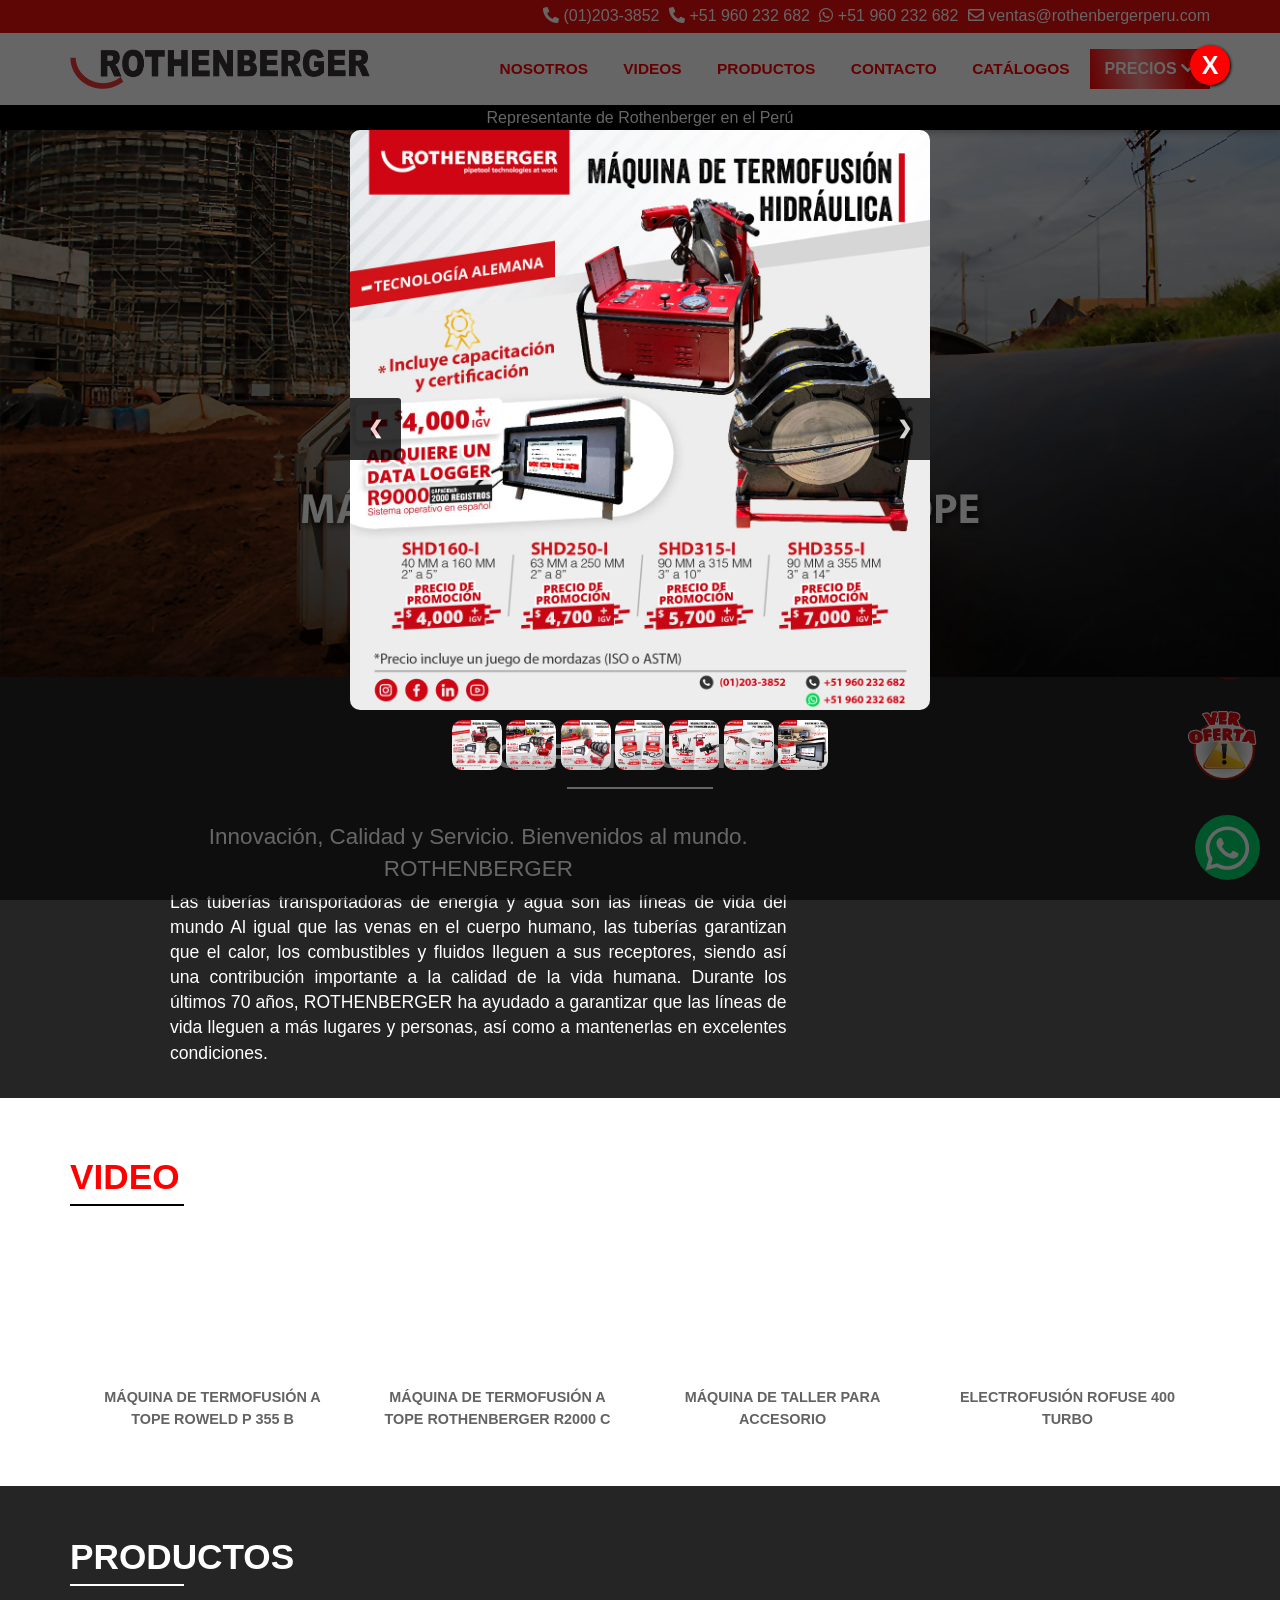
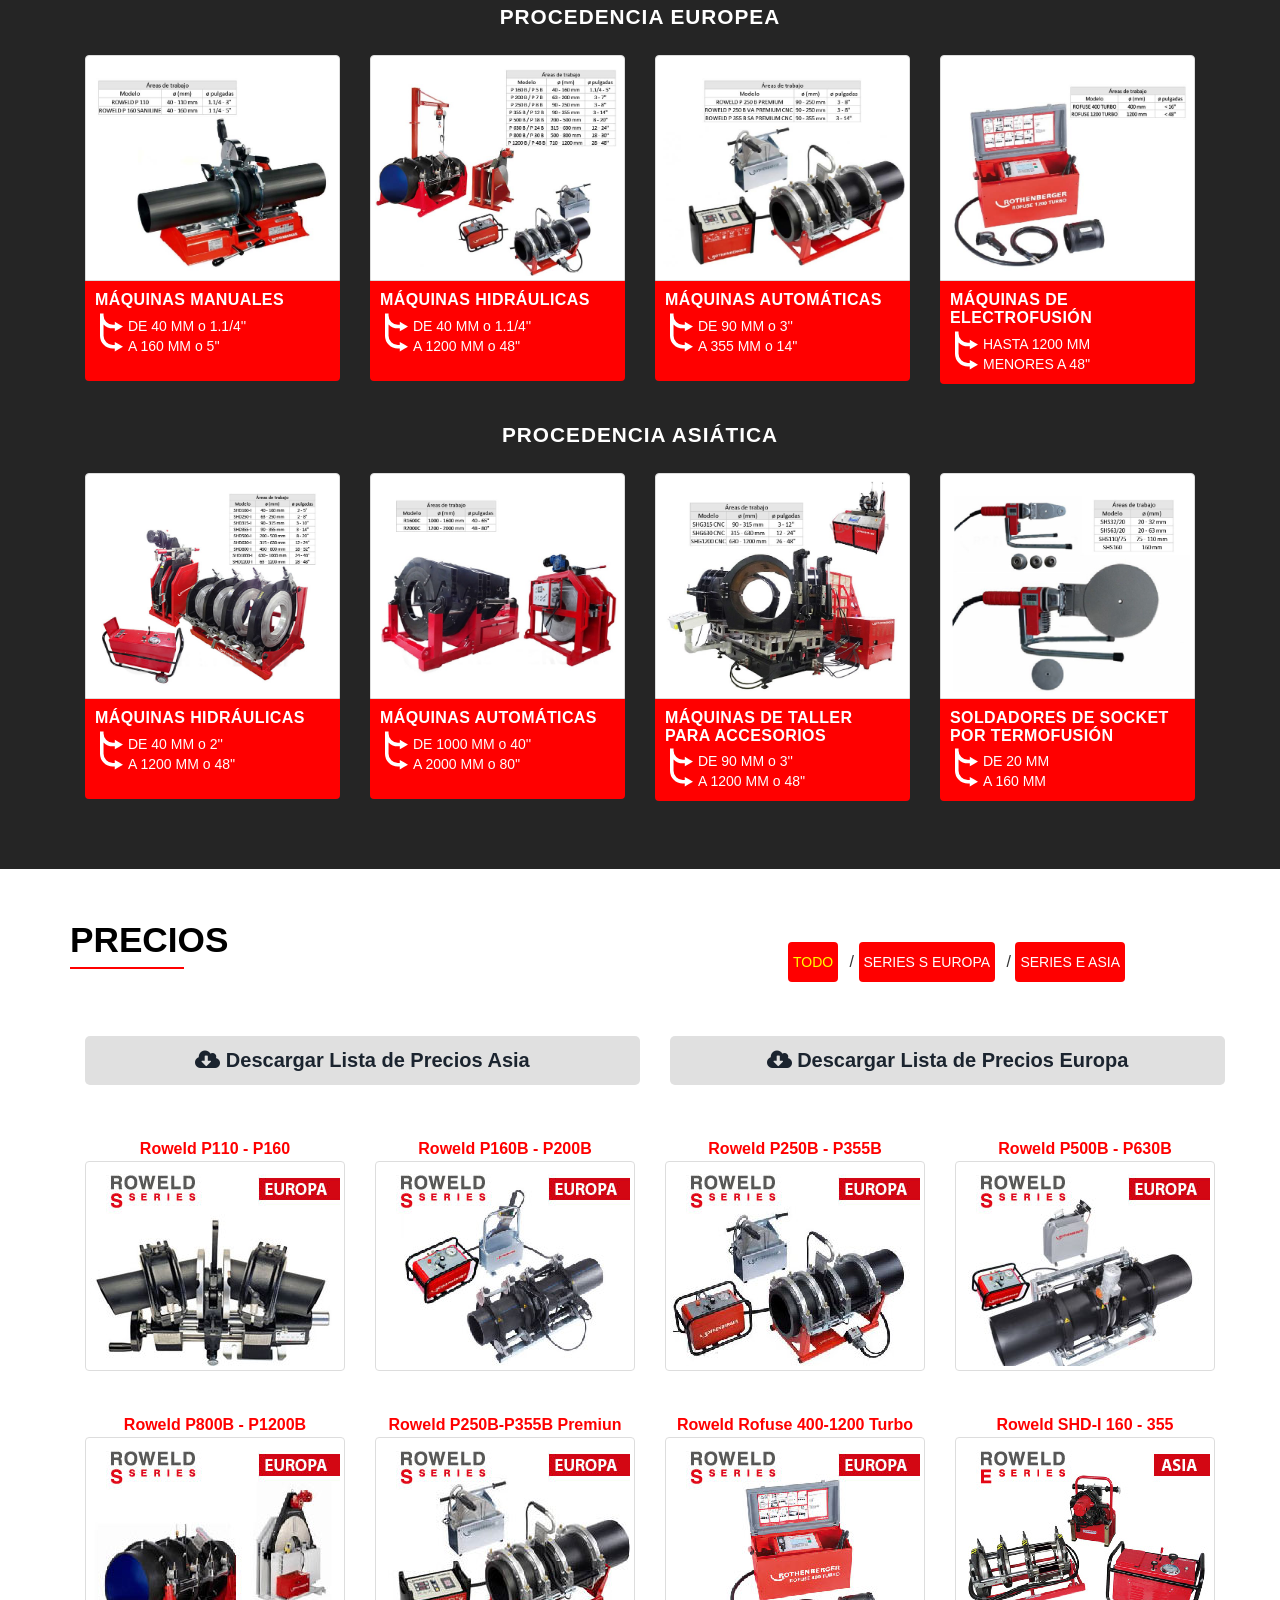
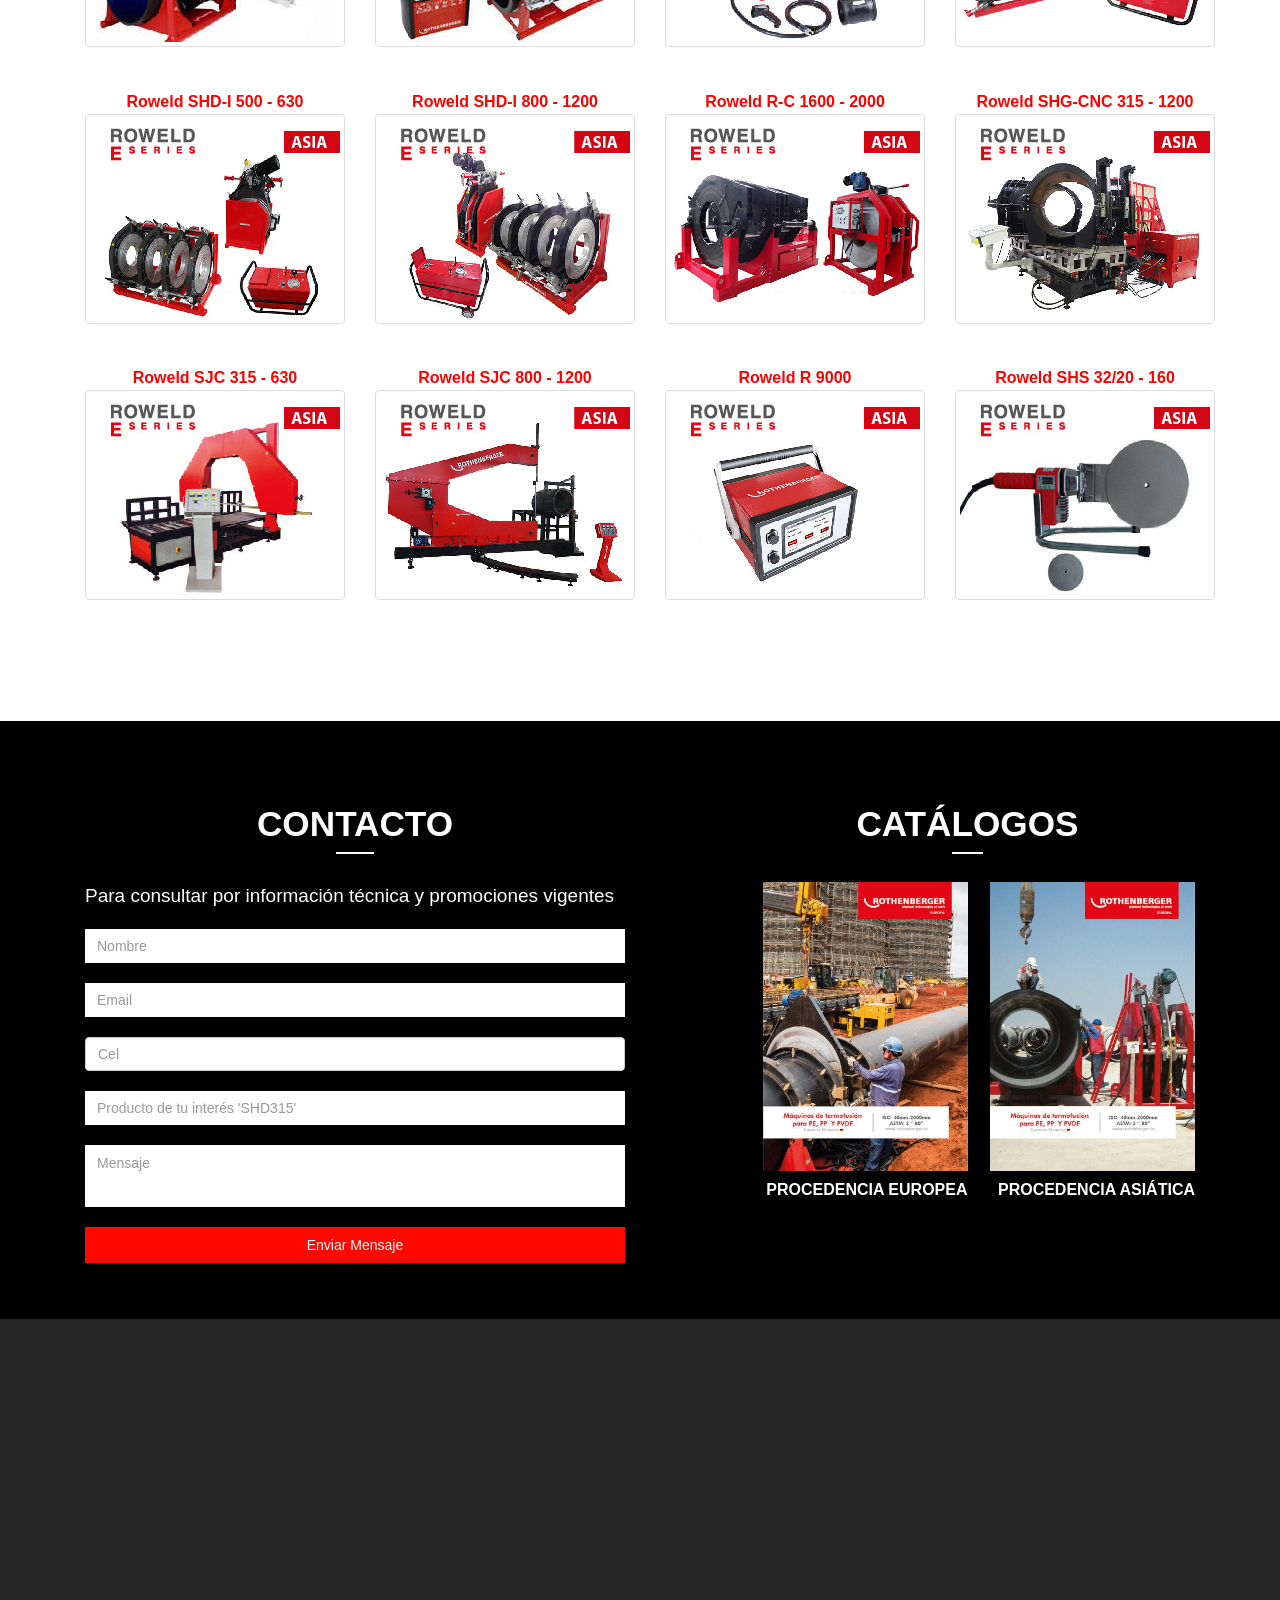
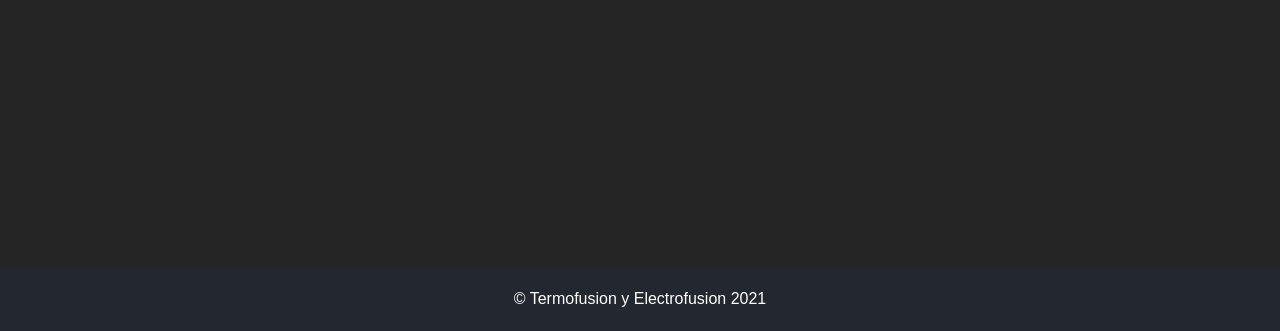
==== index.html @ bb4350b1 "deploy" ====
<!DOCTYPE html>
<html lang="es">

<head>
	<!-- Global site tag (gtag.js) - Google Analytics -->
	<script async src="https://www.googletagmanager.com/gtag/js?id=G-2TV1ZJFD29"></script>
	<script>
		window.dataLayer = window.dataLayer || [];
		function gtag() { dataLayer.push(arguments); }
		gtag('js', new Date());
		gtag('config', 'G-2TV1ZJFD29');
	</script>
	<!-- Google Tag Manager -->
	<script>(function (w, d, s, l, i) {
			w[l] = w[l] || []; w[l].push({
				'gtm.start':
					new Date().getTime(), event: 'gtm.js'
			}); var f = d.getElementsByTagName(s)[0],
				j = d.createElement(s), dl = l != 'dataLayer' ? '&l=' + l : ''; j.async = true; j.src =
					'https://www.googletagmanager.com/gtm.js?id=' + i + dl; f.parentNode.insertBefore(j, f);
		})(window, document, 'script', 'dataLayer', 'GTM-PLVT65K');</script>
	<!-- End Google Tag Manager -->
	<meta charset="utf-8">
	<title>Rothenberger Perú</title>
	<!-- <title>Rothenberger Termofusi&oacute;n y Electrofusi&oacute;n para tuberias rothenberger r600 tool distribuidor
		rothenberger roscadora Lima - Per&uacute;</title> -->
	<meta name="Description"
		content="Rothenberger Termofusion y Electrofusion para tuberias rothenberger r600 tool distribuidor rothenberger roscadora Lima Tel:(01)2033852" />
	<meta name="Keywords"
		content="Rothenberguer, rothenberger r600, rothenberger tool, distribuidor rothenberger, rothenberger roscadora, Termofusion, Electrofusion, rothenberger-peru" />
	<meta name="url" content="https://rothenbergerperu.com/" />
	<meta name="copyright" content="rothenbergerperu.com" />
	<meta name="rating" content="General" />
	<base href="rothenbergerperu.com">
	<!--[if lte IE 6]></base><![endif]-->
	<meta name="revisit-after" content="30" />
	<meta name="robots" content="ALL" />
	<meta name="distribution" content="Global" />
	<meta http-equiv="content-language" content="es" />
	<meta http-equiv="pragma" content="no-cache" />
	<link rel="shortcut icon" href="images/favicon.ico" type="image/x-icon">
	<link rel="icon" href="images/favicon.ico" type="image/x-icon">
	<meta name="google-site-verification" content="wrYWFtihqz7FlTRtOFoOQLw5zJwDMnJyu2GAH-vqCM0" />
	<link href="css/bootstrap.css" rel='stylesheet' type='text/css' />
	<!-- jQuery (necessary for Bootstrap's JavaScript plugins) -->
	<link href="css/prettyPhoto.css" rel="stylesheet">
	<script src="js/jquery.min.js"></script>
	<!---- start-smoth-scrolling---->
	<script type="text/javascript" src="js/move-top.js"></script>
	<script type="text/javascript" src="js/easing.js"></script>
	<!-- codigo js para hacer scroll este codigo esta trayendo problemas con los link´s del menu secundario ALERT!!!-->
	<script type="text/javascript">
		jQuery(document).ready(function ($) {
			$(".scroll").click(function (event) {
				event.preventDefault();
				$('html,body').animate({ scrollTop: $(this.hash).offset().top }, 1000);
			});
		});
	</script>
	<!---- start-smoth-scrolling---->
	<!-- Custom Theme files -->
	<link href="css/rothenberguercss.css" rel='stylesheet' type='text/css' />
	<link href="css/dialog.css" rel='stylesheet' type='text/css'>
	<link rel="stylesheet" href="css/slidingText.css">
	<!-- Custom Theme files -->
	<meta name="viewport" content="width=device-width, initial-scale=1">
	<!-- <script
		type="application/x-javascript"> addEventListener("load", function() { setTimeout(hideURLbar, 0); }, false); function hideURLbar(){ window.scrollTo(0,1); } </script>
	</script> -->
	<!----font-Awesome----->
	<link rel="stylesheet" href="fonts/css/font-awesome.min.css">
	<link rel="stylesheet" href="https://cdnjs.cloudflare.com/ajax/libs/font-awesome/5.15.2/css/all.min.css"
		integrity="sha512-HK5fgLBL+xu6dm/Ii3z4xhlSUyZgTT9tuc/hSrtw6uzJOvgRr2a9jyxxT1ely+B+xFAmJKVSTbpM/CuL7qxO8w=="
		crossorigin="anonymous" />
	<!----font-Awesome----->
	<!----webfonts---->
	<link href='http://fonts.googleapis.com/css?family=Raleway:400,100,300,500,600,200,700,800,900' rel='stylesheet'
		type='text/css'>
	<!----//webfonts---->
	<link rel="stylesheet" href="./css/slide.css">
	<!----start-top-nav-script---->
	<script>
		$(function () {
			var pull = $('#pull');
			menu = $('nav ul');
			menuHeight = menu.height();
			$(pull).on('click', function (e) {
				e.preventDefault();
				menu.slideToggle();
			});
			$(window).resize(function () {
				var w = $(window).width();
				if (w > 320 && menu.is(':hidden')) {
					menu.removeAttr('style');
				}
			});
		});
	</script>
	<!----//End-top-nav-script---->
	<meta name="google-site-verification" content="44zQGmKodd-ZJIjdGggPc8GYFq3RXn1xUsVUqG-NXpo" />
</head>

<body>
	<!-- Google Tag Manager (noscript) -->
	<noscript><iframe src="https://www.googletagmanager.com/ns.html?id=GTM-PLVT65K" height="0" width="0"
			style="display:none;visibility:hidden"></iframe></noscript>
	<!-- End Google Tag Manager (noscript) -->
	<!-- btn de promocion -->
	<button class="burbuja promoción ver">
		<img
			style="width: 68px; margin: -10px 0 0 -18px"
			src="./images/OFERTAS.png"
			alt=""
		/>
	</button>
	<!-- btn-whatsapp -->
	<a href="https://api.whatsapp.com/send?phone=51960232682&text=Hola%2C%20vengo%20de%20la%20web%20rothenbergerperu.com%2C%20me%20gustar%C3%ADa%20tener%20mayor%20informaci%C3%B3n%20sobre..."
		class="whatsapp" target="_blank">
		<svg height="35pt" viewBox="-23 -21 682 682.66669" width="35pt" fill="#fff" xmlns="http://www.w3.org/2000/svg">
			<path
				d="m544.386719 93.007812c-59.875-59.945312-139.503907-92.9726558-224.335938-93.007812-174.804687 0-317.070312 142.261719-317.140625 317.113281-.023437 55.894531 14.578125 110.457031 42.332032 158.550781l-44.992188 164.335938 168.121094-44.101562c46.324218 25.269531 98.476562 38.585937 151.550781 38.601562h.132813c174.785156 0 317.066406-142.273438 317.132812-317.132812.035156-84.742188-32.921875-164.417969-92.800781-224.359376zm-224.335938 487.933594h-.109375c-47.296875-.019531-93.683594-12.730468-134.160156-36.742187l-9.621094-5.714844-99.765625 26.171875 26.628907-97.269531-6.269532-9.972657c-26.386718-41.96875-40.320312-90.476562-40.296875-140.28125.054688-145.332031 118.304688-263.570312 263.699219-263.570312 70.40625.023438 136.589844 27.476562 186.355469 77.300781s77.15625 116.050781 77.132812 186.484375c-.0625 145.34375-118.304687 263.59375-263.59375 263.59375zm144.585938-197.417968c-7.921875-3.96875-46.882813-23.132813-54.148438-25.78125-7.257812-2.644532-12.546875-3.960938-17.824219 3.96875-5.285156 7.929687-20.46875 25.78125-25.09375 31.066406-4.625 5.289062-9.242187 5.953125-17.167968 1.984375-7.925782-3.964844-33.457032-12.335938-63.726563-39.332031-23.554687-21.011719-39.457031-46.960938-44.082031-54.890626-4.617188-7.9375-.039062-11.8125 3.476562-16.171874 8.578126-10.652344 17.167969-21.820313 19.808594-27.105469 2.644532-5.289063 1.320313-9.917969-.664062-13.882813-1.976563-3.964844-17.824219-42.96875-24.425782-58.839844-6.4375-15.445312-12.964843-13.359374-17.832031-13.601562-4.617187-.230469-9.902343-.277344-15.1875-.277344-5.28125 0-13.867187 1.980469-21.132812 9.917969-7.261719 7.933594-27.730469 27.101563-27.730469 66.105469s28.394531 76.683594 32.355469 81.972656c3.960937 5.289062 55.878906 85.328125 135.367187 119.648438 18.90625 8.171874 33.664063 13.042968 45.175782 16.695312 18.984374 6.03125 36.253906 5.179688 49.910156 3.140625 15.226562-2.277344 46.878906-19.171875 53.488281-37.679687 6.601563-18.511719 6.601563-34.375 4.617187-37.683594-1.976562-3.304688-7.261718-5.285156-15.183593-9.253906zm0 0"
				fill-rule="evenodd" />
		</svg>
	</a>
	<!----start-container------>
	<!----start-header---->
	<div id="home" class="header">
		<!----start-top-nav---->
		<div class="text-right date-contact">
			<div class="container">
				<a href="tel: 01 2033852"><i class="fas fa-phone-alt"></i> (01)203-3852</a>
				<a href="tel: +51 960 232 682"><i class="fas fa-phone-alt"></i> +51 960 232 682</a>
				<a target="_blank"
					href="https://api.whatsapp.com/send?phone=51960232682&text=Hola%2C%20vengo%20de%20la%20web%20rothenbergerperu.com%2C%20me%20gustar%C3%ADa%20tener%20mayor%20informaci%C3%B3n%20sobre...">
					<i class="fab fa-whatsapp"></i> +51 960 232 682
				</a>
				<a href="mailto:ventas@rothenbergerperu.com">
					<i class="far fa-envelope"></i> ventas@rothenbergerperu.com</a>
			</div>
		</div>
		<div class="container">

			<nav class="top-nav">
				<!---- start-logo---->
				<div class="logo">
					<a href="https://rothenberger.com/es-es/" target="_blank"><img src="images/logo rothenberguer3.png"
							title="Rothenberguer" /></a>
				</div>
				<!---- //End-logo---->
				<ul class="top-nav">
					<!-- <li class="active"><a href="http://www.rothenberger.co/" class="scroll">Inicio</a></li> -->
					<li class="page-scroll"><a href="#we" class="scroll">Nosotros</a></li>
					<li class="page-scroll"><a href="#team" class="scroll">Videos</a></li>
					<li class="page-scroll"><a href="#products" class="scroll">Productos</a></li>

					<!-- <li class="page-scroll"><a href="#price" class="scroll dropdown-title">Precios <i
								class="fas fa-chevron-down"></i></a>
						<div class="flotante"></div>

						<ul class="dropdown">
							<li><a href="#">Alquiler</a></li>
							<li><a href="#">Venta</a></li>
						</ul>
					</li> -->
					<li class="page-scroll"><a href="#contact" class="scroll">Contacto</a></li>
					<li class="page-scroll"><a href="#contact" class="scroll">Catálogos</a></li>
					<div class="dropdown" style="background: rgb(255, 0, 0);">
						<a onclick="myFunction()" class="drop-button">Precios <i class="fas fa-chevron-down"></i></a>
						<div id="myDropdown" class="dropdown-content">
							<a target="_blank"
								href="https://drive.google.com/file/d/1mdMr_GQJ6YPRGiM88eQlcSO7blrqKPjR/view?usp=sharing">Venta</a>

							<a target="_blank"
								href="https://drive.google.com/file/d/1J77pZa8H2mc0-ze8gYNcwjt84CMkwPMi/view?usp=sharing">Alquiler</a>
						</div>
					</div>
				</ul>
				<a href="#" id="pull"><img src="images/nav-icon.png" title="menu" /></a>
			</nav>
			<!-- <div class="clearfix"> </div> -->
			<!----//End-top-nav---->
		</div>
		<div class="sliding-text-container" style="background: black;" >
			<!-- <div class="big-text" style="color:#fff;font-weight: 500;font-size: 14px;">
				Representante de Rothenberger en el Perú 🎉
			</div> -->
			<!-- <div class="slider-wrapper">
				I can write -->
				<div class="sliderText">
						<div class="slider-text1">Representante de Rothenberger en el Perú</div>
						<div class="slider-text2"> Capacitación y Certificación por la compra de cualquier producto</div>
						<div class="slider-text3">Único distribuidor autorizado por la marca</div>
				</div>
			<!-- </div>  -->
	</div>
	<!-- <div class="content">
		<div class="slider-wrapper">
			I can write
			<div class="slider">
					<div class="slider-text1">HTML</div>
					<div class="slider-text2">CSS</div>
					<div class="slider-text3">PHP</div>
			</div>
		</div>       
	</div> -->
	</div>
	<!----//End-header---->
	<div class="space"></div>
	<!-- Start modal slider -->
	<input type="checkbox" id="cerrar">
	<label for="cerrar" id="btn_cerrar">X</label>
	<div class="modal">
		<div class="contenido slider-content">
			<div class="blog-slider__container">
				<!-- <div class="blogSlides fade">
					<iframe width="600" height="315" src="https://www.youtube.com/embed/R4mPDuv7-ew?autoplay=1&mute=1"
						title="YouTube video player" frameborder="0"
						allow="accelerometer; autoplay; clipboard-write; encrypted-media; gyroscope; picture-in-picture"
						allowfullscreen></iframe>
				</div>-->
				<div class="blogSlides fade">
					<a target="_blank"
						href="https://api.whatsapp.com/send?phone=51960232682&text=Hola%2C%20vengo%20de%20la%20web%20rothenbergerperu.com%2C%20me%20gustar%C3%ADa%20tener%20mayor%20informaci%C3%B3n%20sobre..."><img
							src="./images/modal/pop-up-1.jpg" alt="" />
					</a>
				</div>
				<div class="blogSlides fade">
					<a target="_blank"
						href="https://api.whatsapp.com/send?phone=51960232682&text=Hola%2C%20vengo%20de%20la%20web%20rothenbergerperu.com%2C%20me%20gustar%C3%ADa%20tener%20mayor%20informaci%C3%B3n%20sobre..."><img
							src="./images/modal/pop-up-2.jpg" alt="" />
					</a>
				</div>
				<div class="blogSlides fade">
					<a target="_blank"
						href="https://api.whatsapp.com/send?phone=51960232682&text=Hola%2C%20vengo%20de%20la%20web%20rothenbergerperu.com%2C%20me%20gustar%C3%ADa%20tener%20mayor%20informaci%C3%B3n%20sobre..."><img
							src="./images/modal/pop-up-3.jpg" alt="" />
					</a>
				</div>
				<div class="blogSlides fade">
					<a target="_blank"
						href="https://api.whatsapp.com/send?phone=51960232682&text=Hola%2C%20vengo%20de%20la%20web%20rothenbergerperu.com%2C%20me%20gustar%C3%ADa%20tener%20mayor%20informaci%C3%B3n%20sobre..."><img
							src="./images/modal/pop-up-4.jpg" alt="" />
					</a>
				</div>
				<div class="blogSlides fade">
					<a target="_blank"
						href="https://api.whatsapp.com/send?phone=51960232682&text=Hola%2C%20vengo%20de%20la%20web%20rothenbergerperu.com%2C%20me%20gustar%C3%ADa%20tener%20mayor%20informaci%C3%B3n%20sobre..."><img
							src="./images/modal/pop-up-5.jpg" alt="Maquina de Electrfusion marca Agru | termofusion | rothenberger" />
						<!-- <div class="animation_pop_up"> <img src="./images/modal/venta_y_alquiler.png" alt=""></div> -->
					</a>
				</div>
				<div class="blogSlides fade">
					<a target="_blank"
						href="https://api.whatsapp.com/send?phone=51960232682&text=Hola%2C%20vengo%20de%20la%20web%20rothenbergerperu.com%2C%20me%20gustar%C3%ADa%20tener%20mayor%20informaci%C3%B3n%20sobre..."><img
							src="./images/modal/pop-up-6.jpg" alt="" />
					</a>
				</div>
				<div class="blogSlides fade">
					<a target="_blank"
						href="https://api.whatsapp.com/send?phone=51960232682&text=Hola%2C%20vengo%20de%20la%20web%20rothenbergerperu.com%2C%20me%20gustar%C3%ADa%20tener%20mayor%20informaci%C3%B3n%20sobre..."><img
							src="./images/modal/pop-up-7.jpg" alt="" />
					</a>
				</div>
				<a class="prev" onclick="plusSlides(-1)">&#10094;</a>
				<a class="next" onclick="plusSlides(1)">&#10095;</a>
			</div>
			<div class="preview">
				<div
					class=""
					style="margin: auto; width: fit-content; padding-top: 10px"
				>
					<a style="cursor: pointer" onclick="currentSlide(1)"
						><img
							src="./images/modal/pop-up-1.jpg"
							style="width: 50px"
							alt=""
					/></a>
					<a style="cursor: pointer" onclick="currentSlide(2)"
						><img
							src="./images/modal/pop-up-2.jpg"
							style="width: 50px"
							alt=""
					/></a>
					<a style="cursor: pointer" onclick="currentSlide(3)"
						><img
							src="./images/modal/pop-up-3.jpg"
							style="width: 50px"
							alt=""
					/></a>
					<a style="cursor: pointer" onclick="currentSlide(3)"
						><img
							src="./images/modal/pop-up-4.jpg"
							style="width: 50px"
							alt=""
					/></a>
					<a style="cursor: pointer" onclick="currentSlide(3)"
						><img
							src="./images/modal/pop-up-5.jpg"
							style="width: 50px"
							alt=""
					/></a>
					<a style="cursor: pointer" onclick="currentSlide(3)"
						><img
							src="./images/modal/pop-up-6.jpg"
							style="width: 50px"
							alt=""
					/></a>
					<a style="cursor: pointer" onclick="currentSlide(3)"
						><img
							src="./images/modal/pop-up-7.jpg"
							style="width: 50px"
							alt=""
					/></a>
				</div>
			</div>
		</div>
	</div>
	<!-- End modal slider -->
	<!-----start-slider---->
	<div class="slider">
		<script src="js/responsiveslides.min.js"></script>
		<script>
			// You can also use "$(window).load(function() {"
			$(function () {
				// Slideshow 3
				$("#slider3").responsiveSlides({
					manualControls: '#slider3-pager',
				});
			});
		</script>
		<!-- Slideshow -->
		<ul class="rslides" id="slider3">
			<li><img src="images/rothenberger s1.jpg" alt="Rothenberger rofuse"></li>
			<li><img src="images/rothenberger s6.jpg" alt="Rothenberger"></li>
			<li><img src="images/rothenberger s3.jpg" alt="Rothenberger"></li>
			<li><img src="images/rothenberger s4.jpg" alt="Rothenberger"></li>
			<li><img src="images/rothenberger s2.jpg" alt="Rothenberger"></li>
			<li><img src="images/rothenberger s5.jpg" alt="Rothenberger"></li>
		</ul>
		<!-- Slideshow -->
		<ul id="slider3-pager">
			<li><a href="#"><span> </span></a></li>
			<li><a href="#"><span> </span></a></li>
			<li><a href="#"><span> </span></a></li>
			<li><a href="#"><span> </span></a></li>
			<li><a href="#"><span> </span></a></li>
			<li><a href="#"><span> </span></a></li>
		</ul>
	</div>
	<!-----//End-slider---->
	<!-- <input type="checkbox" id="cerrar">
	<label for="cerrar" id="btn_cerrar">X</label>
	<div class="modal">
		<div class="contenido">
		<img src="images/dialog/roweld-250-355.jpg" alt="Roweld"/>
		</div>
	</div> -->
	<!----start-about----->
	<div id="we" class="about">
		<div class="container">
			<h2>SOBRE NOSOTROS <label></label></h2>
			<div class="container col-md-8">
				<p class="wellcome-note-head"><label>Innovación, Calidad y Servicio. Bienvenidos al mundo. ROTHENBERGER</p>
				<p class="wellcome-note-info">Las tuberías transportadoras de energía y agua son las líneas de vida del mundo
					Al igual que las venas en el cuerpo humano, las tuberías garantizan que el calor, los combustibles y fluidos
					lleguen a sus receptores, siendo así una contribución importante a la calidad de la vida humana.
					Durante los últimos 70 años, ROTHENBERGER ha ayudado a garantizar que las líneas de vida lleguen a más
					lugares y personas, así como a mantenerlas en excelentes condiciones.
				</p>
				<!-- <h4 class="text-center">
					¿Cómo se logra?
				</h4> -->
				<!-- <p class="text-center font-s">
					Suministrando maquinaria y herramientas innovadoras y confiables de alta calidad -->
				<!-- Suministrando herramientas de tubería y maquinaria innovadoras y confiables de alta Calidad</p> -->
				<!-- <h4 class="text-center">
					¿Cómo se puede comprobar?</h4> -->
				<!-- <p class="text-center font-s">En testimonios de operadores expertos y en obras de construcción de todo el mundo</p> -->
				<!----start-about-grids----->
			</div>
			<div class="col-md-4">
				<!-- <iframe src="https://www.youtube.com/embed/I0-_uuw4azc?t=163&rel=0&fs=0" style="width:100%;height:200px;"
					frameborder="0" allowfullscreen></iframe> -->
				<iframe width="100%" height="200px" src="https://www.youtube.com/embed/-DFGcYbUYqk" title="YouTube video player"
					frameborder="0"
					allow="accelerometer; autoplay; clipboard-write; encrypted-media; gyroscope; picture-in-picture"
					allowfullscreen></iframe>
			</div>
		</div>
		<!----//End-about-grids----->
	</div>
	<!----//End-about----->
	<!----start-services---->
	<div id="team" class="services">
		<div class="container">
			<h3>VIDEO<label> </label></h3>

			<div class="services-list text-center">
				<div class="col-md-3 mrg-b">
					<iframe width="100%" height="145" src="https://www.youtube.com/embed/DcLG-3jOYNY?mute=1"
						title="YouTube video player" frameborder="0"
						allow="accelerometer; autoplay; clipboard-write; encrypted-media; gyroscope; picture-in-picture"
						allowfullscreen></iframe>
					<p><strong class="txt-red">MÁQUINA DE TERMOFUSIÓN A TOPE ROWELD P 355 B</strong></p>
				</div>

				<div class="col-md-3 mrg-b">
					<iframe width="100%" height="145" src="https://www.youtube.com/embed/R4mPDuv7-ew" title="YouTube video player"
						frameborder="0"
						allow="accelerometer; autoplay; clipboard-write; encrypted-media; gyroscope; picture-in-picture"
						allowfullscreen></iframe>
					<p><strong class="txt-red">MÁQUINA DE TERMOFUSIÓN A TOPE ROTHENBERGER R2000 C</strong></p>
				</div>

				<div class="col-md-3 mrg-b">
					<iframe width="100%" height="145px" src="https://www.youtube.com/embed/JFmy6v2hE98"
						title="YouTube video player" frameborder="0"
						allow="accelerometer; autoplay; clipboard-write; encrypted-media; gyroscope; picture-in-picture"
						allowfullscreen></iframe>
					<p><strong class="txt-red">M&Aacute;QUINA DE TALLER PARA ACCESORIO</strong></p>
				</div>

				<div class="col-md-3 mrg-b">
					<iframe width="100%" height="145PX" src="https://www.youtube.com/embed/2yzNxOmlZyw"
						title="YouTube video player" frameborder="0"
						allow="accelerometer; autoplay; clipboard-write; encrypted-media; gyroscope; picture-in-picture"
						allowfullscreen></iframe>
					<p><strong class="txt-red">ELECTROFUSI&Oacute;N ROFUSE 400 TURBO</strong></p>
				</div>


			</div>
		</div>
	</div>
	<!----//End-services---->
	<!-- start products -->
	<div class="products" id="products">
		<div class="container">
			<h2>PRODUCTOS<label></label>
			</h2>

			<h3>PROCEDENCIA EUROPEA</h3>
			<div class="about-grids">
				<div class="col-md-3 about-grid">
					<div class="thumbnail"><a href="images/roweld/roweld alemania-4.jpg" rel="prettyPhoto">
							<img src="images/roweld/roweld alemania-4.jpg" rel="prettyPhoto"
								alt="MÁQUINAS MANUALES DE 40 MM o 1.1/4'' A 160 MM o 5''" /></a>
					</div>
					<div class="box-text">
						<h4>MÁQUINAS MANUALES</h4>
						<div class="b-description">
							<svg xmlns="http://www.w3.org/2000/svg" class="icon-arrow" viewBox="0 0 19.46 32">
								<defs>
									<style>
										.cls-1 {
											fill: #fff;
										}
									</style>
								</defs>
								<g id="Capa_2" data-name="Capa 2">
									<g id="Capa_1-2" data-name="Capa 1">
										<path class="cls-1"
											d="M12.5,24v2.5H10.83A7.84,7.84,0,0,1,3,18.67V9.13a10.79,10.79,0,0,0,7.83,3.37h1.71V15L16,13l3.46-2L16,9,12.54,7V9.5H10.83A7.84,7.84,0,0,1,3,1.67V0H0V18.67A10.84,10.84,0,0,0,10.83,29.5H12.5V32L16,30l3.47-2L16,26Z" />
									</g>
								</g>
							</svg>
							<div style="padding-top:7px;">
								<p>DE 40 MM o 1.1/4''</p>
								<p>A 160 MM o 5''</p>
							</div>
						</div>
					</div>
				</div>

				<div class="col-md-3 about-grid">
					<div class="thumbnail"><a href="images/roweld/roweld alemania-1.jpg" rel="prettyPhoto">
							<img src="images/roweld/roweld alemania-1.jpg" rel="prettyPhoto"
								alt="MÁQUINAS HIDRÁULICAS DE 40 MM o 1.1/4'' A 1200 MM o 48''" /></a>
					</div>
					<div class="box-text">
						<h4>MÁQUINAS HIDRÁULICAS</h4>
						<div class="b-description">
							<svg xmlns="http://www.w3.org/2000/svg" class="icon-arrow" viewBox="0 0 19.46 32">
								<defs>
									<style>
										.cls-1 {
											fill: #fff;
										}
									</style>
								</defs>
								<g id="Capa_2" data-name="Capa 2">
									<g id="Capa_1-2" data-name="Capa 1">
										<path class="cls-1"
											d="M12.5,24v2.5H10.83A7.84,7.84,0,0,1,3,18.67V9.13a10.79,10.79,0,0,0,7.83,3.37h1.71V15L16,13l3.46-2L16,9,12.54,7V9.5H10.83A7.84,7.84,0,0,1,3,1.67V0H0V18.67A10.84,10.84,0,0,0,10.83,29.5H12.5V32L16,30l3.47-2L16,26Z" />
									</g>
								</g>
							</svg>
							<div style="padding-top:7px;">
								<p>DE 40 MM o 1.1/4''</p>
								<p>A 1200 MM o 48''</p>
							</div>
						</div>
					</div>
				</div>

				<div class="col-md-3 about-grid">
					<div class="thumbnail"><a href="images/roweld/roweld alemania-3.jpg" rel="prettyPhoto">
							<img src="images/roweld/roweld alemania-3.jpg" rel="prettyPhoto"
								alt="MÁQUINAS AUTOMÁTICAS DE 90 MM o 3'' A 355 MM o 14''" /></a>
					</div>
					<div class="box-text">
						<h4>MÁQUINAS AUTOMÁTICAS</h4>
						<div class="b-description">
							<svg xmlns="http://www.w3.org/2000/svg" class="icon-arrow" viewBox="0 0 19.46 32">
								<defs>
									<style>
										.cls-1 {
											fill: #fff;
										}
									</style>
								</defs>
								<g id="Capa_2" data-name="Capa 2">
									<g id="Capa_1-2" data-name="Capa 1">
										<path class="cls-1"
											d="M12.5,24v2.5H10.83A7.84,7.84,0,0,1,3,18.67V9.13a10.79,10.79,0,0,0,7.83,3.37h1.71V15L16,13l3.46-2L16,9,12.54,7V9.5H10.83A7.84,7.84,0,0,1,3,1.67V0H0V18.67A10.84,10.84,0,0,0,10.83,29.5H12.5V32L16,30l3.47-2L16,26Z" />
									</g>
								</g>
							</svg>
							<div style="padding-top:7px;">
								<p>DE 90 MM o 3''</p>
								<p>A 355 MM o 14''</p>
							</div>
						</div>
					</div>
				</div>

				<div class="col-md-3 about-grid">
					<div class="thumbnail"><a href="images/roweld/roweld alemania-2.jpg" rel="prettyPhoto">
							<img src="images/roweld/roweld alemania-2.jpg" rel="prettyPhoto"
								alt="MÁQUINAS DE ELECTROFUSIÓN HASTA 1200 MM MENORES A 48''" /></a>
					</div>
					<div class="box-text">
						<h4>MÁQUINAS DE ELECTROFUSIÓN</h4>
						<div class="b-description">
							<svg xmlns="http://www.w3.org/2000/svg" class="icon-arrow" viewBox="0 0 19.46 32">
								<defs>
									<style>
										.cls-1 {
											fill: #fff;
										}
									</style>
								</defs>
								<g id="Capa_2" data-name="Capa 2">
									<g id="Capa_1-2" data-name="Capa 1">
										<path class="cls-1"
											d="M12.5,24v2.5H10.83A7.84,7.84,0,0,1,3,18.67V9.13a10.79,10.79,0,0,0,7.83,3.37h1.71V15L16,13l3.46-2L16,9,12.54,7V9.5H10.83A7.84,7.84,0,0,1,3,1.67V0H0V18.67A10.84,10.84,0,0,0,10.83,29.5H12.5V32L16,30l3.47-2L16,26Z" />
									</g>
								</g>
							</svg>
							<div style="padding-top:7px;">
								<p>HASTA 1200 MM</p>
								<p>MENORES A 48''</p>
							</div>
						</div>
					</div>
				</div>
			</div>

			<div class="b-title">
				<h3>PROCEDENCIA ASIÁTICA</h3>
			</div>
			<div class="about-grids">

				<div class="col-md-3 about-grid">
					<div class="thumbnail"><a href="images/roweld/roweld asia-1.jpg" rel="prettyPhoto">
							<img src="images/roweld/roweld asia-1.jpg" rel="prettyPhoto"
								alt="MÁQUINAS HIDRÁULICAS DE 40 MM o 2'' A 1200 MM o 48''" /></a>
					</div>
					<div class="box-text">
						<h4>MÁQUINAS HIDRÁULICAS</h4>
						<div class="b-description">
							<svg xmlns="http://www.w3.org/2000/svg" class="icon-arrow" viewBox="0 0 19.46 32">
								<defs>
									<style>
										.cls-1 {
											fill: #fff;
										}
									</style>
								</defs>
								<g id="Capa_2" data-name="Capa 2">
									<g id="Capa_1-2" data-name="Capa 1">
										<path class="cls-1"
											d="M12.5,24v2.5H10.83A7.84,7.84,0,0,1,3,18.67V9.13a10.79,10.79,0,0,0,7.83,3.37h1.71V15L16,13l3.46-2L16,9,12.54,7V9.5H10.83A7.84,7.84,0,0,1,3,1.67V0H0V18.67A10.84,10.84,0,0,0,10.83,29.5H12.5V32L16,30l3.47-2L16,26Z" />
									</g>
								</g>
							</svg>
							<div style="padding-top:7px;">
								<p>DE 40 MM o 2''</p>
								<p>A 1200 MM o 48''</p>
							</div>
						</div>
					</div>
				</div>

				<div class="col-md-3 about-grid">
					<div class="thumbnail"><a href="images/roweld/roweld asia-2.jpg" rel="prettyPhoto">
							<img src="images/roweld/roweld asia-2.jpg" rel="prettyPhoto"
								alt="MÁQUINAS AUTOMÁTICAS DE 1000 MM o 40'' A 2000 MM o 80''" /></a>
					</div>
					<div class="box-text">
						<h4>MÁQUINAS AUTOMÁTICAS</h4>
						<div class="b-description">
							<svg xmlns="http://www.w3.org/2000/svg" class="icon-arrow" viewBox="0 0 19.46 32">
								<defs>
									<style>
										.cls-1 {
											fill: #fff;
										}
									</style>
								</defs>
								<g id="Capa_2" data-name="Capa 2">
									<g id="Capa_1-2" data-name="Capa 1">
										<path class="cls-1"
											d="M12.5,24v2.5H10.83A7.84,7.84,0,0,1,3,18.67V9.13a10.79,10.79,0,0,0,7.83,3.37h1.71V15L16,13l3.46-2L16,9,12.54,7V9.5H10.83A7.84,7.84,0,0,1,3,1.67V0H0V18.67A10.84,10.84,0,0,0,10.83,29.5H12.5V32L16,30l3.47-2L16,26Z" />
									</g>
								</g>
							</svg>
							<div style="padding-top:7px;">
								<p>DE 1000 MM o 40''</p>
								<p>A 2000 MM o 80''</p>
							</div>
						</div>
					</div>
				</div>

				<div class="col-md-3 about-grid">
					<div class="thumbnail"><a href="images/roweld/roweld asia-3.jpg" rel="prettyPhoto">
							<img src="images/roweld/roweld asia-3.jpg" rel="prettyPhoto"
								alt="MÁQUINAS DE TALLER PARA ACCESORIOS DE 90 MM o 3'' A 1200 MM o 48''" /></a></div>
					<div class="box-text">
						<h4>MÁQUINAS DE TALLER PARA ACCESORIOS</h4>
						<div class="b-description">
							<svg xmlns="http://www.w3.org/2000/svg" class="icon-arrow" viewBox="0 0 19.46 32">
								<defs>
									<style>
										.cls-1 {
											fill: #fff;
										}
									</style>
								</defs>
								<g id="Capa_2" data-name="Capa 2">
									<g id="Capa_1-2" data-name="Capa 1">
										<path class="cls-1"
											d="M12.5,24v2.5H10.83A7.84,7.84,0,0,1,3,18.67V9.13a10.79,10.79,0,0,0,7.83,3.37h1.71V15L16,13l3.46-2L16,9,12.54,7V9.5H10.83A7.84,7.84,0,0,1,3,1.67V0H0V18.67A10.84,10.84,0,0,0,10.83,29.5H12.5V32L16,30l3.47-2L16,26Z" />
									</g>
								</g>
							</svg>
							<div style="padding-top:7px;">
								<p>DE 90 MM o 3''</p>
								<p>A 1200 MM o 48''</p>
							</div>
						</div>
					</div>
				</div>

				<div class="col-md-3 about-grid">
					<div class="thumbnail"><a href="images/roweld/roweld asia-4.jpg" rel="prettyPhoto">
							<img src="images/roweld/roweld asia-4.jpg" rel="prettyPhoto"
								alt="SOLDADORES DE SOCKET POR TERMOFUSIÓN DE 20 MM A 160 MM" /></a></div>
					<div class="box-text">
						<h4>SOLDADORES DE SOCKET POR TERMOFUSIÓN</h4>
						<div class="b-description">
							<svg xmlns="http://www.w3.org/2000/svg" class="icon-arrow" viewBox="0 0 19.46 32">
								<defs>
									<style>
										.cls-1 {
											fill: #fff;
										}
									</style>
								</defs>
								<g id="Capa_2" data-name="Capa 2">
									<g id="Capa_1-2" data-name="Capa 1">
										<path class="cls-1"
											d="M12.5,24v2.5H10.83A7.84,7.84,0,0,1,3,18.67V9.13a10.79,10.79,0,0,0,7.83,3.37h1.71V15L16,13l3.46-2L16,9,12.54,7V9.5H10.83A7.84,7.84,0,0,1,3,1.67V0H0V18.67A10.84,10.84,0,0,0,10.83,29.5H12.5V32L16,30l3.47-2L16,26Z" />
									</g>
								</g>
							</svg>
							<div style="padding-top:7px;">
								<p>DE 20 MM</p>
								<p>A 160 MM</p>
							</div>
						</div>
					</div>
				</div>

				<div class="clearfix"> </div>
			</div>

		</div>
	</div>

	<!----start-portfolio----->
	<div id="price" class="portfolio portfolio-box">
		<div class="container">
			<h3 class="displace">Precios<label> </label></h3>
			<!--start-portfolio-->
			<div id="port" class="container portfolio-main">
				<!---- start-portfolio-script----->
				<script type="text/javascript" src="js/jquery.mixitup.min.js"></script>
				<script type="text/javascript">
					$(function () {
						var filterList = {
							init: function () {
								// MixItUp plugin
								// http://mixitup.io
								$('#portfoliolist').mixitup({
									targetSelector: '.portfolio',
									filterSelector: '.filter',
									effects: ['fade'],
									easing: 'snap',
									// call the hover effect
									onMixEnd: filterList.hoverEffect()
								});
							},
							hoverEffect: function () {
								// Simple parallax effect
								$('#portfoliolist .portfolio').hover(
									function () {
										$(this).find('.label').stop().animate({ bottom: 0 }, 200, 'easeOutQuad');
										$(this).find('img').stop().animate({ top: -30 }, 500, 'easeOutQuad');
									},
									function () {
										$(this).find('.label').stop().animate({ bottom: -40 }, 200, 'easeInQuad');
										$(this).find('img').stop().animate({ top: 0 }, 300, 'easeOutQuad');
									}
								);
							}
						};
						// Run the show!
						filterList.init();
					});
				</script>
				<!----//End-portfolio-script----->
				<ul id="filters" class="clearfix">
					<li><span class="filter active" data-filter="app card icon logo web">Todo</span> /</li>
					<li><span class="filter" data-filter="app">Series S Europa</span> /</li>
					<li><span class="filter" data-filter="card">Series E Asia</span></li>
				</ul>
				<div id="portfoliolist">
					<div class="box-catalogos d-block clearfix">
						<div class="download col-md-6 portfolio card mix_all" data-cat="icon"
							style="display: inline-block; opacity: 1;">
							<a href="https://drive.google.com/file/d/1g-TBrBse2hG8v6lSKvabhimDEbUv7BAJ/view?usp=sharing"
								target="_blank"><i class="fas fa-cloud-download-alt d-inline"></i> Descargar Lista de Precios Asia
							</a>
							<div class="clearfix"></div>
						</div>

						<div class="download col-md-6 portfolio app mix_all" data-cat="icon"
							style="display: inline-block; opacity: 1;">
							<a href="https://drive.google.com/file/d/1Dv21OladssVxMPdpeWEBIpdh0z6W52f8/view?usp=sharing"
								target="_blank"> <i class="fas fa-cloud-download-alt text-center"></i> Descargar Lista de Precios
								Europa</a>
						</div>
						<div class="clearfix"></div>
					</div>

					<div class="clearfix"> </div>
					<div class="col-md-3 portfolio app mix_all" data-cat="icon" style="display: inline-block; opacity: 1;">
						<div class="portfolio-wrapper">
							<p class="red">Roweld P110 - P160</p>
							<a href="https://drive.google.com/file/d/1cjDnt_BJld1UulJ7nDkQ_E4MBfXI0OGw/view?usp=sharing"
								target="_blank">
								<img class="img-thumbnail" src="images/precio/ROTH-EUROPA-E-SERIES (1).jpg"
									alt="Roweld P110 - P160" /></a>
						</div>
					</div>
					<div class="col-md-3 portfolio app mix_all" data-cat="icon" style="display: inline-block; opacity: 1;">
						<div class="portfolio-wrapper">
							<p class="red">Roweld P160B - P200B</p>
							<a href="https://drive.google.com/file/d/1ZyM_AIqhy3-_0lih6aN9uQHBZh4pxGj3/view?usp=sharing"
								target="_blank">
								<img class="img-thumbnail" src="images/precio/ROTH-EUROPA-E-SERIES (2).jpg"
									alt="Roweld P160B - P200B" /></a>
						</div>
					</div>
					<div class="col-md-3 portfolio app mix_all" data-cat="icon" style="display: inline-block; opacity: 1;">
						<div class="portfolio-wrapper">
							<p class="red">Roweld P250B - P355B</p>
							<a href="https://drive.google.com/file/d/1CVltdPYqBf2wX53LzJfxYc5242O3YqZQ/view?usp=sharing"
								target="_blank">
								<img class="img-thumbnail" src="images/precio/ROTH-EUROPA-E-SERIES (3).jpg"
									alt="Roweld P250B - P355B" /></a>
						</div>
					</div>
					<div class="col-md-3 portfolio app mix_all" data-cat="icon" style="display: inline-block; opacity: 1;">
						<div class="portfolio-wrapper">
							<p class="red">Roweld P500B - P630B</p>
							<a href="https://drive.google.com/file/d/1dLwdi-IiU_RnP_TD7U5IubXHaNtCpwhe/view?usp=sharing"
								target="_blank">
								<img class="img-thumbnail" src="images/precio/ROTH-EUROPA-E-SERIES (4).jpg"
									alt="Roweld P500B - P630B" /></a>
						</div>
					</div>

					<div class="col-md-3 portfolio app mix_all" data-cat="icon" style="display: inline-block; opacity: 1;">
						<div class="portfolio-wrapper">
							<p class="red">Roweld P800B - P1200B</p>
							<a href="https://drive.google.com/file/d/1xmsquVaZnPlQtl7kpcr0cAV2kqlklIrT/view?usp=sharing"
								target="_blank">
								<img class="img-thumbnail" src="images/precio/ROTH-EUROPA-E-SERIES (5).jpg"
									alt="Roweld P800B - P1200B" /></a>
						</div>
					</div>
					<div class="col-md-3 portfolio app mix_all" data-cat="icon" style="display: inline-block; opacity: 1;">
						<div class="portfolio-wrapper">
							<p class="red">Roweld P250B-P355B Premiun</p>
							<a href="https://drive.google.com/file/d/1wnOGBRlT-mieA6VvBAxSoXce9cXWYNGG/view?usp=sharing"
								target="_blank">
								<img class="img-thumbnail" src="images/precio/ROTH-EUROPA-E-SERIES (6).jpg"
									alt="Roweld P250B-P355B Premiun" /></a>
						</div>
					</div>
					<div class="col-md-3 portfolio app mix_all" data-cat="icon" style="display: inline-block; opacity: 1;">
						<div class="portfolio-wrapper">
							<p class="red">Roweld Rofuse 400-1200 Turbo</p>
							<a href="https://drive.google.com/file/d/1qtFEKnqag0NIsodC10i54LYXFA84tvcg/view?usp=sharing"
								target="_blank">
								<img class="img-thumbnail" src="images/precio/ROTH-EUROPA-E-SERIES (7).jpg"
									alt="Roweld Rofuse 400-1200 Turbo" /></a>
						</div>
					</div>

					<!-- START ASIA E SERIES -->
					<div class="col-md-3 portfolio card mix_all" data-cat="icon" style="display: inline-block; opacity: 1;">
						<div class="portfolio-wrapper">
							<p class="red">Roweld SHD-I 160 - 355</p>
							<a href="https://drive.google.com/file/d/1NjhydNnCmBrTDd8Vq2gNxcBpA8opJLJX/view?usp=sharing"
								target="_blank">
								<img class="img-thumbnail" src="images/precio/ROTH-ASIA-E-SERIES-1.jpg"
									alt="Roweld SHD-I 160 - 355" /></a>
						</div>
					</div>
					<div class="col-md-3 portfolio card mix_all" data-cat="icon" style="display: inline-block; opacity: 1;">
						<div class="portfolio-wrapper">
							<p class="red">Roweld SHD-I 500 - 630</p>
							<a href="https://drive.google.com/file/d/1LK4EVDnqmiVOZ-GkRV6goJxRp4K61yMc/view?usp=sharing"
								target="_blank">
								<img class="img-thumbnail" src="images/precio/ROTH-ASIA-E-SERIES-3.jpg"
									alt="Roweld SHD-I 500 - 630" /></a>
						</div>
					</div>
					<div class="col-md-3 portfolio card mix_all" data-cat="icon" style="display: inline-block; opacity: 1;">
						<div class="portfolio-wrapper">
							<p class="red">Roweld SHD-I 800 - 1200</p>
							<a href="https://drive.google.com/file/d/1O7hcP-cJe4GJLXeZG_5aMB3vo-8N2Nda/view?usp=sharing"
								target="_blank">
								<img class="img-thumbnail" src="images/precio/ROTH-ASIA-E-SERIES-4.jpg"
									alt="Roweld SHD-I 800 - 1200" /></a>
						</div>
					</div>

					<div class="col-md-3 portfolio card mix_all" data-cat="icon" style="display: inline-block; opacity: 1;">
						<div class="portfolio-wrapper">
							<p class="red">Roweld R-C 1600 - 2000</p>
							<a href="https://drive.google.com/file/d/1PaPFqOvincsXAoHs6hq1VRo_5Kdymp4v/view?usp=sharing"
								target="_blank">
								<img class="img-thumbnail" src="images/precio/ROTH-ASIA-E-SERIES-5.jpg"
									alt="Roweld R-C 1600 - 2000" /></a>
						</div>
					</div>
					<div class="col-md-3 portfolio card mix_all" data-cat="icon" style="display: inline-block; opacity: 1;">
						<div class="portfolio-wrapper">
							<p class="red">Roweld SHG-CNC 315 - 1200</p>
							<a href="https://drive.google.com/file/d/107PsHPOl5g6rFTNVjKP59fEvlA9IczKG/view?usp=sharing"
								target="_blank">
								<img class="img-thumbnail" src="images/precio/ROTH-ASIA-E-SERIES-6.jpg"
									alt="Roweld SHG-CNC 315 - 1200" /></a>
						</div>
					</div>
					<div class="col-md-3 portfolio card mix_all" data-cat="icon" style="display: inline-block; opacity: 1;">
						<div class="portfolio-wrapper">
							<p class="red">Roweld SJC 315 - 630</p>
							<a href="https://drive.google.com/file/d/1Kft91wSHFSmiYbcu10vwPVNM_w3IjCjL/view?usp=sharing"
								target="_blank">
								<img class="img-thumbnail" src="images/precio/ROTH-ASIA-E-SERIES-7.jpg"
									alt="Roweld SJC 315 - 630" /></a>
						</div>
					</div>
					<div class="col-md-3 portfolio card mix_all" data-cat="icon" style="display: inline-block; opacity: 1;">
						<div class="portfolio-wrapper">
							<p class="red">Roweld SJC 800 - 1200</p>
							<a href="https://drive.google.com/file/d/1kDa0dJeSYQEKTsrHuiQ9HceBBcT-LRlv/view?usp=sharing"
								target="_blank">
								<img class="img-thumbnail" src="images/precio/ROTH-ASIA-E-SERIES-8.jpg"
									alt="Roweld SJC 800 - 1200" /></a>
						</div>
					</div>

					<div class="col-md-3 portfolio card mix_all" data-cat="icon" style="display: inline-block; opacity: 1;">
						<div class="portfolio-wrapper">
							<p class="red">Roweld R 9000</p>
							<a href="https://drive.google.com/file/d/1XTaSDFunBFAsy8a-5J5bPCl8vWfSO3wX/view?usp=sharing"
								target="_blank">
								<img class="img-thumbnail" src="images/precio/ROTH-ASIA-E-SERIES-9.jpg" alt="Roweld R 9000" /></a>
						</div>
					</div>
					<div class="col-md-3 portfolio card mix_all" data-cat="icon" style="display: inline-block; opacity: 1;">
						<div class="portfolio-wrapper">
							<p class="red">Roweld SHS 32/20 - 160</p>
							<a href="https://drive.google.com/file/d/1lrNyea7CQ6Keikex7DWgck_1K5j3oOPI/view?usp=sharing"
								target="_blank">
								<img class="img-thumbnail" src="images/precio/ROTH-ASIA-E-SERIES-10.jpg"
									alt="Roweld SHS 32/20 - 160" /></a>

						</div>
					</div>
					<div class="clearfix"> </div>
					<a class="more-ports text-center" href="#"><span> </span></a>
				</div>
			</div>
		</div>
		<div class="clearfix"> </div>
	</div>
	<!----//End-portfolio---->

	<!----start-services---->
	<!-- <div id="team" class="services">
		<div class="container">
			<h3>VIDEO<label> </label></h3>

			<div class="services-list text-center">
				<div class="col-md-6 mrg-b">
					<p><strong class="txt-red">ROTHENBERGER COMPAN&Iacute;A</strong></p>
					<iframe src="https://www.youtube.com/embed/I0-_uuw4azc?t=163&rel=0&fs=0" style="width:100%;height:300px;"
						frameborder="0" allowfullscreen></iframe>
				</div>

				<div class="col-md-6 mrg-b">
					<p><strong class="txt-red">M&Aacute;QUINA DE TALLER PARA ACCESORIO</strong></p>
					<iframe src="https://www.youtube.com/embed/ryWUXTNFQa4?rel=0" style="width:100%;height:300px;" frameborder="0"
						allowfullscreen></iframe>
				</div>

				<div class="col-md-6 mrg-b">
					<p><strong class="txt-red">ELECTROFUSI&Oacute;N ROFUSE 400 TURBO</strong></p>
					<iframe src="https://www.youtube.com/embed/nC4NuE2yWRs?rel=0" style="width:100%;height:300px;" frameborder="0"
						allowfullscreen></iframe>
				</div>

				<div class="col-md-6 mrg-b">
					<p><strong class="txt-red">M&Aacute;QUINA DE TERMOFUSI&Oacute;N A TOPE ROWELD P 355 B</strong></p>
					<iframe src="https://www.youtube.com/embed/rXNmmPF7eL0?rel=0" style="width:100%;height:300px;" frameborder="0"
						allowfullscreen></iframe>
				</div>
			</div>
		</div>
	</div> -->
	<!----//End-services---->

	<!----start-contact---->
	<div id="contact" class="contact">
		<div class="container">
			<!-- <h3>Contacto<label> </label></h3> -->
			<div class="contact-grids">
				<div class="col-md-6 contact-grid-left">
					<h3>Contacto<label> </label></h3>
					<p style="color: #fff; font-size: 19px;">Para consultar por información técnica y promociones vigentes</p>
					<div class="contact-form">
						<form action="" id="main-contact-form" name="contact-form" method="POST">
							<div class="form-group">
								<input type="text" name="name" class="form-control" id="contact-name" placeholder="Nombre" required>
							</div>
							<div class="form-group">
								<input type="email" name="email" class="form-control" id="contact-email" placeholder="Email" required>
							</div>
							<div class="form-group">
								<input type="phone" name="fono" class="form-control" id="contact-fono" placeholder="Cel" required>
							</div>
							<div class="form-group">
								<input type="text" name="subject" class="form-control" id="contact-subject"
									placeholder="Producto de tu interés 'SHD315'" required>
							</div>
							<div class="form-group">
								<textarea name="message" class="form-control" rows="2" id="contact-message" placeholder="Mensaje"
									required></textarea>
							</div>
							<button type="submit" class="btn btn-danger">Enviar Mensaje</button>
						</form>
					</div>
				</div>
				<div class="col-md-6 contact-grid-right s-catalogo">
					<h3>Catálogos<label></label></h3>
					<div class="col-md-6 catalogo">
						<a href="https://drive.google.com/file/d/1BMHl0ELURfp66G9MsjeV1FUPw8Gd88I6/view?usp=sharing"
							target="_blank">
							<img src="./images/europa.jpg" alt="Catalogo">
							<h5 class="text-right">Procedencia Europea</h5>
						</a>
					</div>

					<div class="col-md-6 catalogo">
						<a href="https://drive.google.com/file/d/1mfK0S1y4xHnBjphXxOqKwuS-6ISvHm69/view?usp=sharing"
							target="_blank">
							<img src="./images/asia.jpg" alt="Catalogo">
							<h5 class="text-right">Procedencia Asiática</h5>
						</a>
					</div>
					<div class="clearfix"> </div>
				</div>
				<div class="clearfix"> </div>
			</div>
		</div>
	</div>
	<!----//End-contact---->
	<div class="maps">
		<iframe
			src="https://www.google.com/maps/embed?pb=!1m14!1m8!1m3!1d15602.930577026105!2d-76.9768376!3d-12.1304364!3m2!1i1024!2i768!4f13.1!3m3!1m2!1s0x0%3A0xd2334b20e5f8c5a0!2sIFITSA!5e0!3m2!1ses!2spe!4v1614288566165!5m2!1ses!2spe"
			width="100%" height="450" style="border:0;" allowfullscreen="" loading="lazy"></iframe>
	</div>
	<!----start-copy-right--->
	<div class="copy-right">
		<div class="container">
			<p>&copy; Termofusion y Electrofusion 2021</p>
			<script type="text/javascript">
				$(document).ready(function () {
					/*
					var defaults = {
							containerID: 'toTop', // fading element id
						containerHoverID: 'toTopHover', // fading element hover id
						scrollSpeed: 1200,
						easingType: 'linear' 
						};
					*/
					$().UItoTop({ easingType: 'easeOutQuart' });
				});
			</script>
			<!-- btn-up -->
			<a href="#" id="toTop" style="display: block;"> <span id="toTopHover" style="opacity: 1;"> </span></a>
		</div>
	</div>
	<!----//End-copy-right--->
	<!----//End-container------>
	<script src="js/modal.js"></script>
	<script src="js/jquery.prettyPhoto.js"></script>
	<script src="js/main.js"></script>
	<script src="js/wow.min.js"></script>
	<script src="./js/slide.js"></script>
	<script src="assets/js/script.js"></script>
</body>

</html>
---- css/prettyPhoto.css ----
div.pp_default .pp_top,div.pp_default .pp_top .pp_middle,div.pp_default .pp_top .pp_left,div.pp_default .pp_top .pp_right,div.pp_default .pp_bottom,div.pp_default .pp_bottom .pp_left,div.pp_default .pp_bottom .pp_middle,div.pp_default .pp_bottom .pp_right{height:13px}
div.pp_default .pp_top .pp_left{background:url(../images/prettyPhoto/default/sprite.png) -78px -93px no-repeat}
div.pp_default .pp_top .pp_middle{background:url(../images/prettyPhoto/default/sprite_x.png) top left repeat-x}
div.pp_default .pp_top .pp_right{background:url(../images/prettyPhoto/default/sprite.png) -112px -93px no-repeat}
div.pp_default .pp_content .ppt{color:#f8f8f8}
div.pp_default .pp_content_container .pp_left{background:url(../images/prettyPhoto/default/sprite_y.png) -7px 0 repeat-y;padding-left:13px}
div.pp_default .pp_content_container .pp_right{background:url(../images/prettyPhoto/default/sprite_y.png) top right repeat-y;padding-right:13px}
div.pp_default .pp_next:hover{background:url(../images/prettyPhoto/default/sprite_next.png) center right no-repeat;cursor:pointer}
div.pp_default .pp_previous:hover{background:url(../images/prettyPhoto/default/sprite_prev.png) center left no-repeat;cursor:pointer}
div.pp_default .pp_expand{background:url(../images/prettyPhoto/default/sprite.png) 0 -29px no-repeat;cursor:pointer;width:28px;height:28px}
div.pp_default .pp_expand:hover{background:url(../images/prettyPhoto/default/sprite.png) 0 -56px no-repeat;cursor:pointer}
div.pp_default .pp_contract{background:url(../images/prettyPhoto/default/sprite.png) 0 -84px no-repeat;cursor:pointer;width:28px;height:28px}
div.pp_default .pp_contract:hover{background:url(../images/prettyPhoto/default/sprite.png) 0 -113px no-repeat;cursor:pointer}
div.pp_default .pp_close{width:30px;height:30px;background:url(../images/prettyPhoto/default/sprite.png) 2px 1px no-repeat;cursor:pointer}
div.pp_default .pp_gallery ul li a{background:url(../images/prettyPhoto/default/default_thumb.png) center center #f8f8f8;border:1px solid #aaa}
div.pp_default .pp_social{margin-top:7px}
div.pp_default .pp_gallery a.pp_arrow_previous,div.pp_default .pp_gallery a.pp_arrow_next{position:static;left:auto}
div.pp_default .pp_nav .pp_play,div.pp_default .pp_nav .pp_pause{background:url(../images/prettyPhoto/default/sprite.png) -51px 1px no-repeat;height:30px;width:30px}
div.pp_default .pp_nav .pp_pause{background-position:-51px -29px}
div.pp_default a.pp_arrow_previous,div.pp_default a.pp_arrow_next{background:url(../images/prettyPhoto/default/sprite.png) -31px -3px no-repeat;height:20px;width:20px;margin:4px 0 0}
div.pp_default a.pp_arrow_next{left:52px;background-position:-82px -3px}
div.pp_default .pp_content_container .pp_details{margin-top:5px}
div.pp_default .pp_nav{clear:none;height:30px;width:110px;position:relative}
div.pp_default .pp_nav .currentTextHolder{font-family:Georgia;font-style:italic;color:#999;font-size:11px;left:75px;line-height:25px;position:absolute;top:2px;margin:0;padding:0 0 0 10px}
div.pp_default .pp_close:hover,div.pp_default .pp_nav .pp_play:hover,div.pp_default .pp_nav .pp_pause:hover,div.pp_default .pp_arrow_next:hover,div.pp_default .pp_arrow_previous:hover{opacity:0.7}
div.pp_default .pp_description{font-size:11px;font-weight:700;line-height:14px;margin:5px 50px 5px 0}
div.pp_default .pp_bottom .pp_left{background:url(../images/prettyPhoto/default/sprite.png) -78px -127px no-repeat}
div.pp_default .pp_bottom .pp_middle{background:url(../images/prettyPhoto/default/sprite_x.png) bottom left repeat-x}
div.pp_default .pp_bottom .pp_right{background:url(../images/prettyPhoto/default/sprite.png) -112px -127px no-repeat}
div.pp_default .pp_loaderIcon{background:url(../images/prettyPhoto/default/loader.gif) center center no-repeat}
div.light_rounded .pp_top .pp_left{background:url(../images/prettyPhoto/light_rounded/sprite.png) -88px -53px no-repeat}
div.light_rounded .pp_top .pp_right{background:url(../images/prettyPhoto/light_rounded/sprite.png) -110px -53px no-repeat}
div.light_rounded .pp_next:hover{background:url(../images/prettyPhoto/light_rounded/btnNext.png) center right no-repeat;cursor:pointer}
div.light_rounded .pp_previous:hover{background:url(../images/prettyPhoto/light_rounded/btnPrevious.png) center left no-repeat;cursor:pointer}
div.light_rounded .pp_expand{background:url(../images/prettyPhoto/light_rounded/sprite.png) -31px -26px no-repeat;cursor:pointer}
div.light_rounded .pp_expand:hover{background:url(../images/prettyPhoto/light_rounded/sprite.png) -31px -47px no-repeat;cursor:pointer}
div.light_rounded .pp_contract{background:url(../images/prettyPhoto/light_rounded/sprite.png) 0 -26px no-repeat;cursor:pointer}
div.light_rounded .pp_contract:hover{background:url(../images/prettyPhoto/light_rounded/sprite.png) 0 -47px no-repeat;cursor:pointer}
div.light_rounded .pp_close{width:75px;height:22px;background:url(../images/prettyPhoto/light_rounded/sprite.png) -1px -1px no-repeat;cursor:pointer}
div.light_rounded .pp_nav .pp_play{background:url(../images/prettyPhoto/light_rounded/sprite.png) -1px -100px no-repeat;height:15px;width:14px}
div.light_rounded .pp_nav .pp_pause{background:url(../images/prettyPhoto/light_rounded/sprite.png) -24px -100px no-repeat;height:15px;width:14px}
div.light_rounded .pp_arrow_previous{background:url(../images/prettyPhoto/light_rounded/sprite.png) 0 -71px no-repeat}
div.light_rounded .pp_arrow_next{background:url(../images/prettyPhoto/light_rounded/sprite.png) -22px -71px no-repeat}
div.light_rounded .pp_bottom .pp_left{background:url(../images/prettyPhoto/light_rounded/sprite.png) -88px -80px no-repeat}
div.light_rounded .pp_bottom .pp_right{background:url(../images/prettyPhoto/light_rounded/sprite.png) -110px -80px no-repeat}
div.dark_rounded .pp_top .pp_left{background:url(../images/prettyPhoto/dark_rounded/sprite.png) -88px -53px no-repeat}
div.dark_rounded .pp_top .pp_right{background:url(../images/prettyPhoto/dark_rounded/sprite.png) -110px -53px no-repeat}
div.dark_rounded .pp_content_container .pp_left{background:url(../images/prettyPhoto/dark_rounded/contentPattern.png) top left repeat-y}
div.dark_rounded .pp_content_container .pp_right{background:url(../images/prettyPhoto/dark_rounded/contentPattern.png) top right repeat-y}
div.dark_rounded .pp_next:hover{background:url(../images/prettyPhoto/dark_rounded/btnNext.png) center right no-repeat;cursor:pointer}
div.dark_rounded .pp_previous:hover{background:url(../images/prettyPhoto/dark_rounded/btnPrevious.png) center left no-repeat;cursor:pointer}
div.dark_rounded .pp_expand{background:url(../images/prettyPhoto/dark_rounded/sprite.png) -31px -26px no-repeat;cursor:pointer}
div.dark_rounded .pp_expand:hover{background:url(../images/prettyPhoto/dark_rounded/sprite.png) -31px -47px no-repeat;cursor:pointer}
div.dark_rounded .pp_contract{background:url(../images/prettyPhoto/dark_rounded/sprite.png) 0 -26px no-repeat;cursor:pointer}
div.dark_rounded .pp_contract:hover{background:url(../images/prettyPhoto/dark_rounded/sprite.png) 0 -47px no-repeat;cursor:pointer}
div.dark_rounded .pp_close{width:75px;height:22px;background:url(../images/prettyPhoto/dark_rounded/sprite.png) -1px -1px no-repeat;cursor:pointer}
div.dark_rounded .pp_description{margin-right:85px;color:#fff}
div.dark_rounded .pp_nav .pp_play{background:url(../images/prettyPhoto/dark_rounded/sprite.png) -1px -100px no-repeat;height:15px;width:14px}
div.dark_rounded .pp_nav .pp_pause{background:url(../images/prettyPhoto/dark_rounded/sprite.png) -24px -100px no-repeat;height:15px;width:14px}
div.dark_rounded .pp_arrow_previous{background:url(../images/prettyPhoto/dark_rounded/sprite.png) 0 -71px no-repeat}
div.dark_rounded .pp_arrow_next{background:url(../images/prettyPhoto/dark_rounded/sprite.png) -22px -71px no-repeat}
div.dark_rounded .pp_bottom .pp_left{background:url(../images/prettyPhoto/dark_rounded/sprite.png) -88px -80px no-repeat}
div.dark_rounded .pp_bottom .pp_right{background:url(../images/prettyPhoto/dark_rounded/sprite.png) -110px -80px no-repeat}
div.dark_rounded .pp_loaderIcon{background:url(../images/prettyPhoto/dark_rounded/loader.gif) center center no-repeat}
div.dark_square .pp_left,div.dark_square .pp_middle,div.dark_square .pp_right,div.dark_square .pp_content{background:#000}
div.dark_square .pp_description{color:#fff;margin:0 85px 0 0}
div.dark_square .pp_loaderIcon{background:url(../images/prettyPhoto/dark_square/loader.gif) center center no-repeat}
div.dark_square .pp_expand{background:url(../images/prettyPhoto/dark_square/sprite.png) -31px -26px no-repeat;cursor:pointer}
div.dark_square .pp_expand:hover{background:url(../images/prettyPhoto/dark_square/sprite.png) -31px -47px no-repeat;cursor:pointer}
div.dark_square .pp_contract{background:url(../images/prettyPhoto/dark_square/sprite.png) 0 -26px no-repeat;cursor:pointer}
div.dark_square .pp_contract:hover{background:url(../images/prettyPhoto/dark_square/sprite.png) 0 -47px no-repeat;cursor:pointer}
div.dark_square .pp_close{width:75px;height:22px;background:url(../images/prettyPhoto/dark_square/sprite.png) -1px -1px no-repeat;cursor:pointer}
div.dark_square .pp_nav{clear:none}
div.dark_square .pp_nav .pp_play{background:url(../images/prettyPhoto/dark_square/sprite.png) -1px -100px no-repeat;height:15px;width:14px}
div.dark_square .pp_nav .pp_pause{background:url(../images/prettyPhoto/dark_square/sprite.png) -24px -100px no-repeat;height:15px;width:14px}
div.dark_square .pp_arrow_previous{background:url(../images/prettyPhoto/dark_square/sprite.png) 0 -71px no-repeat}
div.dark_square .pp_arrow_next{background:url(../images/prettyPhoto/dark_square/sprite.png) -22px -71px no-repeat}
div.dark_square .pp_next:hover{background:url(../images/prettyPhoto/dark_square/btnNext.png) center right no-repeat;cursor:pointer}
div.dark_square .pp_previous:hover{background:url(../images/prettyPhoto/dark_square/btnPrevious.png) center left no-repeat;cursor:pointer}
div.light_square .pp_expand{background:url(../images/prettyPhoto/light_square/sprite.png) -31px -26px no-repeat;cursor:pointer}
div.light_square .pp_expand:hover{background:url(../images/prettyPhoto/light_square/sprite.png) -31px -47px no-repeat;cursor:pointer}
div.light_square .pp_contract{background:url(../images/prettyPhoto/light_square/sprite.png) 0 -26px no-repeat;cursor:pointer}
div.light_square .pp_contract:hover{background:url(../images/prettyPhoto/light_square/sprite.png) 0 -47px no-repeat;cursor:pointer}
div.light_square .pp_close{width:75px;height:22px;background:url(../images/prettyPhoto/light_square/sprite.png) -1px -1px no-repeat;cursor:pointer}
div.light_square .pp_nav .pp_play{background:url(../images/prettyPhoto/light_square/sprite.png) -1px -100px no-repeat;height:15px;width:14px}
div.light_square .pp_nav .pp_pause{background:url(../images/prettyPhoto/light_square/sprite.png) -24px -100px no-repeat;height:15px;width:14px}
div.light_square .pp_arrow_previous{background:url(../images/prettyPhoto/light_square/sprite.png) 0 -71px no-repeat}
div.light_square .pp_arrow_next{background:url(../images/prettyPhoto/light_square/sprite.png) -22px -71px no-repeat}
div.light_square .pp_next:hover{background:url(../images/prettyPhoto/light_square/btnNext.png) center right no-repeat;cursor:pointer}
div.light_square .pp_previous:hover{background:url(../images/prettyPhoto/light_square/btnPrevious.png) center left no-repeat;cursor:pointer}
div.facebook .pp_top .pp_left{background:url(../images/prettyPhoto/facebook/sprite.png) -88px -53px no-repeat}
div.facebook .pp_top .pp_middle{background:url(../images/prettyPhoto/facebook/contentPatternTop.png) top left repeat-x}
div.facebook .pp_top .pp_right{background:url(../images/prettyPhoto/facebook/sprite.png) -110px -53px no-repeat}
div.facebook .pp_content_container .pp_left{background:url(../images/prettyPhoto/facebook/contentPatternLeft.png) top left repeat-y}
div.facebook .pp_content_container .pp_right{background:url(../images/prettyPhoto/facebook/contentPatternRight.png) top right repeat-y}
div.facebook .pp_expand{background:url(../images/prettyPhoto/facebook/sprite.png) -31px -26px no-repeat;cursor:pointer}
div.facebook .pp_expand:hover{background:url(../images/prettyPhoto/facebook/sprite.png) -31px -47px no-repeat;cursor:pointer}
div.facebook .pp_contract{background:url(../images/prettyPhoto/facebook/sprite.png) 0 -26px no-repeat;cursor:pointer}
div.facebook .pp_contract:hover{background:url(../images/prettyPhoto/facebook/sprite.png) 0 -47px no-repeat;cursor:pointer}
div.facebook .pp_close{width:22px;height:22px;background:url(../images/prettyPhoto/facebook/sprite.png) -1px -1px no-repeat;cursor:pointer}
div.facebook .pp_description{margin:0 37px 0 0}
div.facebook .pp_loaderIcon{background:url(../images/prettyPhoto/facebook/loader.gif) center center no-repeat}
div.facebook .pp_arrow_previous{background:url(../images/prettyPhoto/facebook/sprite.png) 0 -71px no-repeat;height:22px;margin-top:0;width:22px}
div.facebook .pp_arrow_previous.disabled{background-position:0 -96px;cursor:default}
div.facebook .pp_arrow_next{background:url(../images/prettyPhoto/facebook/sprite.png) -32px -71px no-repeat;height:22px;margin-top:0;width:22px}
div.facebook .pp_arrow_next.disabled{background-position:-32px -96px;cursor:default}
div.facebook .pp_nav{margin-top:0}
div.facebook .pp_nav p{font-size:15px;padding:0 3px 0 4px}
div.facebook .pp_nav .pp_play{background:url(../images/prettyPhoto/facebook/sprite.png) -1px -123px no-repeat;height:22px;width:22px}
div.facebook .pp_nav .pp_pause{background:url(../images/prettyPhoto/facebook/sprite.png) -32px -123px no-repeat;height:22px;width:22px}
div.facebook .pp_next:hover{background:url(../images/prettyPhoto/facebook/btnNext.png) center right no-repeat;cursor:pointer}
div.facebook .pp_previous:hover{background:url(../images/prettyPhoto/facebook/btnPrevious.png) center left no-repeat;cursor:pointer}
div.facebook .pp_bottom .pp_left{background:url(../images/prettyPhoto/facebook/sprite.png) -88px -80px no-repeat}
div.facebook .pp_bottom .pp_middle{background:url(../images/prettyPhoto/facebook/contentPatternBottom.png) top left repeat-x}
div.facebook .pp_bottom .pp_right{background:url(../images/prettyPhoto/facebook/sprite.png) -110px -80px no-repeat}
div.pp_pic_holder a:focus{outline:none}
div.pp_overlay{background:#000;display:none;left:0;position:absolute;top:0;width:100%;z-index:9500}
div.pp_pic_holder{display:none;position:absolute;width:100px;z-index:10000}
.pp_content{height:40px;min-width:40px}
* html .pp_content{width:40px}
.pp_content_container{position:relative;text-align:left;width:100%}
.pp_content_container .pp_left{padding-left:20px}
.pp_content_container .pp_right{padding-right:20px}
.pp_content_container .pp_details{float:left;margin:10px 0 2px}
.pp_description{display:none;margin:0}
.pp_social{float:left;margin:0}
.pp_social .facebook{float:left;margin-left:5px;width:55px;overflow:hidden}
.pp_social .twitter{float:left}
.pp_nav{clear:right;float:left;margin:3px 10px 0 0}
.pp_nav p{float:left;white-space:nowrap;margin:2px 4px}
.pp_nav .pp_play,.pp_nav .pp_pause{float:left;margin-right:4px;text-indent:-10000px}
a.pp_arrow_previous,a.pp_arrow_next{display:block;float:left;height:15px;margin-top:3px;overflow:hidden;text-indent:-10000px;width:14px}
.pp_hoverContainer{position:absolute;top:0;width:100%;z-index:2000}
.pp_gallery{display:none;left:50%;margin-top:-50px;position:absolute;z-index:10000}
.pp_gallery div{float:left;overflow:hidden;position:relative}
.pp_gallery ul{float:left;height:35px;position:relative;white-space:nowrap;margin:0 0 0 5px;padding:0}
.pp_gallery ul a{border:1px rgba(0,0,0,0.5) solid;display:block;float:left;height:33px;overflow:hidden}
.pp_gallery ul a img{border:0}
.pp_gallery li{display:block;float:left;margin:0 5px 0 0;padding:0}
.pp_gallery li.default a{background:url(../images/prettyPhoto/facebook/default_thumbnail.gif) 0 0 no-repeat;display:block;height:33px;width:50px}
.pp_gallery .pp_arrow_previous,.pp_gallery .pp_arrow_next{margin-top:7px!important}
a.pp_next{background:url(../images/prettyPhoto/light_rounded/btnNext.png) 10000px 10000px no-repeat;display:block;float:right;height:100%;text-indent:-10000px;width:49%}
a.pp_previous{background:url(../images/prettyPhoto/light_rounded/btnNext.png) 10000px 10000px no-repeat;display:block;float:left;height:100%;text-indent:-10000px;width:49%}
a.pp_expand,a.pp_contract{cursor:pointer;display:none;height:20px;position:absolute;right:30px;text-indent:-10000px;top:10px;width:20px;z-index:20000}
a.pp_close{position:absolute;right:0;top:0;display:block;line-height:22px;text-indent:-10000px}
.pp_loaderIcon{display:block;height:24px;left:50%;position:absolute;top:50%;width:24px;margin:-12px 0 0 -12px}
#pp_full_res{line-height:1!important}
#pp_full_res .pp_inline{text-align:left}
#pp_full_res .pp_inline p{margin:0 0 15px}
div.ppt{color:#fff;display:none;font-size:17px;z-index:9999;margin:0 0 5px 15px}
div.pp_default .pp_content,div.light_rounded .pp_content{background-color:#fff}
div.pp_default #pp_full_res .pp_inline,div.light_rounded .pp_content .ppt,div.light_rounded #pp_full_res .pp_inline,div.light_square .pp_content .ppt,div.light_square #pp_full_res .pp_inline,div.facebook .pp_content .ppt,div.facebook #pp_full_res .pp_inline{color:#000}
div.pp_default .pp_gallery ul li a:hover,div.pp_default .pp_gallery ul li.selected a,.pp_gallery ul a:hover,.pp_gallery li.selected a{border-color:#fff}
div.pp_default .pp_details,div.light_rounded .pp_details,div.dark_rounded .pp_details,div.dark_square .pp_details,div.light_square .pp_details,div.facebook .pp_details{position:relative}
div.light_rounded .pp_top .pp_middle,div.light_rounded .pp_content_container .pp_left,div.light_rounded .pp_content_container .pp_right,div.light_rounded .pp_bottom .pp_middle,div.light_square .pp_left,div.light_square .pp_middle,div.light_square .pp_right,div.light_square .pp_content,div.facebook .pp_content{background:#fff}
div.light_rounded .pp_description,div.light_square .pp_description{margin-right:85px}
div.light_rounded .pp_gallery a.pp_arrow_previous,div.light_rounded .pp_gallery a.pp_arrow_next,div.dark_rounded .pp_gallery a.pp_arrow_previous,div.dark_rounded .pp_gallery a.pp_arrow_next,div.dark_square .pp_gallery a.pp_arrow_previous,div.dark_square .pp_gallery a.pp_arrow_next,div.light_square .pp_gallery a.pp_arrow_previous,div.light_square .pp_gallery a.pp_arrow_next{margin-top:12px!important}
div.light_rounded .pp_arrow_previous.disabled,div.dark_rounded .pp_arrow_previous.disabled,div.dark_square .pp_arrow_previous.disabled,div.light_square .pp_arrow_previous.disabled{background-position:0 -87px;cursor:default}
div.light_rounded .pp_arrow_next.disabled,div.dark_rounded .pp_arrow_next.disabled,div.dark_square .pp_arrow_next.disabled,div.light_square .pp_arrow_next.disabled{background-position:-22px -87px;cursor:default}
div.light_rounded .pp_loaderIcon,div.light_square .pp_loaderIcon{background:url(../images/prettyPhoto/light_rounded/loader.gif) center center no-repeat}
div.dark_rounded .pp_top .pp_middle,div.dark_rounded .pp_content,div.dark_rounded .pp_bottom .pp_middle{background:url(../images/prettyPhoto/dark_rounded/contentPattern.png) top left repeat}
div.dark_rounded .currentTextHolder,div.dark_square .currentTextHolder{color:#c4c4c4}
div.dark_rounded #pp_full_res .pp_inline,div.dark_square #pp_full_res .pp_inline{color:#fff}
.pp_top,.pp_bottom{height:20px;position:relative}
* html .pp_top,* html .pp_bottom{padding:0 20px}
.pp_top .pp_left,.pp_bottom .pp_left{height:20px;left:0;position:absolute;width:20px}
.pp_top .pp_middle,.pp_bottom .pp_middle{height:20px;left:20px;position:absolute;right:20px}
* html .pp_top .pp_middle,* html .pp_bottom .pp_middle{left:0;position:static}
.pp_top .pp_right,.pp_bottom .pp_right{height:20px;left:auto;position:absolute;right:0;top:0;width:20px}
.pp_fade,.pp_gallery li.default a img{display:none}
---- css/rothenberguercss.css ----
@import url(http://fonts.googleapis.com/css?family=Raleway:400,100,300,500,600,200,700,800,900);
html,
body {
	/* font-family: 'Helvetica', Helvetica, Arial, sans-serif; */
	font-size: 100%;
	background-color: #fff;
}
body a {
	transition: 0.5s all;
	-webkit-transition: 0.5s all;
	-moz-transition: 0.5s all;
	-o-transition: 0.5s all;
	-ms-transition: 0.5s all;
}
/* spaciado superior */
.space {
	height: 104px;
}

/* Burbuja de promocion */
.burbuja{
	position: fixed;
	width: 60px;
	height: 60px;
	border-radius: 50%;
	bottom: 120px;
	right: 20px;
	border: none;
	color: #fff;
	background: #0000;
	outline: none;
	transition: 0.3s;
	text-align: center;
	line-height: 45px;
	transition: 0.3s;
	z-index: 999;
}
.burbuja{
	animation: heart-beat 1s linear infinite alternate;
}
@keyframes heart-beat {
	0% {
			transform: scale(1.4);
	}
	100% {
			transform: scale(1);
	}
}

@media (max-width: 500px) {
	.burbuja {
		width: 60px;
		height: 60px;
		bottom: 100px;
		right: 17px;
	}
}

/* THIS CSS IS FOR WHATSAPP BTN */
.whatsapp {
	position: fixed;
	width: 65px;
	height: 65px;
	border-radius: 50%;
	bottom: 20px;
	right: 20px;
	border: none;
	color: #fff;
	background: #00d56b;
	outline: none;
	transition: 0.3s;
	text-align: center;
	line-height: 45px;
	transition: 0.3s;
	z-index: 999;	animation-name: animacion1;
  animation-duration: 2s;
	animation-iteration-count: infinite;
  animation-direction: alternate;
  animation-timing-function: ease-in-out;
}
@keyframes animacion1 {
  /* THIS CSS IS FOR WHATSAPP BTN */
from{
    color: "black";
    /* margin-top: 0px; */
		bottom: 15px;
  }
to{
    color: "black";
    /* margin-top: 30px; */
		bottom: 40px;
  }
}
.whatsapp svg {
	transition: 0.3s;
	margin-top: 10px;
}
@media (max-width: 500px) {
	.whatsapp {
		width: 50px;
		height: 50px;
		line-height: 35px;
		bottom: 25px;
		right: 15px;
	}
	.whatsapp svg {
		transition: 0.3s;
		width: 30px;
		margin-top: 2px;
	}
}
/*----start-header----*/
.header {
	background: #fff;
	/*background: url(../images/port-bg.jpg) no-repeat 0px 0px;
	background-size: cover;*/
	width: 100%;
	position: fixed;
	z-index: 999;
	box-shadow: 0px 1px 8px 1px rgba(0, 0, 0, 0.3);
}
.header .date-contact {
	padding: 5px 0;
	background-color: rgb(236, 13, 13);
	color: #fff;
}
.date-contact a {
	padding-left: 5px;
	color: #fff;
}

.logo {
	float: left;
}
#portfoliolist {
	width: 100%;
}

/*----navbar-nav----*/
.top-nav ul li a {
	color: rgb(255, 0, 0);
	padding: 0 1em;
	font-size: 0.966em;
	text-transform: uppercase;
	font-weight: bold;
}
.top-nav ul li a:hover {
	color: #000;
}
/* .logo a{
	display:block;
} */
.logo a img {
	width: 300px;
}
/* top-nav */
.top-nav:before,
.top-nav:after {
	/* content: " "; */
	display: table;
}
.top-nav:after {
	clear: both;
}
.dropdown-title:hover > .dropdown-menu:hover{
display: block;
}
nav {
	/*background:#ccc;*/
	/*box-sizing: border-box;
padding:0 0.5%;*/
	position: relative;
	display: flex;
	justify-content: space-between;
	align-items: center;
}
nav ul {
	box-sizing: border-box;
	/*padding: 0;
	float: right;*/
	margin: 1em 0;
	/* padding-left: 55%; */
}
nav li {
	/* background:red; */
	/* border-radius:0.5em; */
	display: inline;
	/* float: left; */
	/* margin-left:0.2%; */
	position: relative;
}
nav a {
	color: #fff;
	display: inline-block;
	/*width: 100px;*/
	text-align: center;
	text-decoration: none;
	line-height: 40px;
}
nav a:hover {
	text-decoration: none;
	color: #000;
}
nav a#pull {
	display: none;
}
.dato-top {
	padding: 10px 0 0 0;
}
.dato-top a {
	padding: 5px;
	font-family: Arial, Helvetica, sans-serif;
	text-decoration: none;
	color: rgb(43, 43, 43);
}
/*Styles for screen 600px and lower*/
@media screen and (max-width: 768px) {
	.space {
		height: 83px;
	}
	nav .logo {
		display: flex;
	}
	nav {
		height: auto;
		display: block;
	}
	nav ul {
		width: 100%;
		display: block;
		height: auto;
	}
	nav li {
		width: 100%;
		position: relative;
	}
	nav li a {
		border-bottom: 1px solid #eee;
		width: 95%;
		text-align: center;
	}
	nav a {
		text-align: left;
		/* width: 100%; */
		/* text-indent: 25px; */
	}
}

/*Styles for screen 515px and lower*/
@media only screen and (max-width: 768px) {
	nav {
		border-bottom: 0;
	}
	nav ul {
		display: none;
		height: auto;
		margin: 0;
		/*background: #fff;*/
	}
	nav a#pull {
		display: block;
		position: relative;
		color: #f26d7d;
		text-align: right;
		position: absolute;
		top: 5px;
		z-index: 999;
		right: 0;
	}
	nav a#pull:after {
		content: '';
		background: url('nav-icon.png') no-repeat;
		/* width: 40px;
		height: 40px; */
		display: inline-block;
		position: absolute;
		right: 15px;
		top: 0px;
		z-index: 999;
	}
	nav a#pull img {
		margin-right: 2%;
	}
	/* .top-nav ul li a {
		color: #fff;
		padding: 0em 0;
	}	 */
	.dato-top {
		font-size: 12px;
	}
}

/*Smartphone*/
@media only screen and (max-width: 320px) {
	nav li {
		display: block;
		float: none;
		width: 100%;
	}
	nav li a {
		border-bottom: 1px solid #000;
	}
}
/*---- start-slider----*/
.slider {
	position: relative;
}
.rslides {
	position: relative;
	list-style: none;
	overflow: hidden;
	width: 100%;
	padding: 0;
	margin: 0;
}

.rslides li {
	-webkit-backface-visibility: hidden;
	position: absolute;
	display: none;
	width: 100%;
	left: 0;
	top: 0;
}

.rslides li:first-child {
	position: relative;
	display: block;
	float: left;
}

.rslides img {
	display: block;
	height: auto;
	float: left;
	width: 100%;
	border: 0;
}
/*---*/
.rslides {
	margin: 0 auto 40px;
}

#slider2,
#slider3 {
	box-shadow: none;
	-moz-box-shadow: none;
	-webkit-box-shadow: none;
	margin: 0 auto;
}

.rslides_tabs {
	list-style: none;
	padding: 0;
	font-size: 18px;
	list-style: none;
	margin: 0 auto 50px;
	padding: 10px 0;
	text-align: center;
	width: 100%;
	position: absolute;
	bottom: 30px;
	z-index: 99;
}
.slid-info {
	/*text-shadow: 5px 5px 5px #000, 5px 5px 5px #0a0e27;*/
	left: 25%;
	position: absolute;
	top: 26%;
}
.text-shadow {
	text-shadow: rgb(255, 255, 255) 0px 0px 5px, rgb(255, 255, 255) 0px 0px 10px,
		rgb(255, 255, 255) 0px 0px 15px;
}
.slid-info h1 {
	color: red;
	text-transform: uppercase;
	font-weight: 600;
	font-size: 3em;
}
.slid-info p {
	color: #000;
	font-weight: bold;
	font-size: 1em;
	line-height: 1em;
	text-transform: uppercase;
	width: 65%;
}
.slid-btn {
	border: 2px solid #fff;
	padding: 0.6em 2.2em;
	display: inline-block;
	font-size: 1.2em;
	margin-top: 1em;
	border-radius: 0.6em;
	-webkit-border-radius: 0.6em;
	-moz-border-radius: 0.6em;
	-o-border-radius: 0.6em;
	-ms-border-radius: 0.6em;
}
.slid-btn:hover {
	text-decoration: none;
	background: rgba(0, 162, 193, 0.36);
	color: #fff;
}
.rslides_tabs li {
	display: inline;
	float: none;
	margin-right: 1px;
}

.rslides_tabs a {
	width: auto;
	line-height: 20px;
	padding: 9px 20px;
	height: auto;
	background: transparent;
	display: inline;
}

.rslides_tabs li:first-child {
	margin-left: 0;
}

.rslides_tabs .rslides_here a {
	background: rgba(255, 255, 255, 0.1);
	color: #fff;
	font-weight: bold;
}

a {
	/* color: #fff; */
	text-decoration: none;
}

#download {
	background: #333;
	background: rgba(255, 255, 255, 0.1);
	border: 1px solid rgba(255, 255, 255, 0.1);
	border-radius: 5px;
	-moz-border-radius: 5px;
	-webkit-border-radius: 5px;
	display: block;
	font-size: 20px;
	font-weight: bold;
	margin: 60px auto;
	max-width: 500px;
	padding: 20px;
}

#download:hover {
	background: rgba(255, 255, 255, 0.15);
}

.footer {
	font-size: 11px;
}

/* Callback example */

h3 {
	font-family: Arial, Helvetica, sans-serif;
	text-align: center;
	color: #fff;
}

.events {
	list-style: none;
}

.callbacks_container {
	margin-bottom: 50px;
	position: relative;
	float: left;
	width: 100%;
}

.callbacks {
	position: relative;
	list-style: none;
	overflow: hidden;
	width: 100%;
	padding: 0;
	margin: 0;
}

.callbacks li {
	position: absolute;
	width: 100%;
	left: 0;
	top: 0;
}

.callbacks img {
	display: block;
	position: relative;
	z-index: 1;
	height: auto;
	width: 100%;
	border: 0;
}

.callbacks .caption {
	display: block;
	position: absolute;
	z-index: 2;
	font-size: 20px;
	text-shadow: none;
	color: #fff;
	background: #000;
	background: rgba(0, 0, 0, 0.8);
	left: 0;
	right: 0;
	bottom: 0;
	padding: 10px 20px;
	margin: 0;
	max-width: none;
}

.callbacks_nav {
	position: absolute;
	-webkit-tap-highlight-color: rgba(0, 0, 0, 0);
	top: 52%;
	left: 0;
	opacity: 0.7;
	z-index: 3;
	text-indent: -9999px;
	overflow: hidden;
	text-decoration: none;
	height: 61px;
	width: 38px;
	background: transparent url('themes/themes.gif') no-repeat left top;
	margin-top: -45px;
}

.callbacks_nav:active {
	opacity: 1;
}

.callbacks_nav.next {
	left: auto;
	background-position: right top;
	right: 0;
}

#slider3-pager a {
	display: inline-block;
}

#slider3-pager span {
	float: left;
}
#slider3-pager span {
	width: 50px;
	height: 15px;
	background: #fff;
	display: inline-block;
	/* border-radius: 30em; */
	opacity: 0.6;
}
#slider3-pager .rslides_here a {
	background: #fff;
	/* border-radius: 30em; */
	opacity: 1;
}

#slider3-pager a {
	padding: 0;
}

@media screen and (max-width: 600px) {
	h1 {
		font: 24px/50px 'Helvetica Neue', Helvetica, Arial, sans-serif;
	}
	.callbacks_nav {
		top: 47%;
	}
}
/*---- //End-slider----*/
/*-----start-about-----*/
.about {
	background: rgb(37, 37, 37);
	text-align: justify;
	padding: 2em 0;
}
.about .container {
	max-width: 1000px;
	color: rgb(255, 255, 255);
}

.about h2 {
	font-size: 2.2em;
	font-weight: 900;
	color: #fff;
	text-align: center;
	margin: 0.8em 0 0.8em;
	text-transform: uppercase;
}
.about h4 {
	font-weight: bold;
	font-size: 1.3em;
	text-transform: uppercase;
}
.about h2 label {
	background: #fff;
	height: 2px;
	display: block;
	width: 15%;
	margin: 0.3em auto;
}
.about .container .font-s {
	font-size: 1.1em;
}
.products {
	background: rgb(37, 37, 37);
	/* background:#000 url(../images/product-bg.jpg) no-repeat 0px 0px; */
	background-size: cover;
	padding: 2em 0;
}
.products h2 {
	font-size: 2.2em;
	font-weight: 900;
	color: #fff;
	text-align: left;
	text-transform: uppercase;
}
.products h2 label {
	background: #fff;
	height: 2px;
	display: block;
	width: 10%;
	margin-top: 0.2em;
}
.products .container h3 {
	font-weight: bold;
	letter-spacing: 1px;
	font-size: 1.3em;
}
.b-title {
	width: 100%;
	display: flex;
	justify-content: center;
}
.wellcome-note-head {
	color: #fff;
	font-weight: 400;
	font-size: 1.4em;
	margin: 0.2em 0;
	text-align: center;
}
.wellcome-note-head label {
	display: block;
	font-weight: normal;
	margin: 0;
}
.wellcome-note-head span {
	font-weight: bold;
}
.wellcome-note-info {
	font-size: 1.1em;
	/*width: 95%;
	margin: 0 auto;*/
	color: #fff;
}
.mrg-b {
	margin-bottom: 2%;
}
.txt-red {
	color: rgb(99, 99, 99);
	font-size: 0.9em;
}
/*-----start-about-grids----*/
.about-grids {
	padding: 1em 0;
}
.about-grid {
	padding-bottom: 20px;
}
.about-grid .box-text {
	min-height: 100px;
	background: red;
	padding: 10px;
	border-radius: 0 0 4px 4px;
}
.icon-arrow {
	width: 33px;
	padding: 0 5px;
}
.about-grid .b-description {
	display: flex;
}
.box-text h4 {
	margin: 0 !important;
	color: #fff;
	letter-spacing: 0.4px;
	font-size: 1em;
	font-weight: bold;
}
.about-grid span {
	width: 92px;
	height: 79px;
	display: inline-block;
	background: url(../images/about-icons.png) no-repeat 17px 0px;
	margin: 1em 0;
}
.about-grid h3 {
	margin: 0;
	padding: 0.3em 0;
}
.about-grid h3 a {
	color: #00a2c1;
	font-weight: 700;
	font-size: 1.3em;
	text-decoration: none;
	border-bottom: 1px solid #cccccc;
	padding: 0 0 0.1em;
	margin: 0 0 0.1em;
	display: block;
}
.about-grid h3 a label {
	font-weight: 100;
	font-size: 0.875em;
	color: #97aeb3;
}
.about-grid p {
	color: #fff;
	/*text-align: justify;*/
	font-size: 0.875em;
	/* line-height: 1.6em; */
}
.about-grid span.about-icon1 {
	background-position: -276px 9px;
}
.about-grid span.about-icon2 {
	background-position: -577px 3px;
}
.about-grid span.about-icon3 {
	background-position: -879px 2px;
}
/*----start-services----*/
.services {
	/* background: #e7e5e5; */
	/* background: rgb(37, 37, 37); */
	padding: 2em 0;
}
.services h3 {
	font-size: 2.2em;
	font-weight: 900;
	color: red;
	text-align: left;
	margin: 0.8em 0 0.8em;
}
.services-list li {
	width: 13.97%;
	margin: 0;
	padding: 0;
}
.services h3 label {
	background: #000;
	height: 2px;
	display: block;
	width: 10%;
	margin-top: 0.2em;
}
.services-list li a span {
	width: 83px;
	height: 83px;
	display: inline-block;
	background: url(../images/services-icons.png) no-repeat 0px 0px;
}
.services-list li a span.service-icon {
	background-position: 0px 0px;
}
.services-list li a span.service-icon1 {
	background-position: -154px 0px;
}
.services-list li a span.service-icon2 {
	background-position: -316px 0px;
}
.services-list li a span.service-icon3 {
	background-position: -475px 0px;
}
.services-list li a span.service-icon4 {
	background-position: -635px 0px;
}
.services-list li a span.service-icon5 {
	background-position: -794px 0px;
}
.services-list li a span.service-icon6 {
	background-position: -953px 0px;
}
.services-list li a label {
	display: block;
	font-weight: 300;
	text-transform: uppercase;
	font-size: 1em;
	margin: 0.5em 0 0;
}
.services-list ul {
	margin: 0;
	padding: 1.2em 1em 3.5em 1em;
}
.services-list li a:hover {
	text-decoration: none;
	color: #61e4ff;
}
/*----start-tooltip-style----*/
.portfolio {
	position: relative;
}
.portfolio h3 {
	font-size: 2.2em;
	font-weight: 900;
	color: #000;
	text-align: left;
	text-transform: uppercase;
}
.portfolio h3 label {
	background: #ff0000;
	height: 2px;
	display: block;
	width: 10%;
	margin-top: 0.2em;
}
/*----//End-tooltip-style----*/
/*----start-portfolio-----*/
.portfolio-box {
	padding: 2em 0;
	background: url(../images/port-bg.jpg) no-repeat 0px 0px;
	background-size: cover;
}
.portfolio-main {
	padding: 1.5% 0 4%;
}
#filters {
	margin: 0;
	padding: 0;
	list-style: none;
	text-align: center;
	width: 40%;
	position: absolute;
	top: 5%;
	right: 9%;
}
.box-catalogos a {
	display: block;
	text-align: center;
	padding: 10px;
	font-size: 20px;
	font-weight: bold;
	background: rgb(224, 224, 224);
	border-radius: 5px;
}
.box-catalogos a:hover {
	color: red;
	background: rgb(180, 180, 180);
}
.box-catalogos {
	padding-bottom: 30px;
}
.port-info {
	text-align: center;
	padding: 0.8em 0;
}
.port-info h4 {
	margin: 0;
}
.port-info h4 a {
	color: #222730;
	font-weight: 600;
	font-size: 1.2em;
	text-decoration: none;
}
.port-info span {
	color: #747474;
	font-style: italic;
	font-size: 0.875em;
}
#filters li {
	display: inline-block;
}
#filters li span {
	background-color: red;
	border-radius: 4px;
	color: #fff;
	cursor: pointer;
	display: inline-block;
	font-size: 0.875em;
	font-weight: 400;
	padding: 10px 5px;
	margin-right: 0.5em;
	text-decoration: none;
	text-transform: uppercase;
}
#filters li span.active {
	color: yellow;
}
#portfoliolist .portfolio {
	-webkit-box-sizing: border-box;
	-moz-box-sizing: border-box;
	-o-box-sizing: border-box;
	/*width: 33.33333%;*/
	display: none;
	float: left;
	overflow: hidden;
	/*background: #fff;*/
	margin-bottom: 2%;
}
.portfolio-wrapper {
	overflow: hidden;
	position: relative !important;
	cursor: pointer;
	margin-bottom: 20px;
}
.portfolio img {
	max-width: 100%;
	/*--position: relative;--*/
	transition: all 300ms !important;
	-webkit-transition: all 300ms !important;
	-moz-transition: all 300ms !important;
	display: block;
}
.portfolio .label {
	position: absolute;
	width: 100%;
	height: 40px;
	bottom: -40px;
}
.portfolio .label-bg {
	background: #22b4b8;
	width: 100%;
	height: 100%;
	position: absolute;
	top: 0;
	left: 0;
}
.portfolio .label-text {
	color: #fff;
	position: relative;
	z-index: 500;
	padding: 5px 8px;
}

.portfolio .text-category {
	display: block;
	font-size: 9px;
	font-size: 12px;
	text-transform: uppercase;
}
/* Self Clearing Goodness */
.container:after {
	content: '\0020';
	display: block;
	height: 0;
	clear: both;
	visibility: hidden;
}
.clearfix:before,
.clearfix:after,
.row:before,
.row:after {
	content: '\0020';
	display: block;
	overflow: hidden;
	visibility: hidden;
	width: 0;
	height: 0;
}
.row:after,
.clearfix:after {
	clear: both;
}
.row,
.clearfix {
	zoom: 1;
}

.clear {
	clear: both;
	display: block;
	overflow: hidden;
	visibility: hidden;
	width: 0;
	height: 0;
}
/*	Strip
/*-----------------------------------------------------------------------------------*/
.b-link-stripe {
	position: relative;
	display: inline-block;
	vertical-align: top;
	font-family: 'Open Sans', sans-serif;
	font-weight: 300;
	overflow: hidden;
	width: 100%;
}
.b-link-stripe .b-wrapper {
	position: absolute;
	width: 100%;
	height: 100%;
	top: 0;
	left: 0;
	text-align: center;
	color: #ffffff;
	overflow: hidden;
}
.b-link-stripe .b-line {
	position: absolute;
	top: 0;
	bottom: 0;
	width: 20%;
	background: rgba(243, 103, 89, 0.8);
	transition: all 0.5s linear;
	-moz-transition: all 0.5s linear;
	-ms-transition: all 0.5s linear;
	-o-transition: all 0.5s linear;
	-webkit-transition: all 0.5s linear;
	opacity: 0;
	visibility: hidden; /* lt-ie9 */
}
/* lt-ie9 */
.b-link-stripe:hover .b-line {
	visibility: visible;
}
.b-link-stripe .b-line1 {
	left: 0;
}
.b-link-stripe .b-line2 {
	left: 20%;
	transition-delay: 0.1s !important;
	-moz-transition-delay: 0.1s !important;
	-ms-transition-delay: 0.1s !important;
	-o-transition-delay: 0.1s !important;
	-webkit-transition-delay: 0.1s !important;
}
.b-link-stripe .b-line3 {
	left: 40%;
	transition-delay: 0.2s !important;
	-moz-transition-delay: 0.2s !important;
	-ms-transition-delay: 0.2s !important;
	-o-transition-delay: 0.2s !important;
	-webkit-transition-delay: 0.2s !important;
}
.b-link-stripe .b-line4 {
	left: 60%;
	transition-delay: 0.3s !important;
	-moz-transition-delay: 0.3s !important;
	-ms-transition-delay: 0.3s !important;
	-o-transition-delay: 0.3s !important;
	-webkit-transition-delay: 0.3s !important;
}
.b-link-stripe .b-line5 {
	left: 80%;
	transition-delay: 0.4s !important;
	-moz-transition-delay: 0.4s !important;
	-ms-transition-delay: 0.4s !important;
	-o-transition-delay: 0.4s !important;
	-webkit-transition-delay: 0.4s !important;
}
.b-link-stripe:hover .b-line {
	opacity: 1;
}
/*-----------------------------------------------------------------------------------*/
/*	Animation effects
/*-----------------------------------------------------------------------------------*/
.b-animate-go {
	text-decoration: none;
}
.b-animate {
	transition: all 0.5s;
	-moz-transition: all 0.5s;
	-ms-transition: all 0.5s;
	-o-transition: all 0.5s;
	-webkit-transition: all 0.5s;
	visibility: hidden;
	font-size: 1.1em;
	font-weight: 700;
}
.b-animate img {
	margin-top: 12%;
	display: -webkit-inline-box;
}
/* lt-ie9 */
.b-animate-go:hover .b-animate {
	visibility: visible;
}
.b-from-left {
	position: relative;
	left: -100%;
}
.b-animate-go:hover .b-from-left {
	left: 0;
}
.green {
	color: green;
	font-weight: bold;
}
.red {
	color: red;
	font-weight: bold;
	text-align: center;
}
.contact-form {
	color: #fff;
}
span.m_4 {
	font-size: 14px;
	font-weight: 400;
}
p.m_5 {
	margin: 2% auto 5%;
	width: 70%;
	color: #283a47;
	font-size: 1.1em;
	font-weight: 600;
	line-height: 1.5em;
	text-align: center;
}
.p-img {
	width: 100%;
}
/*---- start-testmonials-----*/
.testmonials {
	background: url(../images/test-bg.jpg) no-repeat 0px 0px;
	background-size: cover;
	padding: 2em 0;
}
.client-pic img {
	border-radius: 30em;
	-webkit-border-radius: 30em;
	-moz-border-radius: 30em;
	-o-border-radius: 30em;
	-ms-border-radius: 30em;
}
.client-pic {
	text-align: center;
}
/*--text-slider--*/
.test-monials-grids {
	padding: 4em 0 3.5em 0;
}
.test-monials {
	background: rgba(245, 245, 245, 0.34);
	border-bottom: 1px solid rgba(54, 59, 63, 0.07);
	padding-bottom: 3px;
}
.test-monials h3 {
	font-size: 2em;
	color: #e14e3e;
	margin-bottom: 0px;
	text-align: center;
	font-family: 'bebasregular';
}
.test-monials h3 span {
	color: #363b3f;
}
.slider {
	position: relative;
	zoom: 1;
}
.slider-nav {
	position: absolute;
	zoom: 1;
	width: 100%;
	top: 0;
	left: 0;
}
.arrow {
	width: 42px;
	height: 175px;
	position: absolute;
	zoom: 1;
	top: 0;
}
.arrow span {
	display: block;
	width: 100%;
	height: 100%;
	cursor: pointer;
}
.arrow.disabled {
	opacity: 0.3;
	cursor: default;
}
.arrow-left {
	left: 0;
}
.arrow-right {
	right: 0;
}
.slider-mask-wrap {
	margin: 0 48px;
}
.slider-mask {
	overflow: hidden;
	position: relative;
	zoom: 1;
}
.slider-target {
	width: 2000px;
	margin: 0 auto;
}
.slider ul {
	margin: 0;
	padding: 0;
	list-style-type: none;
}
.slider li {
	margin: 0;
	padding: 0;
}
.slider .inner p {
	padding: 10px;
	height: 80%;
	width: 80%;
	font-size: 1.2em;
	color: #5c5c5c;
	display: block;
	text-align: center;
	margin: 0 auto;
	line-height: 1.5em;
	font-family: 'Raleway', 'sans-serif';
}
.test-auther {
	text-align: center;
	margin-top: 0em;
	background: url(../images/test-bg.png) no-repeat 50% 50%;
	padding-top: 0em;
}
.test-auther p a {
	font-size: 1.4em;
	color: #232323;
	font-family: 'desyrelregular';
	font-weight: 900;
	text-align: center;
	margin-bottom: 0.8em;
}
.test-auther p label {
	font-size: 0.875em;
	line-height: 1.5em;
	color: #5c5c5c;
	font-family: 'Raleway', 'sans-serif';
}
.examples {
	padding: 0em 0 1em 0;
}
#menu span {
	white-space: nowrap;
}
#selector {
	text-align: center;
	margin-top: 1em;
}
/* selector styling */
#selector a {
	display: block;
	width: 16px;
	height: 16px;
	background: url(../images/bsprit.png) no-repeat -27px -172px;
}
#selector a.current {
	background: url(../images/bsprit.png) no-repeat -7px -172px;
}
#selector ul {
	margin: 0;
	padding: 0;
	list-style-type: none;
}
#selector li {
	display: inline-block;
	margin-right: 10px;
}

#menu span {
	white-space: nowrap;
}
.client-sys {
	margin-top: 3em;
}

/*---End-test-monials---*/
/*----start-team----*/
.team-member h3 {
	margin: 0.8em 0 0;
	padding: 0;
}
.team-member h3 a {
	color: #131720;
	text-transform: uppercase;
	font-size: 1.2em;
	font-weight: 700;
}
.team-member h3 a:hover {
	text-decoration: none;
}
.team-member span {
	color: #c8c8c8;
	margin: 0 0 0.5em 0;
	display: block;
}
.member-pic img {
	border-radius: 0.5em;
	border: 1px solid #eee;
	width: 100%;
}
.team-member p {
	color: #4f6367;
	font-size: 0.875em;
	line-height: 1.6em;
	margin: 0.4em 0 1em;
}
.social-icons li a {
	color: #fff;
	background: #cecece;
	width: 40px;
	height: 40px;
	display: block;
	border-radius: 30em;
}
.social-icons li a:hover {
	background: #05a4c2;
}
.social-icons li a i {
	margin-top: 0.6em;
	font-size: 1.2em;
}
.team {
	padding: 5em 0;
}
.social-icons li {
	margin: 0;
	padding: 0 2px;
}
/*-----start-brands-carsuals----*/
.brand-carsuals {
	background: url('../images/brand-bg1.jpg') no-repeat 0px 0px;
	background-size: cover;
	min-height: 200px;
}
#flexiselDemo1,
#flexiselDemo2,
#flexiselDemo3 {
	display: none;
}
.nbs-flexisel-container {
	position: relative;
	max-width: 90%;
	top: 69px;
	margin: 0 auto;
}
.nbs-flexisel-ul {
	position: relative;
	width: 9999px;
	margin: 0px;
	padding: 0px;
	list-style-type: none;
	text-align: center;
}

.nbs-flexisel-inner {
	overflow: hidden;
	float: left;
	width: 100%;
}
.nbs-flexisel-item {
	float: left;
	margin: 0px;
	padding: 0px;
	cursor: pointer;
	position: relative;
	line-height: 0px;
}
.nbs-flexisel-item img {
	width: 100%;
	cursor: pointer;
	position: relative;
	margin-top: 2px; /*margin-top: 10px;*/
	margin-bottom: 10px;
	max-width: 250px; /*max-width:100px;*/
	max-height: 85px; /*max-height:45px;*/
}

/*** Navigation ***/

.nbs-flexisel-nav-left,
.nbs-flexisel-nav-right {
	width: 50px;
	height: 92px;
	position: absolute;
	cursor: pointer;
	z-index: 100;
	opacity: 0.5;
}

.nbs-flexisel-nav-left {
	left: 10px;
	background: url(../images/brand-slider-icons.png) no-repeat;
}

.nbs-flexisel-nav-right {
	right: 5px;
	background: url(../images/brand-slider-icons.png) no-repeat -60px 0px;
}
/*----start-blog-----*/

.post-pic img {
	width: 100%;
	border-radius: 0.3em 0.3em 0 0;
	-webkit-border-radius: 0.3em 0.3em 0 0;
	-moz-border-radius: 0.3em 0.3em 0 0;
	-o-border-radius: 0.3em 0.3em 0 0;
	-ms-border-radius: 0.3em 0.3em 0 0;
}
.frist-row {
	background: #05a4c2;
	padding: 0;
	color: #fff;
	border-radius: 0.3em;
}
.blog h3 {
	font-size: 2.2em;
	font-weight: 900;
	color: #506369;
	text-align: left;
	margin: 0.8em 0 0.8em;
	text-transform: uppercase;
}
.blog h3 label {
	background: #506369;
	height: 2px;
	display: block;
	width: 5%;
	margin-top: 0.2em;
}
.post-head-left {
	float: left;
	width: 70%;
	margin-top: 1.2em;
}
.post-head-left h4 {
	margin: 0;
}
.post-head-left h4 a {
	font-weight: 700;
	display: block;
	font-size: 1.2em;
}
.post-head-left h4 a:hover {
	text-decoration: none;
	color: #506369;
}
.post-head {
	padding: 1em 1em;
}
.author {
	display: block;
	margin-top: 0.2em;
}
.author a:hover {
	text-decoration: none;
	color: #506369;
}
.post-head-right {
	text-align: center;
	background: #0798b5;
	float: right;
	width: 24%;
	height: 83px;
	border-radius: 30em;
}
.post-head-right span {
	font-weight: 700;
	font-size: 2em;
}
.post-head-right label {
	display: block;
	font-weight: 300;
	font-style: italic;
	font-size: 0.9em;
	margin: 0;
	padding: 0;
}
.post-text {
	padding: 0 1em;
	font-weight: 400;
	font-size: 0.875em;
	line-height: 1.5em;
}
.post-bottom {
	margin: 2em 1em 1.5em 1em;
}
.post-bottom-left {
	float: left;
}
.post-bottom-left a:hover {
	text-decoration: none;
	color: #506369;
}
.artbtn {
	background: #0798b5;
	padding: 0.5em 1em;
	border-radius: 0.3em;
	-webkit-border-radius: 0.3em;
	-moz-border-radius: 0.3em;
	-o-border-radius: 0.3em;
	-ms-border-radius: 0.3em;
}
.artbtn:hover {
	text-decoration: none;
	background: #0894ad;
	color: #fff;
}
.post-bottom-right {
	float: right;
}
.artical-row2 {
	color: #2c3039;
}
.artical-row2 h4 a,
.artical-row2 p a {
	color: #2c3039;
}
.post-head-right-C {
	color: #fff;
	width: 26%;
}
.artbtn1 {
	color: #fff;
}
.post-head1 {
	padding: 0em 1em 1em 1em;
}
.blog {
	padding: 2em 0 4em;
}
/*----start-contact----*/
.contact {
	/*background:url(../images/contact-bg.jpg) no-repeat 0px 0px;
	background-size:cover;*/
	background-color: #000;
	padding: 3.5em 0;
}
.contact h3 {
	font-size: 2.2em;
	font-weight: 900;
	color: #fff;
	text-align: center;
	margin: 0.8em 0 0.8em;
	text-transform: uppercase;
}
.contact h3 label {
	background: #fff;
	height: 2px;
	display: block;
	width: 7%;
	text-align: center;
	margin: 8px auto 0 auto;
}
/*---*/
.contact-grid-left form input[type='text'],
input[type='email'],
.contact-grid-left form textarea {
	font-family: -apple-system, BlinkMacSystemFont, 'Segoe UI', Roboto, Oxygen,
		Ubuntu, Cantarell, 'Open Sans', 'Helvetica Neue', sans-serif;
	margin: 20px 0;
	box-shadow: none;
	border: none;
	background: #fff;
	color: #2c3039;
	line-height: 1.8em;
	display: block;
	width: 100%;
	padding: 6px 12px;
	font-size: 14px;
	outline: none;
	-webkit-appearance: none;
	transition: border-color 0.3s;
	-o-transition: border-color 0.3s;
	-ms-transition: border-color 0.3s;
	-moz-transition: border-color 0.3s;
	-webkit-transition: border-color 0.3s;
	/* font-weight: 600; */
	border-radius: 0;
	/* -webkit-border-radius: 0.25em;
	-moz-border-radius: 0.25em;
	-o-border-radius: 0.25em;
	-ms-border-radius: 0.25em; */
}
.contact-grid-left form textarea {
	resize: none;
	/* height: 160px; */
}
/* .contact-grid-left form input[type="text"], form input[type="email"]:focus,.contact-grid-left form textarea:focus{
	border: 1px solid yellow;	
}
.contact-grid-left form input[type="text"], form input[type="email"]:hover,.contact-grid-left form textarea:hover{
	border-color: yellow;
} */
.contact-grid-left input[type='submit'] {
	background: #06a7c4;
	border: 1px solid #06a7c4;
	color: #fff;
	padding: 0.5em 2em;
	border-radius: 0.5em;
	transition: 0.5s all;
	-webkit-transition: 0.5s all;
	-moz-transition: 0.5s all;
	-o-transition: 0.5s all;
	-ms-transition: 0.5s all;
	outline: none;
}
.contact-grid-left input[type='submit']:hover {
	background: #0894ad;
	border: 1px solid #0894ad;
}
.conditions {
	float: left;
	color: #07a8c5;
}
.conditions span {
	font-size: 2.5em;
	vertical-align: -webkit-baseline-middle;
}
.submit-btn {
	float: right;
}
.contact-grid-right iframe {
	width: 100%;
	height: 160px;
	border: none;
	/* border-radius: 0.25em;
	-webkit-border-radius: 0.5em;
	-moz-border-radius: 0.5em;
	-o-border-radius: 0.5em;
	-ms-border-radius: 0.5em; */
	margin-top: 1.4em;
}
.contact-grid-right {
	color: #fff;
}
.contact-grid-right img {
	width: 90%;
}
.contact-grid-right p {
	font-size: 0.875em;
	margin: 0.5em 0;
	line-height: 1.5em;
}
.contact-grid-right h5 {
	color: #fff;
	font-weight: bold;
	font-size: 16px;
	text-transform: uppercase;
	transition: 0.3s;
}
.contact-grid-right h5:hover {
	color: rgb(212, 212, 212);
	transition: 0.3s;
}
.contact-grid-right span {
	font-size: 0.875em;
}
.contact-grid-right a:hover {
	text-decoration: none;
	color: #07a8c5;
}
.contact-social {
	text-align: center;
	margin: 2em 0 0 0;
}
.contact-social li {
	margin: 0 0.5em;
}
.contact-social li a:hover,
.contact-social li a i:hover {
	text-decoration: none;
	color: #07a8c5;
}
.contact-social li a i {
	font-size: 1.6em;
	color: #fff;
}
/*-----start-copy-right----*/
.copy-right {
	text-align: center;
	background: #232730;
	padding: 1.2em 0;
	/* border-top:1px solid #05A2C1; */
}
.copy-right p {
	color: #fff;
	margin: 0;
}
.copy-right p a {
	color: #fff;
	margin: 0;
}
.copy-right p a:hover {
	text-decoration: none;
	color: #05a2c1;
}
/**********/
#toTop {
	display: none;
	text-decoration: none;
	position: fixed;
	bottom: 220px;
	right: 30px;
	overflow: hidden;
	width: 40px;
	height: 40px;
	border: none;
	text-indent: 100%;
	background: url('../images/arrow_up.png') no-repeat 50% 44% #ff0000;
	border-radius: 30em;
}
#toTopHover {
	width: 40px;
	height: 40px;
	display: block;
	overflow: hidden;
	float: right;
	opacity: 0;
	-moz-opacity: 0;
	filter: alpha(opacity=0);
}
#toTop:active,
#toTop:focus {
	outline: none;
}
@media (max-width: 500px) {
	#toTop {
		width: 35px;
		height: 35px;
		bottom: 80px;
		right: 22px;
	}
}
.s-catalogo {
	padding-left: 100px;
}
.catalogo {
	padding: 0 !important;
	text-align: right;
}
/* css maps section */
.maps {
	padding: 50px;
	/* height: 500px; */
	width: 100%;
	background: #252525;
	display: flex;
}
.maps iframe {
	margin: 0 auto;
	width: 1140px;
	padding: 0 17px;
}
/*----start-responsive-design----*/
/*-----start-media-quries-for-1280px-laptops-----*/
@media (max-width: 1280px) {
	#filters {
		right: 0%;
		width: 50%;
	}
}
/*-----//End-media-quries-for-1280px-laptops-----*/
/*-----start-media-quries-for-1024px-laptops-----*/
@media (max-width: 1024px) {
	#filters {
		right: 0%;
		width: 60%;
	}
	.slid-info {
		top: 15%;
		left: 20%;
	}
	.slid-btn {
		padding: 0.5em 2em;
	}
	.services-list li {
		width: 13.9%;
	}
	.post-head-right span {
		font-size: 1.5em;
	}
	.post-head-right {
		height: 68px;
	}
	.post-head-right label {
		font-size: 0.8em;
	}
	.post-bottom-left {
		float: none;
	}
	.post-bottom-right {
		float: none;
		margin-top: 0.3em;
	}
	.post-head-left {
		margin-top: 0;
	}
}
/*-----//End-media-quries-for-1024px-laptops-----*/
/*-----start-media-quries-for-768px-laptops-----*/
@media (max-width: 768px) {
	.logo a img {
		margin: 15px 0;
		width: 200px;
	}
	#filters {
		right: 0%;
		width: 60%;
		top: 6%;
	}
	.slid-info {
		top: 8%;
		left: 18%;
	}
	.slid-btn {
		padding: 0.4em 1.5em;
		margin-top: 0.5em;
		font-size: 1em;
	}
	.services-list li {
		width: 24%;
	}
	.post-head-right span {
		font-size: 1.5em;
	}
	.post-head-right {
		height: 68px;
	}
	.post-head-right label {
		font-size: 0.8em;
	}
	.post-bottom-left {
		float: none;
	}
	.post-bottom-right {
		float: none;
		margin-top: 0.3em;
	}
	.post-head-left {
		margin-top: 0;
	}
	.slid-info h1 {
		font-size: 2.5em;
	}
	.slid-info p {
		width: 80%;
	}
	#slider3-pager span {
		width: 60px;
		height: 10px;
	}
	.about h2 {
		font-size: 2em;
	}
	.about {
		padding: 0em 0;
	}
	.products h2 {
		font-size: 2em;
	}
	.wellcome-note-head {
		font-size: 1.5em;
	}
	.about-grids {
		padding: 1em 0;
	}
	#filters li span {
		padding: 10px 5px;
	}
	.team {
		padding: 3em 0;
	}
	.team-member {
		margin-bottom: 1.5em;
	}
	.artical-info {
		padding: 0 0 1em 0;
		margin-bottom: 1em;
	}
	.b-animate img {
		margin-top: 6%;
	}
	.post-head-right {
		width: 10%;
	}
	.team-member h3 a {
		font-size: 1em;
	}
	.artbtn {
		margin-top: 0.5em;
		display: inline-block;
	}
	.services {
		padding: 0em 0;
	}
	.services-list ul {
		padding: 0.2em 1em 2.5em 1em;
	}
	.s-catalogo {
		padding-left: 20px;
	}
}
/*-----//End-media-quries-for-768px-laptops-----*/
/*-----start-media-quries-for-640px-laptops-----*/
@media (max-width: 640px) {
	.s-catalogo {
		padding-left: 20px;
	}
	#filters {
		right: 0%;
		width: 100%;
		top: 11%;
		margin: 0em 0 1em;
		position: relative;
	}
	.slid-info {
		top: 2%;
		left: 14%;
	}
	.slid-btn {
		padding: 0.4em 1.5em;
		margin-top: 0.5em;
		font-size: 1em;
	}
	.services-list li {
		width: 24%;
	}
	.post-head-right span {
		font-size: 1.5em;
	}
	.post-head-right {
		height: 68px;
	}
	.post-head-right label {
		font-size: 0.8em;
	}
	.post-bottom-left {
		float: none;
	}
	.post-bottom-right {
		float: none;
		margin-top: 0.3em;
	}
	.post-head-left {
		margin-top: 0;
	}
	.slid-info h1 {
		font-size: 2.2em;
	}
	.slid-info p {
		width: 80%;
	}
	#slider3-pager span {
		width: 30px;
		height: 10px;
	}
	.about h2,
	.services h3,
	.portfolio h3,
	.blog h3,
	.contact h3,
	.products h3 {
		font-size: 1.8em;
		margin: 0.4em 0;
	}
	.about {
		padding: 0em 0;
	}
	.wellcome-note-head {
		font-size: 1.3em;
	}
	.about-grids {
		padding: 1em 0;
	}
	#filters li span {
		padding: 10px 5px;
	}
	.team {
		padding: 3em 0 1em;
	}
	.team-member {
		margin-bottom: 1.5em;
	}
	.artical-info {
		padding: 0 0 1em 0;
		margin-bottom: 1em;
	}
	.b-animate img {
		margin-top: 6%;
	}
	.post-head-right {
		width: 12%;
	}
	.team-member h3 a {
		font-size: 1em;
	}
	.artbtn {
		margin-top: 0.5em;
		display: inline-block;
	}
	.services {
		padding: 0em 0;
	}
	.services-list ul {
		padding: 0.2em 1em 2.5em 1em;
	}
	.rslides_tabs {
		bottom: 14px;
	}
	.services-list li a label {
		font-size: 0.9em;
	}
	.client-sys {
		margin-top: 1em;
	}
	.gallery .item h3 {
		font-size: 1.5em;
	}
	.social-icons li a i {
		margin-top: 0.66em;
		font-size: 1.1em;
	}
	.blog {
		padding: 0em 0 0em;
	}
	.contact {
		padding: 1.5em 0 3em;
	}
	.blog h3 label {
		width: 8%;
	}
	.contact h3 label {
		width: 15%;
	}
	.maps {
		height: 400px;
	}
	.maps iframe {
		max-width: 100%;
		height: 350px;
	}
}
/*-----//End-media-quries-for-640px-laptops-----*/
/*-----start-media-quries-for-480px-mobiles-----*/
@media (max-width: 480px) {
	#filters {
		right: 0%;
		width: 100%;
		top: 11%;
		margin: 0em 0 1em;
		position: relative;
	}
	.slid-info {
		top: 2%;
		left: 14%;
	}
	.slid-btn {
		padding: 0.4em 1.2em;
		margin-top: 0em;
		font-size: 0.875em;
	}
	.services-list li {
		width: 32%;
	}
	.post-head-right span {
		font-size: 1.5em;
	}
	.post-head-right {
		height: 68px;
	}
	.post-head-right label {
		font-size: 0.8em;
	}
	.post-bottom-left {
		float: none;
	}
	.post-bottom-right {
		float: none;
		margin-top: 0.3em;
	}
	.post-head-left {
		margin-top: 0;
	}
	.slid-info h1 {
		font-size: 1.5em;
		margin: 0;
	}
	.slid-info p {
		width: 80%;
		font-size: 0.7em;
	}
	#slider3-pager span {
		width: 30px;
		height: 10px;
	}
	.about h2,
	.services h3,
	.portfolio h3,
	.blog h3,
	.contact h3,
	.products h2 {
		font-size: 1.5em;
		margin: 0.5em 0 0.3em;
	}
	.about {
		padding: 0em 0;
	}
	.wellcome-note-head {
		font-size: 1em;
	}
	.about-grids {
		padding: 1em 0;
	}
	#filters li span {
		padding: 10px 5px;
	}
	.team {
		padding: 3em 0 1em;
	}
	.team-member {
		margin-bottom: 1.5em;
	}
	.artical-info {
		padding: 0 0 1em 0;
		margin-bottom: 1em;
	}
	.b-animate img {
		margin-top: 15%;
	}
	.post-head-right {
		width: 18%;
	}
	.team-member h3 a {
		font-size: 1em;
	}
	.artbtn {
		margin-top: 0.5em;
		display: inline-block;
	}
	.services {
		padding: 0em 0;
	}
	.services-list ul {
		padding: 0.2em 0em 2.5em 0em;
	}
	.rslides_tabs {
		bottom: 14px;
	}
	.services-list li a label {
		font-size: 0.9em;
	}
	.client-sys {
		margin-top: 1em;
	}
	.gallery .item h3 {
		font-size: 1.5em;
	}
	.social-icons li a i {
		margin-top: 0.66em;
		font-size: 1.1em;
	}
	.blog {
		padding: 0em 0 0em;
	}
	.contact {
		padding: 1.5em 0 3em;
	}
	.blog h3 label {
		width: 8%;
	}
	.contact h3 label {
		width: 15%;
	}
	.logo img {
		width: 70%;
	}
	/* nav a#pull {
		top: 20px;
	} */
	.wellcome-note-info {
		width: 100%;
	}
	.about-grid span {
		margin: 0em 0;
	}
	#portfoliolist .portfolio {
		width: 100%;
	}
	.portfolio-main {
		padding: 0% 0 4%;
	}
	.portfolio-box {
		padding: 1em 0;
	}
	.gallery .item h3 {
		font-size: 1.2em;
	}
	.maps {
		height: 330px;
	}
	.maps iframe {
		height: 300px;
	}
}
/*-----//End-media-quries-for-480px-mobiles-----*/
/*-----start-media-quries-for-320px-mobiles-----*/
@media (max-width: 320px) {
	#filters {
		right: 0%;
		width: 100%;
		top: 11%;
		margin: 0em 0 1em;
		position: relative;
	}
	.slid-info {
		top: 2%;
		left: 14%;
	}
	.slid-btn {
		padding: 0.3em 1em;
		margin-top: 0em;
		font-size: 0.875em;
		border: 1px solid #fff;
	}
	.services-list li {
		width: 49%;
		margin-bottom: 0.5em;
	}
	.post-head-right span {
		font-size: 1.5em;
	}
	.post-head-right {
		height: 68px;
	}
	.post-head-right label {
		font-size: 0.8em;
	}
	.post-bottom-left {
		float: none;
	}
	.post-bottom-right {
		float: none;
		margin-top: 0.3em;
	}
	.post-head-left {
		margin-top: 0;
	}
	.slid-info h1 {
		font-size: 1.2em;
		margin: 0;
		line-height: 30px;
	}
	.slid-info p {
		width: 80%;
		font-size: 0.7em;
		height: 30px;
		overflow: hidden;
		line-height: 1.5em;
	}
	#slider3-pager span {
		width: 20px;
		height: 10px;
	}
	.about h2,
	.services h3,
	.portfolio h3,
	.blog h3,
	.contact h3 {
		font-size: 1.2em;
		margin: 0.5em 0 0.3em;
	}
	.about {
		padding: 0em 0;
	}
	.wellcome-note-head {
		font-size: 0.9em;
	}
	.about-grids {
		padding: 1em 0;
	}
	#filters li span {
		padding: 10px 5px;
	}
	.team {
		padding: 3em 0 1em;
	}
	.team-member {
		margin-bottom: 1.5em;
	}
	.artical-info {
		padding: 0 0 1em 0;
		margin-bottom: 1em;
	}
	.b-animate img {
		margin-top: 8%;
	}
	.post-head-right {
		width: 29%;
	}
	.team-member h3 a {
		font-size: 1em;
	}
	.artbtn {
		margin-top: 0.5em;
		display: inline-block;
	}
	.services {
		padding: 0em 0;
	}
	.services-list ul {
		padding: 0.2em 0em 2.5em 0em;
	}
	.rslides_tabs {
		bottom: 1px;
	}
	.services-list li a label {
		font-size: 0.9em;
	}
	.client-sys {
		margin-top: 1em;
	}
	.gallery .item h3 {
		font-size: 1.5em;
	}
	.social-icons li a i {
		margin-top: 0.66em;
		font-size: 1.1em;
	}
	.blog {
		padding: 0em 0 0em;
	}
	.contact {
		padding: 1.5em 0 3em;
	}
	.blog h3 label {
		width: 8%;
	}
	.contact h3 label {
		width: 15%;
	}
	.logo img {
		width: 50%;
	}
	nav a#pull {
		top: 7px;
	}
	.wellcome-note-info {
		width: 100%;
	}
	.about-grid span {
		margin: 0em 0;
	}
	#portfoliolist .portfolio {
		width: 100%;
	}
	.portfolio-main {
		padding: 0% 0 4%;
	}
	.portfolio-box {
		padding: 1em 0;
	}
	.gallery .item h3 {
		font-size: 1.2em;
	}
	.top-nav ul li a {
		font-size: 0.875em;
	}
	.client-pic img {
		width: 100%;
	}
	.gallery .item h3 {
		font-size: 1.2em;
	}
	.post-head-left h4 a {
		font-size: 1em;
	}
	.author {
		font-size: 0.875em;
	}
	.post-bottom {
		margin: 1em 1em 0.5em 1em;
	}
	.about-grid h3 a {
		font-size: 1.2em;
	}
}
/* .flotante{
	position: relative;
}
.dropdown{
	width: 150px;
	position: absolute;
	background: rgb(192, 192, 192);
	padding-left: 10px;
}
.dropdown li a{
	background: rgb(94, 255, 0);
	color: blue;
} */
/*-----//End-media-quries-for-480px-mobiles-----*/
/*----//End-responsive-design----*/

/*Botón*/
.drop-button{
    /* background-color: #f00; */
    color: #fff;
    padding: 0 15px;
    font-size: 16px;
    border: none;
    cursor: pointer;
    text-transform: uppercase;
    font-weight: bold;
		background: linear-gradient(80deg, #f00, #ff9393, #f00);
  background-repeat: no-repeat;
	background-size: 80%;
	animation: animate 3s linear infinite;
  /* -webkit-background-clip: text;
  -webkit-text-fill-color: rgba(255, 255, 255, 0);*/
} 
@keyframes animate {
  0% {
    background-position: -500%;
  }
  100% {
    background-position: 500%;
  }
}

/*Botón hover y focus*/
/*.drop-button:hover, drop-buttton:hover{
   background-color: #dd0202; 
}*/

/*Posición del contenedor*/
.dropdown{
  position: relative;
  display: inline-block;
 }
.dropdown-content{
	margin-top: 10px;
	background: #fff;
  display: none;
  position: absolute;
  min-width: 120px;
	font-weight: bold;
	text-transform: uppercase;
  box-shadow: 0px 8px 16px 0px rgba(0,0,0,0.5);
  z-index: 1;
}

.dropdown-content a{
  color: #eb0000;
  display: block;
}

.dropdown-content a:hover{
  background-color: #f1f1f1
}
.show {
  display: block;
}
.blogSlides{
	position: relative;
}
.animation_pop_up{
	text-align: center;
	position: absolute;
	width: 33%;
	top: 42%;
	left: 8%;
	/* font-size: 24px; */
	font-weight: bold;
	/* color: #e00; */
	/* -webkit-text-stroke: 2px rgb(255, 255, 255); */
	animation: beat .40s infinite alternate;
	transform-origin: center;
}
/* Heart beat animation */
@keyframes beat{
	to { transform: scale(1.1); }
}
---- css/dialog.css ----
/*cuadro modal*/
.modal{
width:100%;
height:100%;
background: rgba(0,0,0,0.6);
position:fixed;
top:0;
left:0;
display:flex;
animation: modal 2s 3s forwards;
/*animation-fill-mode:forwards;forward cuando termine la animacion se quede ahi laimagen*/
visibility:hidden;
opacity:0;
z-index:90;
}
.contenido{
/*background:white;*/
-webkit-border-radius: 10px;
	-moz-border-radius: 10px;
	border-radius: 10px;
	/* -moz-box-shadow: 1px 1px 3px #000;
	-webkit-box-shadow: 1px 1px 3px #000;
	box-shadow: 1px 1px 3px #000; */
margin:auto;
width:50%;
/* height:80%; */
}
.contenido img{height:auto; width:100%;}
#cerrar{display:none;}

#cerrar + label {
animation: modal 2s 3s forwards;
background:red;
color:#fff;
cursor:pointer;
font-size:25px;
height:40px;
line-height:40px;
opacity:0;
	position:fixed;
	right:22%;/*right:10px;*/
	text-align:center;
	top:10%;
	visibility:hidden;
	width:40px;
	z-index:100;
	-webkit-border-radius: 50%;
	-moz-border-radius: 50%;
	border-radius: 50%;
	-moz-box-shadow: 1px 1px 3px #000;
	-webkit-box-shadow: 1px 1px 3px #000;
	box-shadow: 1px 1px 3px #000;
	/*animation-delay:3s;*/		
}
#cerrar:checked + label, #cerrar:checked ~ .modal{
display:none;
}

@keyframes modal{
	100%{
		visibility:visible;
		opacity:1;
	}
}
---- css/slidingText.css ----
/* @import url("https://fonts.googleapis.com/css?family=Roboto:300,900");

.sliding-text-container {
  width: 100%;
  text-transform: uppercase;
  position: relative;
  font-family: "Roboto", sans-serif;
  text-align: center;
  white-space: nowrap;
  overflow: hidden;
  text-overflow: clip;
}

.big-text {
  display: inline-block;
  font-size: 15px;
  color: #000000;
  z-index: 0;
  animation: marquee 15s linear infinite;
}

@keyframes marquee {
  0% {
    transform: translateX(230%);
  }
  100% {
    transform: translateX(-180%);
  }
} */

/* --------------------- */
/* html,body {
    margin: 0;
    width: 100%;
    height: 100%;
    font-family: "Franklin Gothic Medium", "Arial Narrow", Arial, sans-serif;
  } */
  /* .content {
    width: 100vw;
    height: 100vh;
    display: flex;
    align-items: center;
    justify-content: center;
  } */
  .slider-wrapper {
    font-size: 20px;
    color:#aaa;
    font-weight: bold;
    text-transform: uppercase;
    display: flex;
    align-items: center;
    justify-content: center;
  }
  .sliderText{
    height: 25px;
    /* padding-left:15px; */
    overflow: hidden;
  }
  .sliderText div {
    color:#fff;
    height: 50px;
    margin-bottom: 50px;
    padding: 2px 15px;
    text-align: center;
    box-sizing: border-box;
  }
  .slider-text1 {
    /* background: lightgreen; */
    animation: slide 5s linear infinite;
  }
  .slider-text2 {
    /* background: skyblue; */
  }
  .slider-text3 {
    /* background: lightcoral; */
  }
  @keyframes slide {
    0% {margin-top:-300px;}
    5% {margin-top:-200px;}
    33% {margin-top:-200px;}
    38% {margin-top:-100px;}
    66% {margin-top:-100px;}
    71% {margin-top:0px;}
    100% {margin-top:0px;}
  }
---- css/slide.css ----
.modal {
  width: 100%;
  height: 100%;
  background: rgba(0, 0, 0, 0.6);
  position: fixed;
  top: 0;
  left: 0;
  display: flex;
  animation: modal 2s 3s forwards;
  visibility: hidden;
  opacity: 0;
  z-index: 5090;
}

.contenido {
  width: 100%;
  max-width: 600px;
  padding: 10px;
  -webkit-border-radius: 10px;
  -moz-border-radius: 10px;
  border-radius: 10px;
  margin: auto;
  position: relative;
}

.contenido img {
  height: 100%;
  width: 100%;
  border-radius: 10px;
}

#cerrar {
  display: none;
}

#cerrar+label {
  animation: modal 2s 3s forwards;
  background: red;
  color: #fff;
  cursor: pointer;
  font-size: 25px;
  width: 40px;
  height: 40px;
  line-height: 40px;
  opacity: 0;
  position: fixed;
  top: 5%;
  right: 50px;
  text-align: center;
  visibility: hidden;
  z-index: 6000;
  -webkit-user-select: none;
  -moz-user-select: none;
  -ms-user-select: none;
  user-select: none;
}

#cerrar:checked+label,
#cerrar:checked~.modal {
  display: none;
}

@keyframes modal {
  100% {
    visibility: visible;
    opacity: 1;
  }
}

@media (max-width: 600px) {
  #cerrar+label {
    right: 20px;
  }
}

.close {
  float: right;
  font-size: 21px;
  font-weight: bold;
  line-height: 1;
  color: #000000;
  text-shadow: 0 1px 0 #ffffff;
  opacity: 0.2;
  filter: alpha(opacity=20);
}

.close:hover,
.close:focus {
  color: #000000;
  text-decoration: none;
  cursor: pointer;
  opacity: 0.5;
  filter: alpha(opacity=50);
}

button.close {
  padding: 0;
  cursor: pointer;
  background: transparent;
  border: 0;
  -webkit-appearance: none;
}

.modal-open {
  overflow: hidden;
}

.modal {
  position: fixed;
  top: 0;
  right: 0;
  bottom: 0;
  left: 0;
  z-index: 1040;
  /* display: none; */
}

.modal.fade .modal-dialog {
  -webkit-transform: translate(0, -25%);
  -ms-transform: translate(0, -25%);
  transform: translate(0, -25%);
  -webkit-transition: -webkit-transform 0.3s ease-out;
  -moz-transition: -moz-transform 0.3s ease-out;
  -o-transition: -o-transform 0.3s ease-out;
  transition: transform 0.3s ease-out;
}

.modal.in .modal-dialog {
  -webkit-transform: translate(0, 0);
  -ms-transform: translate(0, 0);
  transform: translate(0, 0);
}

.modal-dialog {
  position: relative;
  z-index: 1050;
  width: auto;
  margin: 10px;
}

.modal-content {
  position: relative;
  background-color: #ffffff;
  border: 1px solid #999999;
  border: 1px solid rgba(0, 0, 0, 0.2);
  border-radius: 6px;
  outline: none;
  -webkit-box-shadow: 0 3px 9px rgba(0, 0, 0, 0.5);
  box-shadow: 0 3px 9px rgba(0, 0, 0, 0.5);
  background-clip: padding-box;
}

.modal-backdrop {
  position: fixed;
  top: 0;
  right: 0;
  bottom: 0;
  left: 0;
  z-index: 1030;
  background-color: #000000;
}

.modal-backdrop.fade {
  opacity: 0;
  filter: alpha(opacity=0);
}

.modal-backdrop.in {
  opacity: 0.5;
  filter: alpha(opacity=50);
}

.modal-header {
  min-height: 16.428571429px;
  padding: 15px;
  border-bottom: 1px solid #e5e5e5;
}

.modal-header .close {
  margin-top: -2px;
}

.modal-title {
  margin: 0;
  line-height: 1.428571429;
}

.modal-body {
  position: relative;
  padding: 20px;
}

.modal-footer {
  padding: 19px 20px 20px;
  margin-top: 15px;
  text-align: right;
  border-top: 1px solid #e5e5e5;
}

.modal-footer:before,
.modal-footer:after {
  display: table;
  content: " ";
}

.modal-footer:after {
  clear: both;
}

.modal-footer:before,
.modal-footer:after {
  display: table;
  content: " ";
}

.modal-footer:after {
  clear: both;
}

.modal-footer .btn+.btn {
  margin-bottom: 0;
  margin-left: 5px;
}

.modal-footer .btn-group .btn+.btn {
  margin-left: -1px;
}

.modal-footer .btn-block+.btn-block {
  margin-left: 0;
}

@media screen and (min-width: 768px) {
  .modal-dialog {
    width: 600px;
    margin: 30px auto;
  }

  .modal-content {
    -webkit-box-shadow: 0 5px 15px rgba(0, 0, 0, 0.5);
    box-shadow: 0 5px 15px rgba(0, 0, 0, 0.5);
  }
} 

/*------------------ ANOTHER----------------------- CSS */
/* Next & previous buttons */
.prev,
.next {
  cursor: pointer;
  position: absolute;
  top: 50%;
  width: auto;
  margin-top: -22px;
  padding: 16px;
  color: white;
  font-weight: bold;
  font-size: 18px;
  transition: 0.6s ease;
  border-radius: 0 3px 3px 0;
}

/* Position the "next button" to the right */
.next {
  right: 0;
  border-radius: 3px 0 0 3px;
}

/* On hover, add a black background color with a little bit see-through */

.prev:hover,
    .next:hover {
      background-color: rgba(0, 0, 0, 0.8);
    }

    .blog-slider__container {
      max-width: 700px;
      position: relative;
      margin: auto;
      height: auto;
    }
    
    .blog-slider__container .blogSlides img {
      object-fit: cover;
      width: 100%;
      height: auto;
    }
    .prev,
.next {
	cursor: pointer;
	position: absolute;
	top: 50%;
	width: auto;
	margin-top: -22px;
	padding: 18px;
	color: rgb(255, 255, 255);
	font-weight: bold;
	font-size: 18px;
	transition: 0.6s ease;
	opacity: 0.8;
	background: rgb(0, 0, 0);
}

.prev:hover,
.next:hover {
	color: #000;
}
    
    /* Position the "next button" to the right */
    .next {
      right: 0;
      border-radius: 3px 0 0 3px;
    }
    
    /* On hover, add a black background color with a little bit see-through */
    .prev:hover,
    .next:hover {
      opacity: 1 !important;
      background-color: rgba(255, 251, 0, 9);
      text-decoration: none;
      color: #000;
    }
    
    /* Fading animation */
    .fade {
      -webkit-animation-name: fade;
      -webkit-animation-duration: 1.5s;
      animation-name: fade;
      animation-duration: 1.5s;
    }
    
    @-webkit-keyframes fade {
      from {
        opacity: 0.4;
      }
      to {
        opacity: 1;
      }
    }
    @keyframes fade {
      from {
        opacity: 0.4;
      }
      to {
        opacity: 1;
      }
    }
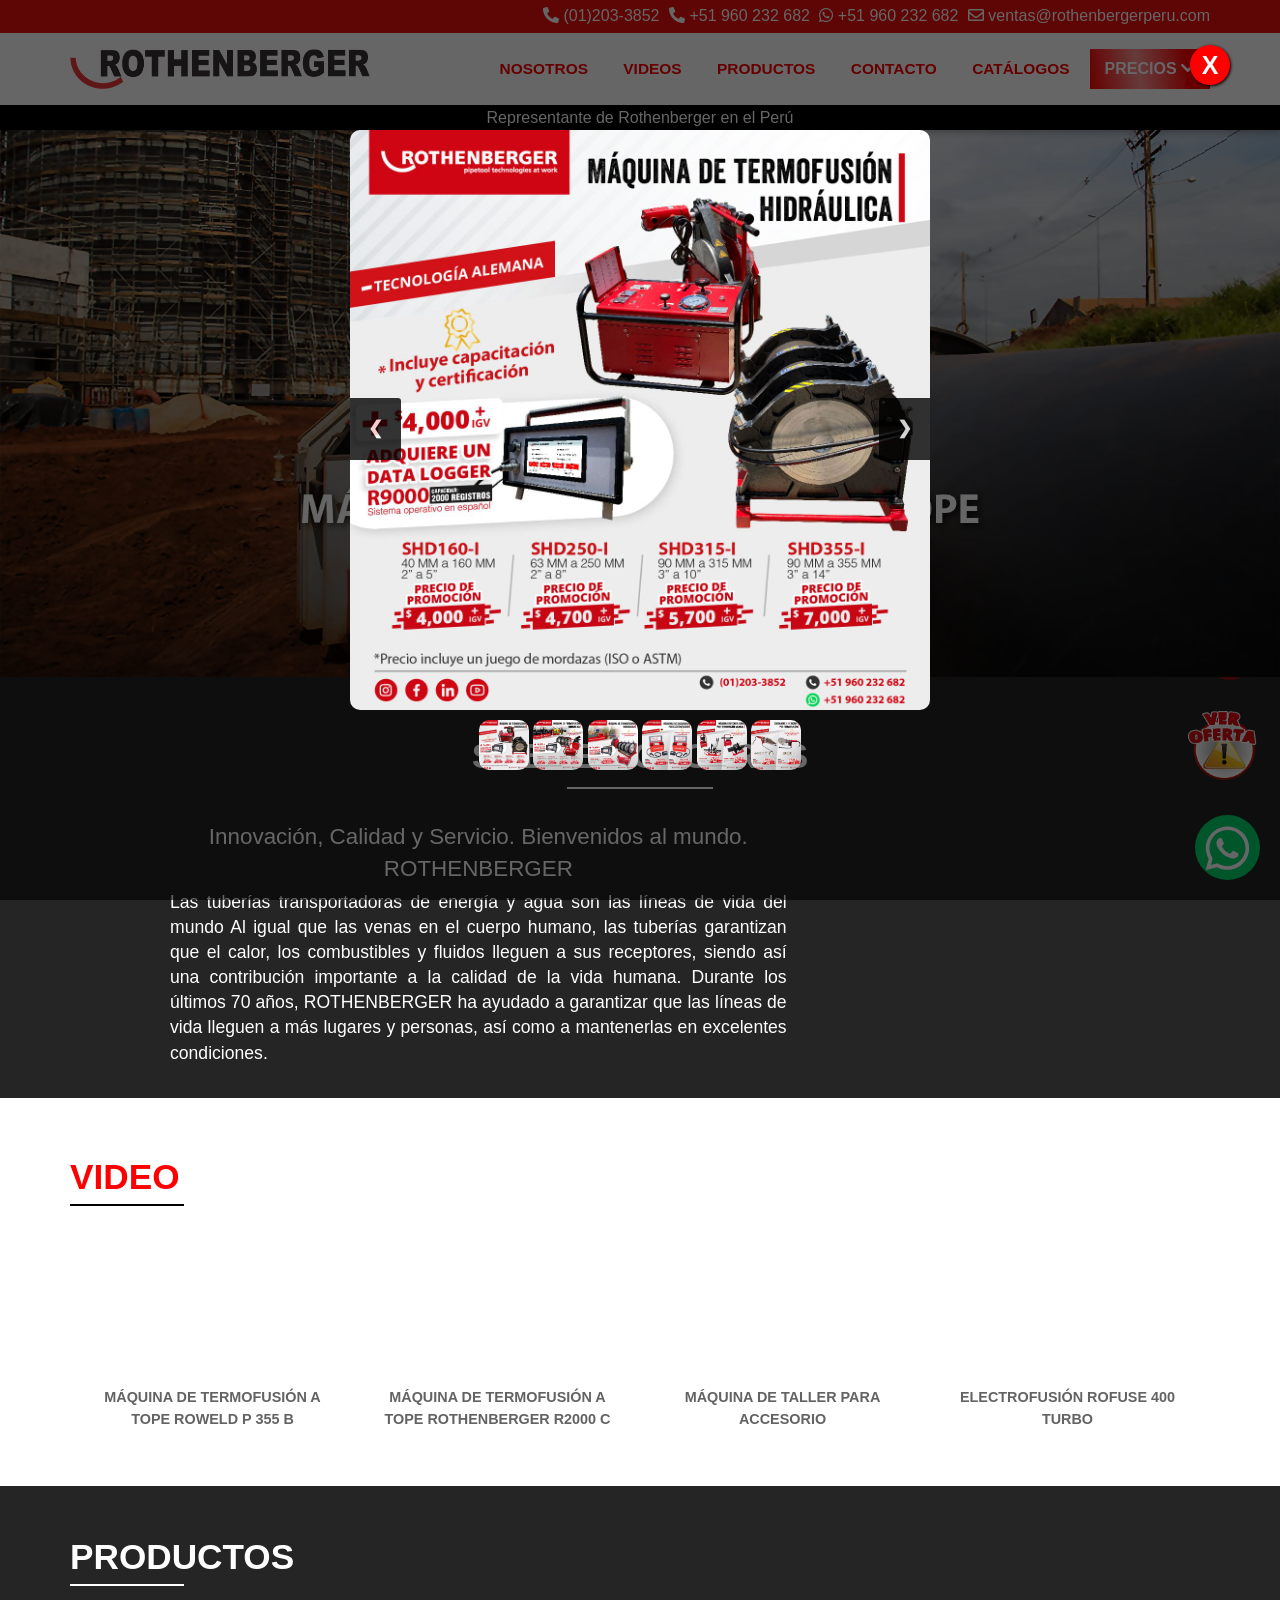
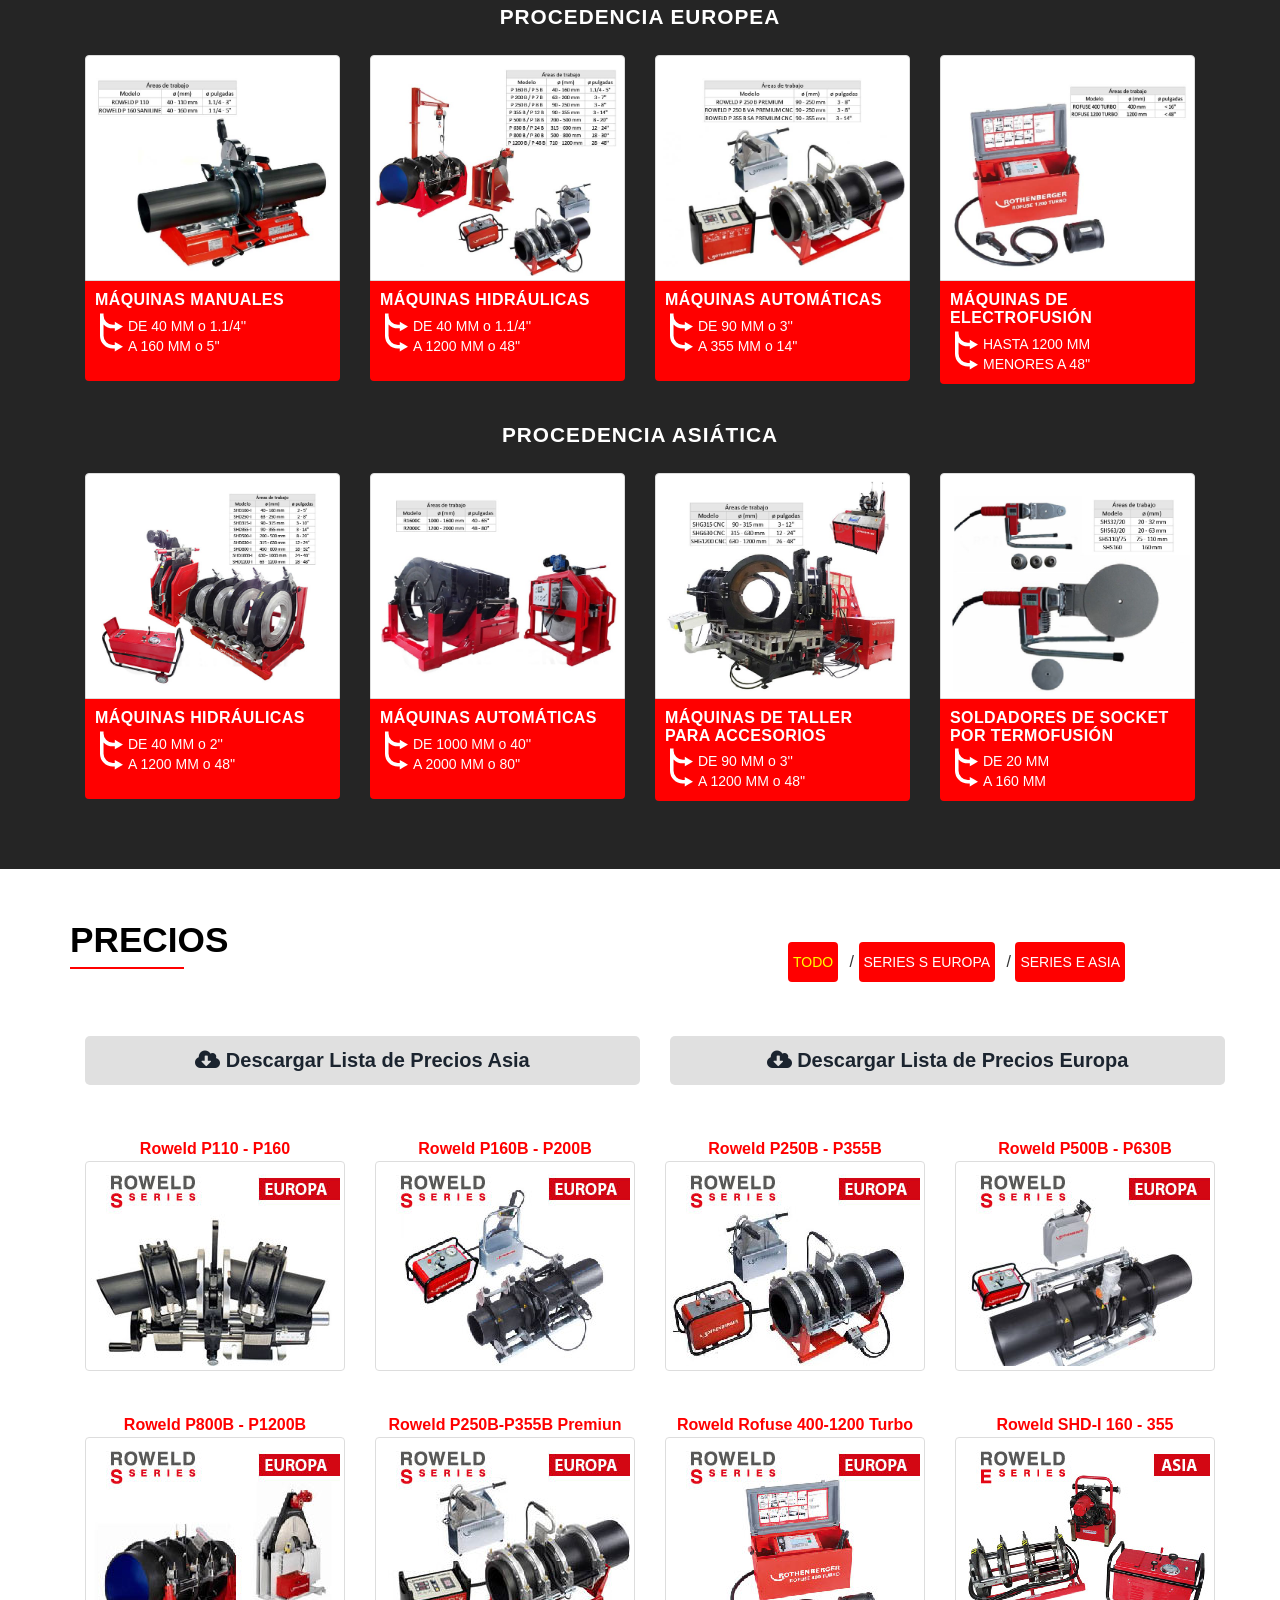
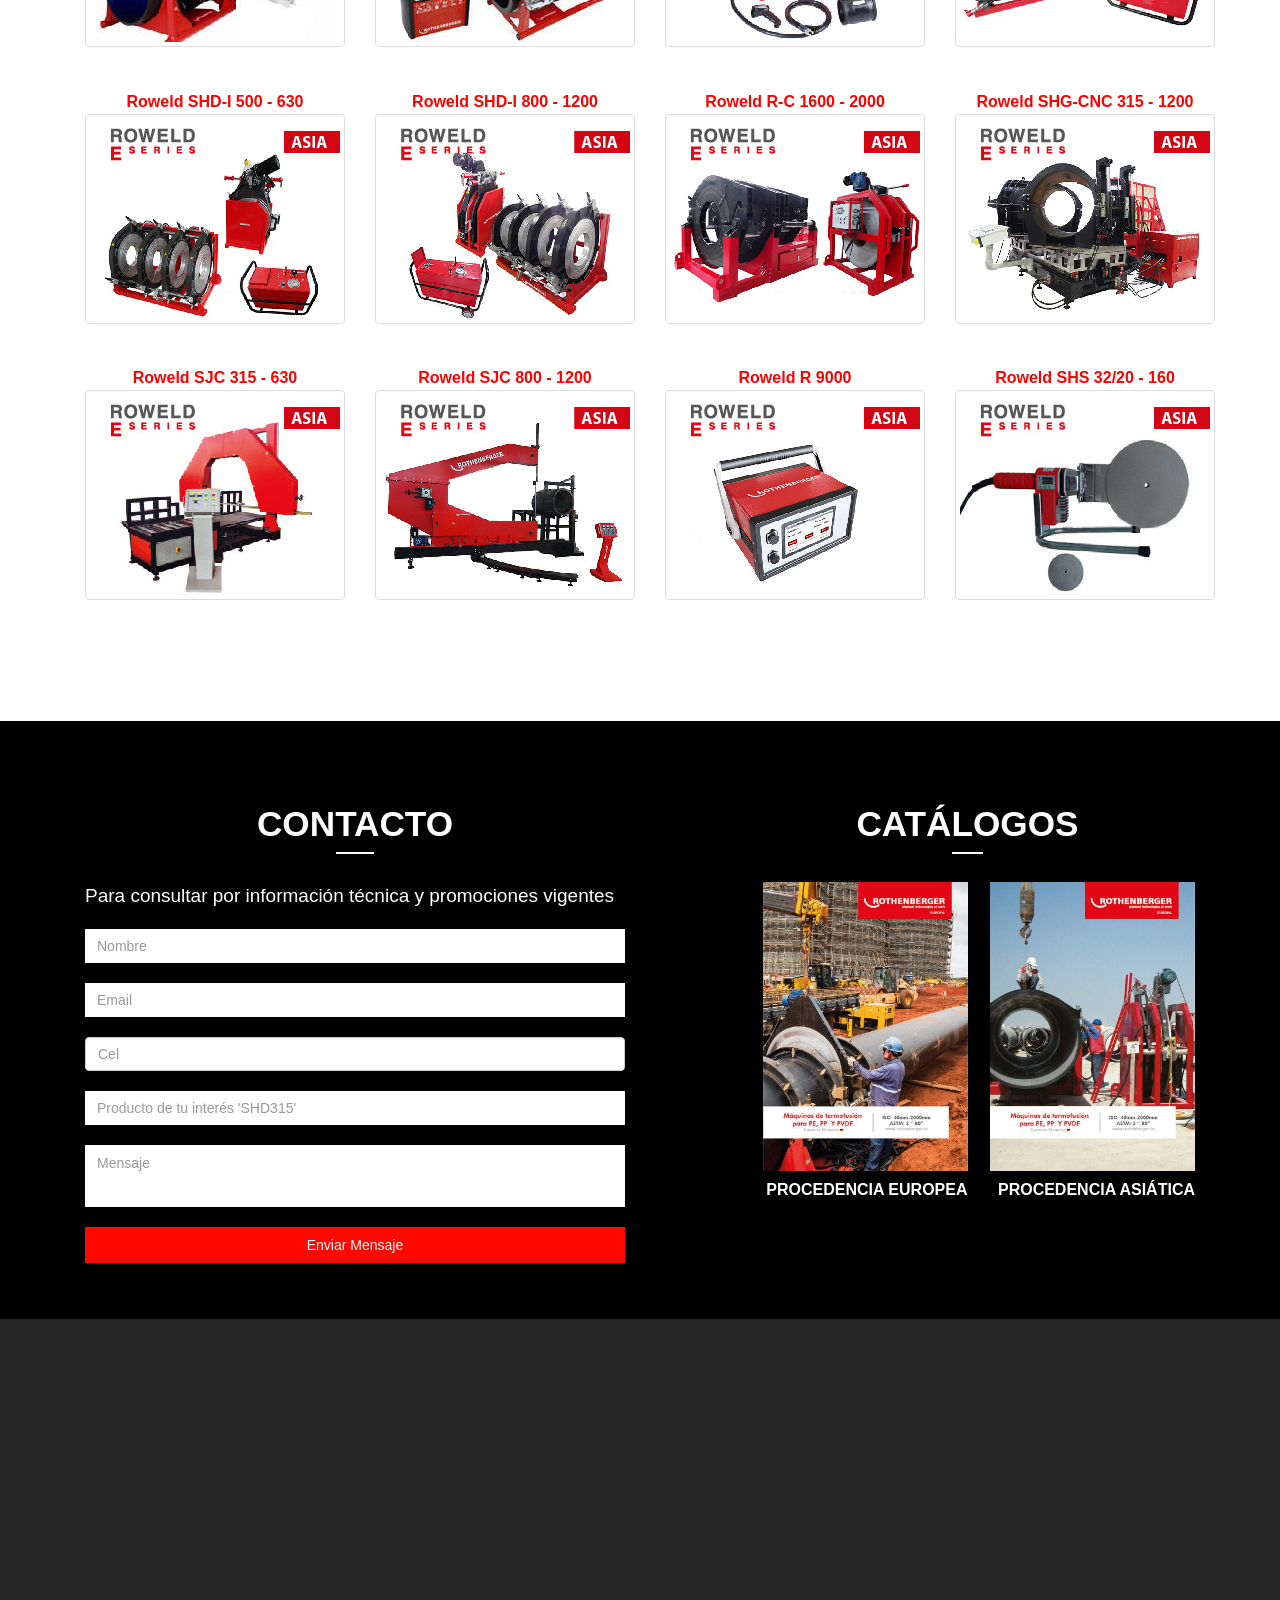
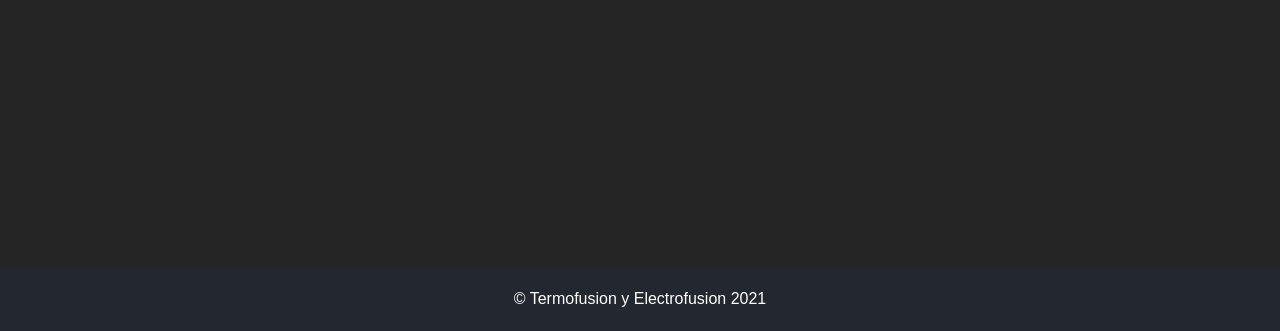
==== commit db57d1e1: "text sliding y botones listos" ====
--- a/index.html
+++ b/index.html
@@ -255,12 +255,6 @@
 							src="./images/modal/pop-up-6.jpg" alt="" />
 					</a>
 				</div>
-				<div class="blogSlides fade">
-					<a target="_blank"
-						href="https://api.whatsapp.com/send?phone=51960232682&text=Hola%2C%20vengo%20de%20la%20web%20rothenbergerperu.com%2C%20me%20gustar%C3%ADa%20tener%20mayor%20informaci%C3%B3n%20sobre..."><img
-							src="./images/modal/pop-up-7.jpg" alt="" />
-					</a>
-				</div>
 				<a class="prev" onclick="plusSlides(-1)">&#10094;</a>
 				<a class="next" onclick="plusSlides(1)">&#10095;</a>
 			</div>
@@ -287,27 +281,21 @@
 							style="width: 50px"
 							alt=""
 					/></a>
-					<a style="cursor: pointer" onclick="currentSlide(3)"
+					<a style="cursor: pointer" onclick="currentSlide(4)"
 						><img
 							src="./images/modal/pop-up-4.jpg"
 							style="width: 50px"
 							alt=""
 					/></a>
-					<a style="cursor: pointer" onclick="currentSlide(3)"
+					<a style="cursor: pointer" onclick="currentSlide(5)"
 						><img
 							src="./images/modal/pop-up-5.jpg"
 							style="width: 50px"
 							alt=""
 					/></a>
-					<a style="cursor: pointer" onclick="currentSlide(3)"
+					<a style="cursor: pointer" onclick="currentSlide(6)"
 						><img
 							src="./images/modal/pop-up-6.jpg"
-							style="width: 50px"
-							alt=""
-					/></a>
-					<a style="cursor: pointer" onclick="currentSlide(3)"
-						><img
-							src="./images/modal/pop-up-7.jpg"
 							style="width: 50px"
 							alt=""
 					/></a>
--- a/css/rothenberguercss.css
+++ b/css/rothenberguercss.css
@@ -1,1594 +1,1595 @@
 @import url(http://fonts.googleapis.com/css?family=Raleway:400,100,300,500,600,200,700,800,900);
 html,
 body {
-	/* font-family: 'Helvetica', Helvetica, Arial, sans-serif; */
-	font-size: 100%;
-	background-color: #fff;
+  /* font-family: 'Helvetica', Helvetica, Arial, sans-serif; */
+  font-size: 100%;
+  background-color: #fff;
 }
 body a {
-	transition: 0.5s all;
-	-webkit-transition: 0.5s all;
-	-moz-transition: 0.5s all;
-	-o-transition: 0.5s all;
-	-ms-transition: 0.5s all;
+  transition: 0.5s all;
+  -webkit-transition: 0.5s all;
+  -moz-transition: 0.5s all;
+  -o-transition: 0.5s all;
+  -ms-transition: 0.5s all;
 }
 /* spaciado superior */
 .space {
-	height: 104px;
+  height: 104px;
 }
 
 /* Burbuja de promocion */
-.burbuja{
-	position: fixed;
-	width: 60px;
-	height: 60px;
-	border-radius: 50%;
-	bottom: 120px;
-	right: 20px;
-	border: none;
-	color: #fff;
-	background: #0000;
-	outline: none;
-	transition: 0.3s;
-	text-align: center;
-	line-height: 45px;
-	transition: 0.3s;
-	z-index: 999;
-}
-.burbuja{
-	animation: heart-beat 1s linear infinite alternate;
+.burbuja {
+  position: fixed;
+  width: 60px;
+  height: 60px;
+  border-radius: 50%;
+  bottom: 120px;
+  right: 20px;
+  border: none;
+  color: #fff;
+  background: #0000;
+  outline: none;
+  transition: 0.3s;
+  text-align: center;
+  line-height: 45px;
+  transition: 0.3s;
+  z-index: 999;
+}
+.burbuja {
+  animation: heart-beat 1s linear infinite alternate;
 }
 @keyframes heart-beat {
-	0% {
-			transform: scale(1.4);
-	}
-	100% {
-			transform: scale(1);
-	}
+  0% {
+    transform: scale(1.4);
+  }
+  100% {
+    transform: scale(1);
+  }
 }
 
 @media (max-width: 500px) {
-	.burbuja {
-		width: 60px;
-		height: 60px;
-		bottom: 100px;
-		right: 17px;
-	}
+  .burbuja {
+    width: 60px;
+    height: 60px;
+    bottom: 100px;
+    right: 5px;
+  }
 }
 
 /* THIS CSS IS FOR WHATSAPP BTN */
 .whatsapp {
-	position: fixed;
-	width: 65px;
-	height: 65px;
-	border-radius: 50%;
-	bottom: 20px;
-	right: 20px;
-	border: none;
-	color: #fff;
-	background: #00d56b;
-	outline: none;
-	transition: 0.3s;
-	text-align: center;
-	line-height: 45px;
-	transition: 0.3s;
-	z-index: 999;	animation-name: animacion1;
+  position: fixed;
+  width: 65px;
+  height: 65px;
+  border-radius: 50%;
+  bottom: 20px;
+  right: 20px;
+  border: none;
+  color: #fff;
+  background: #00d56b;
+  outline: none;
+  transition: 0.3s;
+  text-align: center;
+  line-height: 45px;
+  transition: 0.3s;
+  z-index: 999;
+  animation-name: animacion1;
   animation-duration: 2s;
-	animation-iteration-count: infinite;
+  animation-iteration-count: infinite;
   animation-direction: alternate;
   animation-timing-function: ease-in-out;
 }
 @keyframes animacion1 {
   /* THIS CSS IS FOR WHATSAPP BTN */
-from{
+  from {
     color: "black";
     /* margin-top: 0px; */
-		bottom: 15px;
-  }
-to{
+    bottom: 15px;
+  }
+  to {
     color: "black";
     /* margin-top: 30px; */
-		bottom: 40px;
+    bottom: 40px;
   }
 }
 .whatsapp svg {
-	transition: 0.3s;
-	margin-top: 10px;
+  transition: 0.3s;
+  margin-top: 10px;
 }
 @media (max-width: 500px) {
-	.whatsapp {
-		width: 50px;
-		height: 50px;
-		line-height: 35px;
-		bottom: 25px;
-		right: 15px;
-	}
-	.whatsapp svg {
-		transition: 0.3s;
-		width: 30px;
-		margin-top: 2px;
-	}
+  .whatsapp {
+    width: 50px;
+    height: 50px;
+    line-height: 35px;
+    bottom: 25px;
+    right: 15px;
+  }
+  .whatsapp svg {
+    transition: 0.3s;
+    width: 30px;
+    margin-top: 2px;
+  }
 }
 /*----start-header----*/
 .header {
-	background: #fff;
-	/*background: url(../images/port-bg.jpg) no-repeat 0px 0px;
+  background: #fff;
+  /*background: url(../images/port-bg.jpg) no-repeat 0px 0px;
 	background-size: cover;*/
-	width: 100%;
-	position: fixed;
-	z-index: 999;
-	box-shadow: 0px 1px 8px 1px rgba(0, 0, 0, 0.3);
+  width: 100%;
+  position: fixed;
+  z-index: 999;
+  box-shadow: 0px 1px 8px 1px rgba(0, 0, 0, 0.3);
 }
 .header .date-contact {
-	padding: 5px 0;
-	background-color: rgb(236, 13, 13);
-	color: #fff;
+  padding: 5px 0;
+  background-color: rgb(236, 13, 13);
+  color: #fff;
 }
 .date-contact a {
-	padding-left: 5px;
-	color: #fff;
+  padding-left: 5px;
+  color: #fff;
 }
 
 .logo {
-	float: left;
+  float: left;
 }
 #portfoliolist {
-	width: 100%;
+  width: 100%;
 }
 
 /*----navbar-nav----*/
 .top-nav ul li a {
-	color: rgb(255, 0, 0);
-	padding: 0 1em;
-	font-size: 0.966em;
-	text-transform: uppercase;
-	font-weight: bold;
+  color: rgb(255, 0, 0);
+  padding: 0 1em;
+  font-size: 0.966em;
+  text-transform: uppercase;
+  font-weight: bold;
 }
 .top-nav ul li a:hover {
-	color: #000;
+  color: #000;
 }
 /* .logo a{
 	display:block;
 } */
 .logo a img {
-	width: 300px;
+  width: 300px;
 }
 /* top-nav */
 .top-nav:before,
 .top-nav:after {
-	/* content: " "; */
-	display: table;
+  /* content: " "; */
+  display: table;
 }
 .top-nav:after {
-	clear: both;
-}
-.dropdown-title:hover > .dropdown-menu:hover{
-display: block;
+  clear: both;
+}
+.dropdown-title:hover > .dropdown-menu:hover {
+  display: block;
 }
 nav {
-	/*background:#ccc;*/
-	/*box-sizing: border-box;
+  /*background:#ccc;*/
+  /*box-sizing: border-box;
 padding:0 0.5%;*/
-	position: relative;
-	display: flex;
-	justify-content: space-between;
-	align-items: center;
+  position: relative;
+  display: flex;
+  justify-content: space-between;
+  align-items: center;
 }
 nav ul {
-	box-sizing: border-box;
-	/*padding: 0;
+  box-sizing: border-box;
+  /*padding: 0;
 	float: right;*/
-	margin: 1em 0;
-	/* padding-left: 55%; */
+  margin: 1em 0;
+  /* padding-left: 55%; */
 }
 nav li {
-	/* background:red; */
-	/* border-radius:0.5em; */
-	display: inline;
-	/* float: left; */
-	/* margin-left:0.2%; */
-	position: relative;
+  /* background:red; */
+  /* border-radius:0.5em; */
+  display: inline;
+  /* float: left; */
+  /* margin-left:0.2%; */
+  position: relative;
 }
 nav a {
-	color: #fff;
-	display: inline-block;
-	/*width: 100px;*/
-	text-align: center;
-	text-decoration: none;
-	line-height: 40px;
+  color: #fff;
+  display: inline-block;
+  /*width: 100px;*/
+  text-align: center;
+  text-decoration: none;
+  line-height: 40px;
 }
 nav a:hover {
-	text-decoration: none;
-	color: #000;
+  text-decoration: none;
+  color: #000;
 }
 nav a#pull {
-	display: none;
+  display: none;
 }
 .dato-top {
-	padding: 10px 0 0 0;
+  padding: 10px 0 0 0;
 }
 .dato-top a {
-	padding: 5px;
-	font-family: Arial, Helvetica, sans-serif;
-	text-decoration: none;
-	color: rgb(43, 43, 43);
+  padding: 5px;
+  font-family: Arial, Helvetica, sans-serif;
+  text-decoration: none;
+  color: rgb(43, 43, 43);
 }
 /*Styles for screen 600px and lower*/
 @media screen and (max-width: 768px) {
-	.space {
-		height: 83px;
-	}
-	nav .logo {
-		display: flex;
-	}
-	nav {
-		height: auto;
-		display: block;
-	}
-	nav ul {
-		width: 100%;
-		display: block;
-		height: auto;
-	}
-	nav li {
-		width: 100%;
-		position: relative;
-	}
-	nav li a {
-		border-bottom: 1px solid #eee;
-		width: 95%;
-		text-align: center;
-	}
-	nav a {
-		text-align: left;
-		/* width: 100%; */
-		/* text-indent: 25px; */
-	}
+  .space {
+    height: 83px;
+  }
+  nav .logo {
+    display: flex;
+  }
+  nav {
+    height: auto;
+    display: block;
+  }
+  nav ul {
+    width: 100%;
+    display: block;
+    height: auto;
+  }
+  nav li {
+    width: 100%;
+    position: relative;
+  }
+  nav li a {
+    border-bottom: 1px solid #eee;
+    width: 95%;
+    text-align: center;
+  }
+  nav a {
+    text-align: left;
+    /* width: 100%; */
+    /* text-indent: 25px; */
+  }
 }
 
 /*Styles for screen 515px and lower*/
 @media only screen and (max-width: 768px) {
-	nav {
-		border-bottom: 0;
-	}
-	nav ul {
-		display: none;
-		height: auto;
-		margin: 0;
-		/*background: #fff;*/
-	}
-	nav a#pull {
-		display: block;
-		position: relative;
-		color: #f26d7d;
-		text-align: right;
-		position: absolute;
-		top: 5px;
-		z-index: 999;
-		right: 0;
-	}
-	nav a#pull:after {
-		content: '';
-		background: url('nav-icon.png') no-repeat;
-		/* width: 40px;
+  nav {
+    border-bottom: 0;
+  }
+  nav ul {
+    display: none;
+    height: auto;
+    margin: 0;
+    /*background: #fff;*/
+  }
+  nav a#pull {
+    display: block;
+    position: relative;
+    color: #f26d7d;
+    text-align: right;
+    position: absolute;
+    top: 5px;
+    z-index: 999;
+    right: 0;
+  }
+  nav a#pull:after {
+    content: "";
+    background: url("nav-icon.png") no-repeat;
+    /* width: 40px;
 		height: 40px; */
-		display: inline-block;
-		position: absolute;
-		right: 15px;
-		top: 0px;
-		z-index: 999;
-	}
-	nav a#pull img {
-		margin-right: 2%;
-	}
-	/* .top-nav ul li a {
+    display: inline-block;
+    position: absolute;
+    right: 15px;
+    top: 0px;
+    z-index: 999;
+  }
+  nav a#pull img {
+    margin-right: 2%;
+  }
+  /* .top-nav ul li a {
 		color: #fff;
 		padding: 0em 0;
 	}	 */
-	.dato-top {
-		font-size: 12px;
-	}
+  .dato-top {
+    font-size: 12px;
+  }
 }
 
 /*Smartphone*/
 @media only screen and (max-width: 320px) {
-	nav li {
-		display: block;
-		float: none;
-		width: 100%;
-	}
-	nav li a {
-		border-bottom: 1px solid #000;
-	}
+  nav li {
+    display: block;
+    float: none;
+    width: 100%;
+  }
+  nav li a {
+    border-bottom: 1px solid #000;
+  }
 }
 /*---- start-slider----*/
 .slider {
-	position: relative;
+  position: relative;
 }
 .rslides {
-	position: relative;
-	list-style: none;
-	overflow: hidden;
-	width: 100%;
-	padding: 0;
-	margin: 0;
+  position: relative;
+  list-style: none;
+  overflow: hidden;
+  width: 100%;
+  padding: 0;
+  margin: 0;
 }
 
 .rslides li {
-	-webkit-backface-visibility: hidden;
-	position: absolute;
-	display: none;
-	width: 100%;
-	left: 0;
-	top: 0;
+  -webkit-backface-visibility: hidden;
+  position: absolute;
+  display: none;
+  width: 100%;
+  left: 0;
+  top: 0;
 }
 
 .rslides li:first-child {
-	position: relative;
-	display: block;
-	float: left;
+  position: relative;
+  display: block;
+  float: left;
 }
 
 .rslides img {
-	display: block;
-	height: auto;
-	float: left;
-	width: 100%;
-	border: 0;
+  display: block;
+  height: auto;
+  float: left;
+  width: 100%;
+  border: 0;
 }
 /*---*/
 .rslides {
-	margin: 0 auto 40px;
+  margin: 0 auto 40px;
 }
 
 #slider2,
 #slider3 {
-	box-shadow: none;
-	-moz-box-shadow: none;
-	-webkit-box-shadow: none;
-	margin: 0 auto;
+  box-shadow: none;
+  -moz-box-shadow: none;
+  -webkit-box-shadow: none;
+  margin: 0 auto;
 }
 
 .rslides_tabs {
-	list-style: none;
-	padding: 0;
-	font-size: 18px;
-	list-style: none;
-	margin: 0 auto 50px;
-	padding: 10px 0;
-	text-align: center;
-	width: 100%;
-	position: absolute;
-	bottom: 30px;
-	z-index: 99;
+  list-style: none;
+  padding: 0;
+  font-size: 18px;
+  list-style: none;
+  margin: 0 auto 50px;
+  padding: 10px 0;
+  text-align: center;
+  width: 100%;
+  position: absolute;
+  bottom: 30px;
+  z-index: 99;
 }
 .slid-info {
-	/*text-shadow: 5px 5px 5px #000, 5px 5px 5px #0a0e27;*/
-	left: 25%;
-	position: absolute;
-	top: 26%;
+  /*text-shadow: 5px 5px 5px #000, 5px 5px 5px #0a0e27;*/
+  left: 25%;
+  position: absolute;
+  top: 26%;
 }
 .text-shadow {
-	text-shadow: rgb(255, 255, 255) 0px 0px 5px, rgb(255, 255, 255) 0px 0px 10px,
-		rgb(255, 255, 255) 0px 0px 15px;
+  text-shadow: rgb(255, 255, 255) 0px 0px 5px, rgb(255, 255, 255) 0px 0px 10px,
+    rgb(255, 255, 255) 0px 0px 15px;
 }
 .slid-info h1 {
-	color: red;
-	text-transform: uppercase;
-	font-weight: 600;
-	font-size: 3em;
+  color: red;
+  text-transform: uppercase;
+  font-weight: 600;
+  font-size: 3em;
 }
 .slid-info p {
-	color: #000;
-	font-weight: bold;
-	font-size: 1em;
-	line-height: 1em;
-	text-transform: uppercase;
-	width: 65%;
+  color: #000;
+  font-weight: bold;
+  font-size: 1em;
+  line-height: 1em;
+  text-transform: uppercase;
+  width: 65%;
 }
 .slid-btn {
-	border: 2px solid #fff;
-	padding: 0.6em 2.2em;
-	display: inline-block;
-	font-size: 1.2em;
-	margin-top: 1em;
-	border-radius: 0.6em;
-	-webkit-border-radius: 0.6em;
-	-moz-border-radius: 0.6em;
-	-o-border-radius: 0.6em;
-	-ms-border-radius: 0.6em;
+  border: 2px solid #fff;
+  padding: 0.6em 2.2em;
+  display: inline-block;
+  font-size: 1.2em;
+  margin-top: 1em;
+  border-radius: 0.6em;
+  -webkit-border-radius: 0.6em;
+  -moz-border-radius: 0.6em;
+  -o-border-radius: 0.6em;
+  -ms-border-radius: 0.6em;
 }
 .slid-btn:hover {
-	text-decoration: none;
-	background: rgba(0, 162, 193, 0.36);
-	color: #fff;
+  text-decoration: none;
+  background: rgba(0, 162, 193, 0.36);
+  color: #fff;
 }
 .rslides_tabs li {
-	display: inline;
-	float: none;
-	margin-right: 1px;
+  display: inline;
+  float: none;
+  margin-right: 1px;
 }
 
 .rslides_tabs a {
-	width: auto;
-	line-height: 20px;
-	padding: 9px 20px;
-	height: auto;
-	background: transparent;
-	display: inline;
+  width: auto;
+  line-height: 20px;
+  padding: 9px 20px;
+  height: auto;
+  background: transparent;
+  display: inline;
 }
 
 .rslides_tabs li:first-child {
-	margin-left: 0;
+  margin-left: 0;
 }
 
 .rslides_tabs .rslides_here a {
-	background: rgba(255, 255, 255, 0.1);
-	color: #fff;
-	font-weight: bold;
+  background: rgba(255, 255, 255, 0.1);
+  color: #fff;
+  font-weight: bold;
 }
 
 a {
-	/* color: #fff; */
-	text-decoration: none;
+  /* color: #fff; */
+  text-decoration: none;
 }
 
 #download {
-	background: #333;
-	background: rgba(255, 255, 255, 0.1);
-	border: 1px solid rgba(255, 255, 255, 0.1);
-	border-radius: 5px;
-	-moz-border-radius: 5px;
-	-webkit-border-radius: 5px;
-	display: block;
-	font-size: 20px;
-	font-weight: bold;
-	margin: 60px auto;
-	max-width: 500px;
-	padding: 20px;
+  background: #333;
+  background: rgba(255, 255, 255, 0.1);
+  border: 1px solid rgba(255, 255, 255, 0.1);
+  border-radius: 5px;
+  -moz-border-radius: 5px;
+  -webkit-border-radius: 5px;
+  display: block;
+  font-size: 20px;
+  font-weight: bold;
+  margin: 60px auto;
+  max-width: 500px;
+  padding: 20px;
 }
 
 #download:hover {
-	background: rgba(255, 255, 255, 0.15);
+  background: rgba(255, 255, 255, 0.15);
 }
 
 .footer {
-	font-size: 11px;
+  font-size: 11px;
 }
 
 /* Callback example */
 
 h3 {
-	font-family: Arial, Helvetica, sans-serif;
-	text-align: center;
-	color: #fff;
+  font-family: Arial, Helvetica, sans-serif;
+  text-align: center;
+  color: #fff;
 }
 
 .events {
-	list-style: none;
+  list-style: none;
 }
 
 .callbacks_container {
-	margin-bottom: 50px;
-	position: relative;
-	float: left;
-	width: 100%;
+  margin-bottom: 50px;
+  position: relative;
+  float: left;
+  width: 100%;
 }
 
 .callbacks {
-	position: relative;
-	list-style: none;
-	overflow: hidden;
-	width: 100%;
-	padding: 0;
-	margin: 0;
+  position: relative;
+  list-style: none;
+  overflow: hidden;
+  width: 100%;
+  padding: 0;
+  margin: 0;
 }
 
 .callbacks li {
-	position: absolute;
-	width: 100%;
-	left: 0;
-	top: 0;
+  position: absolute;
+  width: 100%;
+  left: 0;
+  top: 0;
 }
 
 .callbacks img {
-	display: block;
-	position: relative;
-	z-index: 1;
-	height: auto;
-	width: 100%;
-	border: 0;
+  display: block;
+  position: relative;
+  z-index: 1;
+  height: auto;
+  width: 100%;
+  border: 0;
 }
 
 .callbacks .caption {
-	display: block;
-	position: absolute;
-	z-index: 2;
-	font-size: 20px;
-	text-shadow: none;
-	color: #fff;
-	background: #000;
-	background: rgba(0, 0, 0, 0.8);
-	left: 0;
-	right: 0;
-	bottom: 0;
-	padding: 10px 20px;
-	margin: 0;
-	max-width: none;
+  display: block;
+  position: absolute;
+  z-index: 2;
+  font-size: 20px;
+  text-shadow: none;
+  color: #fff;
+  background: #000;
+  background: rgba(0, 0, 0, 0.8);
+  left: 0;
+  right: 0;
+  bottom: 0;
+  padding: 10px 20px;
+  margin: 0;
+  max-width: none;
 }
 
 .callbacks_nav {
-	position: absolute;
-	-webkit-tap-highlight-color: rgba(0, 0, 0, 0);
-	top: 52%;
-	left: 0;
-	opacity: 0.7;
-	z-index: 3;
-	text-indent: -9999px;
-	overflow: hidden;
-	text-decoration: none;
-	height: 61px;
-	width: 38px;
-	background: transparent url('themes/themes.gif') no-repeat left top;
-	margin-top: -45px;
+  position: absolute;
+  -webkit-tap-highlight-color: rgba(0, 0, 0, 0);
+  top: 52%;
+  left: 0;
+  opacity: 0.7;
+  z-index: 3;
+  text-indent: -9999px;
+  overflow: hidden;
+  text-decoration: none;
+  height: 61px;
+  width: 38px;
+  background: transparent url("themes/themes.gif") no-repeat left top;
+  margin-top: -45px;
 }
 
 .callbacks_nav:active {
-	opacity: 1;
+  opacity: 1;
 }
 
 .callbacks_nav.next {
-	left: auto;
-	background-position: right top;
-	right: 0;
+  left: auto;
+  background-position: right top;
+  right: 0;
 }
 
 #slider3-pager a {
-	display: inline-block;
+  display: inline-block;
 }
 
 #slider3-pager span {
-	float: left;
+  float: left;
 }
 #slider3-pager span {
-	width: 50px;
-	height: 15px;
-	background: #fff;
-	display: inline-block;
-	/* border-radius: 30em; */
-	opacity: 0.6;
+  width: 50px;
+  height: 15px;
+  background: #fff;
+  display: inline-block;
+  /* border-radius: 30em; */
+  opacity: 0.6;
 }
 #slider3-pager .rslides_here a {
-	background: #fff;
-	/* border-radius: 30em; */
-	opacity: 1;
+  background: #fff;
+  /* border-radius: 30em; */
+  opacity: 1;
 }
 
 #slider3-pager a {
-	padding: 0;
+  padding: 0;
 }
 
 @media screen and (max-width: 600px) {
-	h1 {
-		font: 24px/50px 'Helvetica Neue', Helvetica, Arial, sans-serif;
-	}
-	.callbacks_nav {
-		top: 47%;
-	}
+  h1 {
+    font: 24px/50px "Helvetica Neue", Helvetica, Arial, sans-serif;
+  }
+  .callbacks_nav {
+    top: 47%;
+  }
 }
 /*---- //End-slider----*/
 /*-----start-about-----*/
 .about {
-	background: rgb(37, 37, 37);
-	text-align: justify;
-	padding: 2em 0;
+  background: rgb(37, 37, 37);
+  text-align: justify;
+  padding: 2em 0;
 }
 .about .container {
-	max-width: 1000px;
-	color: rgb(255, 255, 255);
+  max-width: 1000px;
+  color: rgb(255, 255, 255);
 }
 
 .about h2 {
-	font-size: 2.2em;
-	font-weight: 900;
-	color: #fff;
-	text-align: center;
-	margin: 0.8em 0 0.8em;
-	text-transform: uppercase;
+  font-size: 2.2em;
+  font-weight: 900;
+  color: #fff;
+  text-align: center;
+  margin: 0.8em 0 0.8em;
+  text-transform: uppercase;
 }
 .about h4 {
-	font-weight: bold;
-	font-size: 1.3em;
-	text-transform: uppercase;
+  font-weight: bold;
+  font-size: 1.3em;
+  text-transform: uppercase;
 }
 .about h2 label {
-	background: #fff;
-	height: 2px;
-	display: block;
-	width: 15%;
-	margin: 0.3em auto;
+  background: #fff;
+  height: 2px;
+  display: block;
+  width: 15%;
+  margin: 0.3em auto;
 }
 .about .container .font-s {
-	font-size: 1.1em;
+  font-size: 1.1em;
 }
 .products {
-	background: rgb(37, 37, 37);
-	/* background:#000 url(../images/product-bg.jpg) no-repeat 0px 0px; */
-	background-size: cover;
-	padding: 2em 0;
+  background: rgb(37, 37, 37);
+  /* background:#000 url(../images/product-bg.jpg) no-repeat 0px 0px; */
+  background-size: cover;
+  padding: 2em 0;
 }
 .products h2 {
-	font-size: 2.2em;
-	font-weight: 900;
-	color: #fff;
-	text-align: left;
-	text-transform: uppercase;
+  font-size: 2.2em;
+  font-weight: 900;
+  color: #fff;
+  text-align: left;
+  text-transform: uppercase;
 }
 .products h2 label {
-	background: #fff;
-	height: 2px;
-	display: block;
-	width: 10%;
-	margin-top: 0.2em;
+  background: #fff;
+  height: 2px;
+  display: block;
+  width: 10%;
+  margin-top: 0.2em;
 }
 .products .container h3 {
-	font-weight: bold;
-	letter-spacing: 1px;
-	font-size: 1.3em;
+  font-weight: bold;
+  letter-spacing: 1px;
+  font-size: 1.3em;
 }
 .b-title {
-	width: 100%;
-	display: flex;
-	justify-content: center;
+  width: 100%;
+  display: flex;
+  justify-content: center;
 }
 .wellcome-note-head {
-	color: #fff;
-	font-weight: 400;
-	font-size: 1.4em;
-	margin: 0.2em 0;
-	text-align: center;
+  color: #fff;
+  font-weight: 400;
+  font-size: 1.4em;
+  margin: 0.2em 0;
+  text-align: center;
 }
 .wellcome-note-head label {
-	display: block;
-	font-weight: normal;
-	margin: 0;
+  display: block;
+  font-weight: normal;
+  margin: 0;
 }
 .wellcome-note-head span {
-	font-weight: bold;
+  font-weight: bold;
 }
 .wellcome-note-info {
-	font-size: 1.1em;
-	/*width: 95%;
+  font-size: 1.1em;
+  /*width: 95%;
 	margin: 0 auto;*/
-	color: #fff;
+  color: #fff;
 }
 .mrg-b {
-	margin-bottom: 2%;
+  margin-bottom: 2%;
 }
 .txt-red {
-	color: rgb(99, 99, 99);
-	font-size: 0.9em;
+  color: rgb(99, 99, 99);
+  font-size: 0.9em;
 }
 /*-----start-about-grids----*/
 .about-grids {
-	padding: 1em 0;
+  padding: 1em 0;
 }
 .about-grid {
-	padding-bottom: 20px;
+  padding-bottom: 20px;
 }
 .about-grid .box-text {
-	min-height: 100px;
-	background: red;
-	padding: 10px;
-	border-radius: 0 0 4px 4px;
+  min-height: 100px;
+  background: red;
+  padding: 10px;
+  border-radius: 0 0 4px 4px;
 }
 .icon-arrow {
-	width: 33px;
-	padding: 0 5px;
+  width: 33px;
+  padding: 0 5px;
 }
 .about-grid .b-description {
-	display: flex;
+  display: flex;
 }
 .box-text h4 {
-	margin: 0 !important;
-	color: #fff;
-	letter-spacing: 0.4px;
-	font-size: 1em;
-	font-weight: bold;
+  margin: 0 !important;
+  color: #fff;
+  letter-spacing: 0.4px;
+  font-size: 1em;
+  font-weight: bold;
 }
 .about-grid span {
-	width: 92px;
-	height: 79px;
-	display: inline-block;
-	background: url(../images/about-icons.png) no-repeat 17px 0px;
-	margin: 1em 0;
+  width: 92px;
+  height: 79px;
+  display: inline-block;
+  background: url(../images/about-icons.png) no-repeat 17px 0px;
+  margin: 1em 0;
 }
 .about-grid h3 {
-	margin: 0;
-	padding: 0.3em 0;
+  margin: 0;
+  padding: 0.3em 0;
 }
 .about-grid h3 a {
-	color: #00a2c1;
-	font-weight: 700;
-	font-size: 1.3em;
-	text-decoration: none;
-	border-bottom: 1px solid #cccccc;
-	padding: 0 0 0.1em;
-	margin: 0 0 0.1em;
-	display: block;
+  color: #00a2c1;
+  font-weight: 700;
+  font-size: 1.3em;
+  text-decoration: none;
+  border-bottom: 1px solid #cccccc;
+  padding: 0 0 0.1em;
+  margin: 0 0 0.1em;
+  display: block;
 }
 .about-grid h3 a label {
-	font-weight: 100;
-	font-size: 0.875em;
-	color: #97aeb3;
+  font-weight: 100;
+  font-size: 0.875em;
+  color: #97aeb3;
 }
 .about-grid p {
-	color: #fff;
-	/*text-align: justify;*/
-	font-size: 0.875em;
-	/* line-height: 1.6em; */
+  color: #fff;
+  /*text-align: justify;*/
+  font-size: 0.875em;
+  /* line-height: 1.6em; */
 }
 .about-grid span.about-icon1 {
-	background-position: -276px 9px;
+  background-position: -276px 9px;
 }
 .about-grid span.about-icon2 {
-	background-position: -577px 3px;
+  background-position: -577px 3px;
 }
 .about-grid span.about-icon3 {
-	background-position: -879px 2px;
+  background-position: -879px 2px;
 }
 /*----start-services----*/
 .services {
-	/* background: #e7e5e5; */
-	/* background: rgb(37, 37, 37); */
-	padding: 2em 0;
+  /* background: #e7e5e5; */
+  /* background: rgb(37, 37, 37); */
+  padding: 2em 0;
 }
 .services h3 {
-	font-size: 2.2em;
-	font-weight: 900;
-	color: red;
-	text-align: left;
-	margin: 0.8em 0 0.8em;
+  font-size: 2.2em;
+  font-weight: 900;
+  color: red;
+  text-align: left;
+  margin: 0.8em 0 0.8em;
 }
 .services-list li {
-	width: 13.97%;
-	margin: 0;
-	padding: 0;
+  width: 13.97%;
+  margin: 0;
+  padding: 0;
 }
 .services h3 label {
-	background: #000;
-	height: 2px;
-	display: block;
-	width: 10%;
-	margin-top: 0.2em;
+  background: #000;
+  height: 2px;
+  display: block;
+  width: 10%;
+  margin-top: 0.2em;
 }
 .services-list li a span {
-	width: 83px;
-	height: 83px;
-	display: inline-block;
-	background: url(../images/services-icons.png) no-repeat 0px 0px;
+  width: 83px;
+  height: 83px;
+  display: inline-block;
+  background: url(../images/services-icons.png) no-repeat 0px 0px;
 }
 .services-list li a span.service-icon {
-	background-position: 0px 0px;
+  background-position: 0px 0px;
 }
 .services-list li a span.service-icon1 {
-	background-position: -154px 0px;
+  background-position: -154px 0px;
 }
 .services-list li a span.service-icon2 {
-	background-position: -316px 0px;
+  background-position: -316px 0px;
 }
 .services-list li a span.service-icon3 {
-	background-position: -475px 0px;
+  background-position: -475px 0px;
 }
 .services-list li a span.service-icon4 {
-	background-position: -635px 0px;
+  background-position: -635px 0px;
 }
 .services-list li a span.service-icon5 {
-	background-position: -794px 0px;
+  background-position: -794px 0px;
 }
 .services-list li a span.service-icon6 {
-	background-position: -953px 0px;
+  background-position: -953px 0px;
 }
 .services-list li a label {
-	display: block;
-	font-weight: 300;
-	text-transform: uppercase;
-	font-size: 1em;
-	margin: 0.5em 0 0;
+  display: block;
+  font-weight: 300;
+  text-transform: uppercase;
+  font-size: 1em;
+  margin: 0.5em 0 0;
 }
 .services-list ul {
-	margin: 0;
-	padding: 1.2em 1em 3.5em 1em;
+  margin: 0;
+  padding: 1.2em 1em 3.5em 1em;
 }
 .services-list li a:hover {
-	text-decoration: none;
-	color: #61e4ff;
+  text-decoration: none;
+  color: #61e4ff;
 }
 /*----start-tooltip-style----*/
 .portfolio {
-	position: relative;
+  position: relative;
 }
 .portfolio h3 {
-	font-size: 2.2em;
-	font-weight: 900;
-	color: #000;
-	text-align: left;
-	text-transform: uppercase;
+  font-size: 2.2em;
+  font-weight: 900;
+  color: #000;
+  text-align: left;
+  text-transform: uppercase;
 }
 .portfolio h3 label {
-	background: #ff0000;
-	height: 2px;
-	display: block;
-	width: 10%;
-	margin-top: 0.2em;
+  background: #ff0000;
+  height: 2px;
+  display: block;
+  width: 10%;
+  margin-top: 0.2em;
 }
 /*----//End-tooltip-style----*/
 /*----start-portfolio-----*/
 .portfolio-box {
-	padding: 2em 0;
-	background: url(../images/port-bg.jpg) no-repeat 0px 0px;
-	background-size: cover;
+  padding: 2em 0;
+  background: url(../images/port-bg.jpg) no-repeat 0px 0px;
+  background-size: cover;
 }
 .portfolio-main {
-	padding: 1.5% 0 4%;
+  padding: 1.5% 0 4%;
 }
 #filters {
-	margin: 0;
-	padding: 0;
-	list-style: none;
-	text-align: center;
-	width: 40%;
-	position: absolute;
-	top: 5%;
-	right: 9%;
+  margin: 0;
+  padding: 0;
+  list-style: none;
+  text-align: center;
+  width: 40%;
+  position: absolute;
+  top: 5%;
+  right: 9%;
 }
 .box-catalogos a {
-	display: block;
-	text-align: center;
-	padding: 10px;
-	font-size: 20px;
-	font-weight: bold;
-	background: rgb(224, 224, 224);
-	border-radius: 5px;
+  display: block;
+  text-align: center;
+  padding: 10px;
+  font-size: 20px;
+  font-weight: bold;
+  background: rgb(224, 224, 224);
+  border-radius: 5px;
 }
 .box-catalogos a:hover {
-	color: red;
-	background: rgb(180, 180, 180);
+  color: red;
+  background: rgb(180, 180, 180);
 }
 .box-catalogos {
-	padding-bottom: 30px;
+  padding-bottom: 30px;
 }
 .port-info {
-	text-align: center;
-	padding: 0.8em 0;
+  text-align: center;
+  padding: 0.8em 0;
 }
 .port-info h4 {
-	margin: 0;
+  margin: 0;
 }
 .port-info h4 a {
-	color: #222730;
-	font-weight: 600;
-	font-size: 1.2em;
-	text-decoration: none;
+  color: #222730;
+  font-weight: 600;
+  font-size: 1.2em;
+  text-decoration: none;
 }
 .port-info span {
-	color: #747474;
-	font-style: italic;
-	font-size: 0.875em;
+  color: #747474;
+  font-style: italic;
+  font-size: 0.875em;
 }
 #filters li {
-	display: inline-block;
+  display: inline-block;
 }
 #filters li span {
-	background-color: red;
-	border-radius: 4px;
-	color: #fff;
-	cursor: pointer;
-	display: inline-block;
-	font-size: 0.875em;
-	font-weight: 400;
-	padding: 10px 5px;
-	margin-right: 0.5em;
-	text-decoration: none;
-	text-transform: uppercase;
+  background-color: red;
+  border-radius: 4px;
+  color: #fff;
+  cursor: pointer;
+  display: inline-block;
+  font-size: 0.875em;
+  font-weight: 400;
+  padding: 10px 5px;
+  margin-right: 0.5em;
+  text-decoration: none;
+  text-transform: uppercase;
 }
 #filters li span.active {
-	color: yellow;
+  color: yellow;
 }
 #portfoliolist .portfolio {
-	-webkit-box-sizing: border-box;
-	-moz-box-sizing: border-box;
-	-o-box-sizing: border-box;
-	/*width: 33.33333%;*/
-	display: none;
-	float: left;
-	overflow: hidden;
-	/*background: #fff;*/
-	margin-bottom: 2%;
+  -webkit-box-sizing: border-box;
+  -moz-box-sizing: border-box;
+  -o-box-sizing: border-box;
+  /*width: 33.33333%;*/
+  display: none;
+  float: left;
+  overflow: hidden;
+  /*background: #fff;*/
+  margin-bottom: 2%;
 }
 .portfolio-wrapper {
-	overflow: hidden;
-	position: relative !important;
-	cursor: pointer;
-	margin-bottom: 20px;
+  overflow: hidden;
+  position: relative !important;
+  cursor: pointer;
+  margin-bottom: 20px;
 }
 .portfolio img {
-	max-width: 100%;
-	/*--position: relative;--*/
-	transition: all 300ms !important;
-	-webkit-transition: all 300ms !important;
-	-moz-transition: all 300ms !important;
-	display: block;
+  max-width: 100%;
+  /*--position: relative;--*/
+  transition: all 300ms !important;
+  -webkit-transition: all 300ms !important;
+  -moz-transition: all 300ms !important;
+  display: block;
 }
 .portfolio .label {
-	position: absolute;
-	width: 100%;
-	height: 40px;
-	bottom: -40px;
+  position: absolute;
+  width: 100%;
+  height: 40px;
+  bottom: -40px;
 }
 .portfolio .label-bg {
-	background: #22b4b8;
-	width: 100%;
-	height: 100%;
-	position: absolute;
-	top: 0;
-	left: 0;
+  background: #22b4b8;
+  width: 100%;
+  height: 100%;
+  position: absolute;
+  top: 0;
+  left: 0;
 }
 .portfolio .label-text {
-	color: #fff;
-	position: relative;
-	z-index: 500;
-	padding: 5px 8px;
+  color: #fff;
+  position: relative;
+  z-index: 500;
+  padding: 5px 8px;
 }
 
 .portfolio .text-category {
-	display: block;
-	font-size: 9px;
-	font-size: 12px;
-	text-transform: uppercase;
+  display: block;
+  font-size: 9px;
+  font-size: 12px;
+  text-transform: uppercase;
 }
 /* Self Clearing Goodness */
 .container:after {
-	content: '\0020';
-	display: block;
-	height: 0;
-	clear: both;
-	visibility: hidden;
+  content: "\0020";
+  display: block;
+  height: 0;
+  clear: both;
+  visibility: hidden;
 }
 .clearfix:before,
 .clearfix:after,
 .row:before,
 .row:after {
-	content: '\0020';
-	display: block;
-	overflow: hidden;
-	visibility: hidden;
-	width: 0;
-	height: 0;
+  content: "\0020";
+  display: block;
+  overflow: hidden;
+  visibility: hidden;
+  width: 0;
+  height: 0;
 }
 .row:after,
 .clearfix:after {
-	clear: both;
+  clear: both;
 }
 .row,
 .clearfix {
-	zoom: 1;
+  zoom: 1;
 }
 
 .clear {
-	clear: both;
-	display: block;
-	overflow: hidden;
-	visibility: hidden;
-	width: 0;
-	height: 0;
+  clear: both;
+  display: block;
+  overflow: hidden;
+  visibility: hidden;
+  width: 0;
+  height: 0;
 }
 /*	Strip
 /*-----------------------------------------------------------------------------------*/
 .b-link-stripe {
-	position: relative;
-	display: inline-block;
-	vertical-align: top;
-	font-family: 'Open Sans', sans-serif;
-	font-weight: 300;
-	overflow: hidden;
-	width: 100%;
+  position: relative;
+  display: inline-block;
+  vertical-align: top;
+  font-family: "Open Sans", sans-serif;
+  font-weight: 300;
+  overflow: hidden;
+  width: 100%;
 }
 .b-link-stripe .b-wrapper {
-	position: absolute;
-	width: 100%;
-	height: 100%;
-	top: 0;
-	left: 0;
-	text-align: center;
-	color: #ffffff;
-	overflow: hidden;
+  position: absolute;
+  width: 100%;
+  height: 100%;
+  top: 0;
+  left: 0;
+  text-align: center;
+  color: #ffffff;
+  overflow: hidden;
 }
 .b-link-stripe .b-line {
-	position: absolute;
-	top: 0;
-	bottom: 0;
-	width: 20%;
-	background: rgba(243, 103, 89, 0.8);
-	transition: all 0.5s linear;
-	-moz-transition: all 0.5s linear;
-	-ms-transition: all 0.5s linear;
-	-o-transition: all 0.5s linear;
-	-webkit-transition: all 0.5s linear;
-	opacity: 0;
-	visibility: hidden; /* lt-ie9 */
+  position: absolute;
+  top: 0;
+  bottom: 0;
+  width: 20%;
+  background: rgba(243, 103, 89, 0.8);
+  transition: all 0.5s linear;
+  -moz-transition: all 0.5s linear;
+  -ms-transition: all 0.5s linear;
+  -o-transition: all 0.5s linear;
+  -webkit-transition: all 0.5s linear;
+  opacity: 0;
+  visibility: hidden; /* lt-ie9 */
 }
 /* lt-ie9 */
 .b-link-stripe:hover .b-line {
-	visibility: visible;
+  visibility: visible;
 }
 .b-link-stripe .b-line1 {
-	left: 0;
+  left: 0;
 }
 .b-link-stripe .b-line2 {
-	left: 20%;
-	transition-delay: 0.1s !important;
-	-moz-transition-delay: 0.1s !important;
-	-ms-transition-delay: 0.1s !important;
-	-o-transition-delay: 0.1s !important;
-	-webkit-transition-delay: 0.1s !important;
+  left: 20%;
+  transition-delay: 0.1s !important;
+  -moz-transition-delay: 0.1s !important;
+  -ms-transition-delay: 0.1s !important;
+  -o-transition-delay: 0.1s !important;
+  -webkit-transition-delay: 0.1s !important;
 }
 .b-link-stripe .b-line3 {
-	left: 40%;
-	transition-delay: 0.2s !important;
-	-moz-transition-delay: 0.2s !important;
-	-ms-transition-delay: 0.2s !important;
-	-o-transition-delay: 0.2s !important;
-	-webkit-transition-delay: 0.2s !important;
+  left: 40%;
+  transition-delay: 0.2s !important;
+  -moz-transition-delay: 0.2s !important;
+  -ms-transition-delay: 0.2s !important;
+  -o-transition-delay: 0.2s !important;
+  -webkit-transition-delay: 0.2s !important;
 }
 .b-link-stripe .b-line4 {
-	left: 60%;
-	transition-delay: 0.3s !important;
-	-moz-transition-delay: 0.3s !important;
-	-ms-transition-delay: 0.3s !important;
-	-o-transition-delay: 0.3s !important;
-	-webkit-transition-delay: 0.3s !important;
+  left: 60%;
+  transition-delay: 0.3s !important;
+  -moz-transition-delay: 0.3s !important;
+  -ms-transition-delay: 0.3s !important;
+  -o-transition-delay: 0.3s !important;
+  -webkit-transition-delay: 0.3s !important;
 }
 .b-link-stripe .b-line5 {
-	left: 80%;
-	transition-delay: 0.4s !important;
-	-moz-transition-delay: 0.4s !important;
-	-ms-transition-delay: 0.4s !important;
-	-o-transition-delay: 0.4s !important;
-	-webkit-transition-delay: 0.4s !important;
+  left: 80%;
+  transition-delay: 0.4s !important;
+  -moz-transition-delay: 0.4s !important;
+  -ms-transition-delay: 0.4s !important;
+  -o-transition-delay: 0.4s !important;
+  -webkit-transition-delay: 0.4s !important;
 }
 .b-link-stripe:hover .b-line {
-	opacity: 1;
+  opacity: 1;
 }
 /*-----------------------------------------------------------------------------------*/
 /*	Animation effects
 /*-----------------------------------------------------------------------------------*/
 .b-animate-go {
-	text-decoration: none;
+  text-decoration: none;
 }
 .b-animate {
-	transition: all 0.5s;
-	-moz-transition: all 0.5s;
-	-ms-transition: all 0.5s;
-	-o-transition: all 0.5s;
-	-webkit-transition: all 0.5s;
-	visibility: hidden;
-	font-size: 1.1em;
-	font-weight: 700;
+  transition: all 0.5s;
+  -moz-transition: all 0.5s;
+  -ms-transition: all 0.5s;
+  -o-transition: all 0.5s;
+  -webkit-transition: all 0.5s;
+  visibility: hidden;
+  font-size: 1.1em;
+  font-weight: 700;
 }
 .b-animate img {
-	margin-top: 12%;
-	display: -webkit-inline-box;
+  margin-top: 12%;
+  display: -webkit-inline-box;
 }
 /* lt-ie9 */
 .b-animate-go:hover .b-animate {
-	visibility: visible;
+  visibility: visible;
 }
 .b-from-left {
-	position: relative;
-	left: -100%;
+  position: relative;
+  left: -100%;
 }
 .b-animate-go:hover .b-from-left {
-	left: 0;
+  left: 0;
 }
 .green {
-	color: green;
-	font-weight: bold;
+  color: green;
+  font-weight: bold;
 }
 .red {
-	color: red;
-	font-weight: bold;
-	text-align: center;
+  color: red;
+  font-weight: bold;
+  text-align: center;
 }
 .contact-form {
-	color: #fff;
+  color: #fff;
 }
 span.m_4 {
-	font-size: 14px;
-	font-weight: 400;
+  font-size: 14px;
+  font-weight: 400;
 }
 p.m_5 {
-	margin: 2% auto 5%;
-	width: 70%;
-	color: #283a47;
-	font-size: 1.1em;
-	font-weight: 600;
-	line-height: 1.5em;
-	text-align: center;
+  margin: 2% auto 5%;
+  width: 70%;
+  color: #283a47;
+  font-size: 1.1em;
+  font-weight: 600;
+  line-height: 1.5em;
+  text-align: center;
 }
 .p-img {
-	width: 100%;
+  width: 100%;
 }
 /*---- start-testmonials-----*/
 .testmonials {
-	background: url(../images/test-bg.jpg) no-repeat 0px 0px;
-	background-size: cover;
-	padding: 2em 0;
+  background: url(../images/test-bg.jpg) no-repeat 0px 0px;
+  background-size: cover;
+  padding: 2em 0;
 }
 .client-pic img {
-	border-radius: 30em;
-	-webkit-border-radius: 30em;
-	-moz-border-radius: 30em;
-	-o-border-radius: 30em;
-	-ms-border-radius: 30em;
+  border-radius: 30em;
+  -webkit-border-radius: 30em;
+  -moz-border-radius: 30em;
+  -o-border-radius: 30em;
+  -ms-border-radius: 30em;
 }
 .client-pic {
-	text-align: center;
+  text-align: center;
 }
 /*--text-slider--*/
 .test-monials-grids {
-	padding: 4em 0 3.5em 0;
+  padding: 4em 0 3.5em 0;
 }
 .test-monials {
-	background: rgba(245, 245, 245, 0.34);
-	border-bottom: 1px solid rgba(54, 59, 63, 0.07);
-	padding-bottom: 3px;
+  background: rgba(245, 245, 245, 0.34);
+  border-bottom: 1px solid rgba(54, 59, 63, 0.07);
+  padding-bottom: 3px;
 }
 .test-monials h3 {
-	font-size: 2em;
-	color: #e14e3e;
-	margin-bottom: 0px;
-	text-align: center;
-	font-family: 'bebasregular';
+  font-size: 2em;
+  color: #e14e3e;
+  margin-bottom: 0px;
+  text-align: center;
+  font-family: "bebasregular";
 }
 .test-monials h3 span {
-	color: #363b3f;
+  color: #363b3f;
 }
 .slider {
-	position: relative;
-	zoom: 1;
+  position: relative;
+  zoom: 1;
 }
 .slider-nav {
-	position: absolute;
-	zoom: 1;
-	width: 100%;
-	top: 0;
-	left: 0;
+  position: absolute;
+  zoom: 1;
+  width: 100%;
+  top: 0;
+  left: 0;
 }
 .arrow {
-	width: 42px;
-	height: 175px;
-	position: absolute;
-	zoom: 1;
-	top: 0;
+  width: 42px;
+  height: 175px;
+  position: absolute;
+  zoom: 1;
+  top: 0;
 }
 .arrow span {
-	display: block;
-	width: 100%;
-	height: 100%;
-	cursor: pointer;
+  display: block;
+  width: 100%;
+  height: 100%;
+  cursor: pointer;
 }
 .arrow.disabled {
-	opacity: 0.3;
-	cursor: default;
+  opacity: 0.3;
+  cursor: default;
 }
 .arrow-left {
-	left: 0;
+  left: 0;
 }
 .arrow-right {
-	right: 0;
+  right: 0;
 }
 .slider-mask-wrap {
-	margin: 0 48px;
+  margin: 0 48px;
 }
 .slider-mask {
-	overflow: hidden;
-	position: relative;
-	zoom: 1;
+  overflow: hidden;
+  position: relative;
+  zoom: 1;
 }
 .slider-target {
-	width: 2000px;
-	margin: 0 auto;
+  width: 2000px;
+  margin: 0 auto;
 }
 .slider ul {
-	margin: 0;
-	padding: 0;
-	list-style-type: none;
+  margin: 0;
+  padding: 0;
+  list-style-type: none;
 }
 .slider li {
-	margin: 0;
-	padding: 0;
+  margin: 0;
+  padding: 0;
 }
 .slider .inner p {
-	padding: 10px;
-	height: 80%;
-	width: 80%;
-	font-size: 1.2em;
-	color: #5c5c5c;
-	display: block;
-	text-align: center;
-	margin: 0 auto;
-	line-height: 1.5em;
-	font-family: 'Raleway', 'sans-serif';
+  padding: 10px;
+  height: 80%;
+  width: 80%;
+  font-size: 1.2em;
+  color: #5c5c5c;
+  display: block;
+  text-align: center;
+  margin: 0 auto;
+  line-height: 1.5em;
+  font-family: "Raleway", "sans-serif";
 }
 .test-auther {
-	text-align: center;
-	margin-top: 0em;
-	background: url(../images/test-bg.png) no-repeat 50% 50%;
-	padding-top: 0em;
+  text-align: center;
+  margin-top: 0em;
+  background: url(../images/test-bg.png) no-repeat 50% 50%;
+  padding-top: 0em;
 }
 .test-auther p a {
-	font-size: 1.4em;
-	color: #232323;
-	font-family: 'desyrelregular';
-	font-weight: 900;
-	text-align: center;
-	margin-bottom: 0.8em;
+  font-size: 1.4em;
+  color: #232323;
+  font-family: "desyrelregular";
+  font-weight: 900;
+  text-align: center;
+  margin-bottom: 0.8em;
 }
 .test-auther p label {
-	font-size: 0.875em;
-	line-height: 1.5em;
-	color: #5c5c5c;
-	font-family: 'Raleway', 'sans-serif';
+  font-size: 0.875em;
+  line-height: 1.5em;
+  color: #5c5c5c;
+  font-family: "Raleway", "sans-serif";
 }
 .examples {
-	padding: 0em 0 1em 0;
+  padding: 0em 0 1em 0;
 }
 #menu span {
-	white-space: nowrap;
+  white-space: nowrap;
 }
 #selector {
-	text-align: center;
-	margin-top: 1em;
+  text-align: center;
+  margin-top: 1em;
 }
 /* selector styling */
 #selector a {
-	display: block;
-	width: 16px;
-	height: 16px;
-	background: url(../images/bsprit.png) no-repeat -27px -172px;
+  display: block;
+  width: 16px;
+  height: 16px;
+  background: url(../images/bsprit.png) no-repeat -27px -172px;
 }
 #selector a.current {
-	background: url(../images/bsprit.png) no-repeat -7px -172px;
+  background: url(../images/bsprit.png) no-repeat -7px -172px;
 }
 #selector ul {
-	margin: 0;
-	padding: 0;
-	list-style-type: none;
+  margin: 0;
+  padding: 0;
+  list-style-type: none;
 }
 #selector li {
-	display: inline-block;
-	margin-right: 10px;
+  display: inline-block;
+  margin-right: 10px;
 }
 
 #menu span {
-	white-space: nowrap;
+  white-space: nowrap;
 }
 .client-sys {
-	margin-top: 3em;
+  margin-top: 3em;
 }
 
 /*---End-test-monials---*/
 /*----start-team----*/
 .team-member h3 {
-	margin: 0.8em 0 0;
-	padding: 0;
+  margin: 0.8em 0 0;
+  padding: 0;
 }
 .team-member h3 a {
-	color: #131720;
-	text-transform: uppercase;
-	font-size: 1.2em;
-	font-weight: 700;
+  color: #131720;
+  text-transform: uppercase;
+  font-size: 1.2em;
+  font-weight: 700;
 }
 .team-member h3 a:hover {
-	text-decoration: none;
+  text-decoration: none;
 }
 .team-member span {
-	color: #c8c8c8;
-	margin: 0 0 0.5em 0;
-	display: block;
+  color: #c8c8c8;
+  margin: 0 0 0.5em 0;
+  display: block;
 }
 .member-pic img {
-	border-radius: 0.5em;
-	border: 1px solid #eee;
-	width: 100%;
+  border-radius: 0.5em;
+  border: 1px solid #eee;
+  width: 100%;
 }
 .team-member p {
-	color: #4f6367;
-	font-size: 0.875em;
-	line-height: 1.6em;
-	margin: 0.4em 0 1em;
+  color: #4f6367;
+  font-size: 0.875em;
+  line-height: 1.6em;
+  margin: 0.4em 0 1em;
 }
 .social-icons li a {
-	color: #fff;
-	background: #cecece;
-	width: 40px;
-	height: 40px;
-	display: block;
-	border-radius: 30em;
+  color: #fff;
+  background: #cecece;
+  width: 40px;
+  height: 40px;
+  display: block;
+  border-radius: 30em;
 }
 .social-icons li a:hover {
-	background: #05a4c2;
+  background: #05a4c2;
 }
 .social-icons li a i {
-	margin-top: 0.6em;
-	font-size: 1.2em;
+  margin-top: 0.6em;
+  font-size: 1.2em;
 }
 .team {
-	padding: 5em 0;
+  padding: 5em 0;
 }
 .social-icons li {
-	margin: 0;
-	padding: 0 2px;
+  margin: 0;
+  padding: 0 2px;
 }
 /*-----start-brands-carsuals----*/
 .brand-carsuals {
-	background: url('../images/brand-bg1.jpg') no-repeat 0px 0px;
-	background-size: cover;
-	min-height: 200px;
+  background: url("../images/brand-bg1.jpg") no-repeat 0px 0px;
+  background-size: cover;
+  min-height: 200px;
 }
 #flexiselDemo1,
 #flexiselDemo2,
 #flexiselDemo3 {
-	display: none;
+  display: none;
 }
 .nbs-flexisel-container {
-	position: relative;
-	max-width: 90%;
-	top: 69px;
-	margin: 0 auto;
+  position: relative;
+  max-width: 90%;
+  top: 69px;
+  margin: 0 auto;
 }
 .nbs-flexisel-ul {
-	position: relative;
-	width: 9999px;
-	margin: 0px;
-	padding: 0px;
-	list-style-type: none;
-	text-align: center;
+  position: relative;
+  width: 9999px;
+  margin: 0px;
+  padding: 0px;
+  list-style-type: none;
+  text-align: center;
 }
 
 .nbs-flexisel-inner {
-	overflow: hidden;
-	float: left;
-	width: 100%;
+  overflow: hidden;
+  float: left;
+  width: 100%;
 }
 .nbs-flexisel-item {
-	float: left;
-	margin: 0px;
-	padding: 0px;
-	cursor: pointer;
-	position: relative;
-	line-height: 0px;
+  float: left;
+  margin: 0px;
+  padding: 0px;
+  cursor: pointer;
+  position: relative;
+  line-height: 0px;
 }
 .nbs-flexisel-item img {
-	width: 100%;
-	cursor: pointer;
-	position: relative;
-	margin-top: 2px; /*margin-top: 10px;*/
-	margin-bottom: 10px;
-	max-width: 250px; /*max-width:100px;*/
-	max-height: 85px; /*max-height:45px;*/
+  width: 100%;
+  cursor: pointer;
+  position: relative;
+  margin-top: 2px; /*margin-top: 10px;*/
+  margin-bottom: 10px;
+  max-width: 250px; /*max-width:100px;*/
+  max-height: 85px; /*max-height:45px;*/
 }
 
 /*** Navigation ***/
 
 .nbs-flexisel-nav-left,
 .nbs-flexisel-nav-right {
-	width: 50px;
-	height: 92px;
-	position: absolute;
-	cursor: pointer;
-	z-index: 100;
-	opacity: 0.5;
+  width: 50px;
+  height: 92px;
+  position: absolute;
+  cursor: pointer;
+  z-index: 100;
+  opacity: 0.5;
 }
 
 .nbs-flexisel-nav-left {
-	left: 10px;
-	background: url(../images/brand-slider-icons.png) no-repeat;
+  left: 10px;
+  background: url(../images/brand-slider-icons.png) no-repeat;
 }
 
 .nbs-flexisel-nav-right {
-	right: 5px;
-	background: url(../images/brand-slider-icons.png) no-repeat -60px 0px;
+  right: 5px;
+  background: url(../images/brand-slider-icons.png) no-repeat -60px 0px;
 }
 /*----start-blog-----*/
 
 .post-pic img {
-	width: 100%;
-	border-radius: 0.3em 0.3em 0 0;
-	-webkit-border-radius: 0.3em 0.3em 0 0;
-	-moz-border-radius: 0.3em 0.3em 0 0;
-	-o-border-radius: 0.3em 0.3em 0 0;
-	-ms-border-radius: 0.3em 0.3em 0 0;
+  width: 100%;
+  border-radius: 0.3em 0.3em 0 0;
+  -webkit-border-radius: 0.3em 0.3em 0 0;
+  -moz-border-radius: 0.3em 0.3em 0 0;
+  -o-border-radius: 0.3em 0.3em 0 0;
+  -ms-border-radius: 0.3em 0.3em 0 0;
 }
 .frist-row {
-	background: #05a4c2;
-	padding: 0;
-	color: #fff;
-	border-radius: 0.3em;
+  background: #05a4c2;
+  padding: 0;
+  color: #fff;
+  border-radius: 0.3em;
 }
 .blog h3 {
-	font-size: 2.2em;
-	font-weight: 900;
-	color: #506369;
-	text-align: left;
-	margin: 0.8em 0 0.8em;
-	text-transform: uppercase;
+  font-size: 2.2em;
+  font-weight: 900;
+  color: #506369;
+  text-align: left;
+  margin: 0.8em 0 0.8em;
+  text-transform: uppercase;
 }
 .blog h3 label {
-	background: #506369;
-	height: 2px;
-	display: block;
-	width: 5%;
-	margin-top: 0.2em;
+  background: #506369;
+  height: 2px;
+  display: block;
+  width: 5%;
+  margin-top: 0.2em;
 }
 .post-head-left {
-	float: left;
-	width: 70%;
-	margin-top: 1.2em;
+  float: left;
+  width: 70%;
+  margin-top: 1.2em;
 }
 .post-head-left h4 {
-	margin: 0;
+  margin: 0;
 }
 .post-head-left h4 a {
-	font-weight: 700;
-	display: block;
-	font-size: 1.2em;
+  font-weight: 700;
+  display: block;
+  font-size: 1.2em;
 }
 .post-head-left h4 a:hover {
-	text-decoration: none;
-	color: #506369;
+  text-decoration: none;
+  color: #506369;
 }
 .post-head {
-	padding: 1em 1em;
+  padding: 1em 1em;
 }
 .author {
-	display: block;
-	margin-top: 0.2em;
+  display: block;
+  margin-top: 0.2em;
 }
 .author a:hover {
-	text-decoration: none;
-	color: #506369;
+  text-decoration: none;
+  color: #506369;
 }
 .post-head-right {
-	text-align: center;
-	background: #0798b5;
-	float: right;
-	width: 24%;
-	height: 83px;
-	border-radius: 30em;
+  text-align: center;
+  background: #0798b5;
+  float: right;
+  width: 24%;
+  height: 83px;
+  border-radius: 30em;
 }
 .post-head-right span {
-	font-weight: 700;
-	font-size: 2em;
+  font-weight: 700;
+  font-size: 2em;
 }
 .post-head-right label {
-	display: block;
-	font-weight: 300;
-	font-style: italic;
-	font-size: 0.9em;
-	margin: 0;
-	padding: 0;
+  display: block;
+  font-weight: 300;
+  font-style: italic;
+  font-size: 0.9em;
+  margin: 0;
+  padding: 0;
 }
 .post-text {
-	padding: 0 1em;
-	font-weight: 400;
-	font-size: 0.875em;
-	line-height: 1.5em;
+  padding: 0 1em;
+  font-weight: 400;
+  font-size: 0.875em;
+  line-height: 1.5em;
 }
 .post-bottom {
-	margin: 2em 1em 1.5em 1em;
+  margin: 2em 1em 1.5em 1em;
 }
 .post-bottom-left {
-	float: left;
+  float: left;
 }
 .post-bottom-left a:hover {
-	text-decoration: none;
-	color: #506369;
+  text-decoration: none;
+  color: #506369;
 }
 .artbtn {
-	background: #0798b5;
-	padding: 0.5em 1em;
-	border-radius: 0.3em;
-	-webkit-border-radius: 0.3em;
-	-moz-border-radius: 0.3em;
-	-o-border-radius: 0.3em;
-	-ms-border-radius: 0.3em;
+  background: #0798b5;
+  padding: 0.5em 1em;
+  border-radius: 0.3em;
+  -webkit-border-radius: 0.3em;
+  -moz-border-radius: 0.3em;
+  -o-border-radius: 0.3em;
+  -ms-border-radius: 0.3em;
 }
 .artbtn:hover {
-	text-decoration: none;
-	background: #0894ad;
-	color: #fff;
+  text-decoration: none;
+  background: #0894ad;
+  color: #fff;
 }
 .post-bottom-right {
-	float: right;
+  float: right;
 }
 .artical-row2 {
-	color: #2c3039;
+  color: #2c3039;
 }
 .artical-row2 h4 a,
 .artical-row2 p a {
-	color: #2c3039;
+  color: #2c3039;
 }
 .post-head-right-C {
-	color: #fff;
-	width: 26%;
+  color: #fff;
+  width: 26%;
 }
 .artbtn1 {
-	color: #fff;
+  color: #fff;
 }
 .post-head1 {
-	padding: 0em 1em 1em 1em;
+  padding: 0em 1em 1em 1em;
 }
 .blog {
-	padding: 2em 0 4em;
+  padding: 2em 0 4em;
 }
 /*----start-contact----*/
 .contact {
-	/*background:url(../images/contact-bg.jpg) no-repeat 0px 0px;
+  /*background:url(../images/contact-bg.jpg) no-repeat 0px 0px;
 	background-size:cover;*/
-	background-color: #000;
-	padding: 3.5em 0;
+  background-color: #000;
+  padding: 3.5em 0;
 }
 .contact h3 {
-	font-size: 2.2em;
-	font-weight: 900;
-	color: #fff;
-	text-align: center;
-	margin: 0.8em 0 0.8em;
-	text-transform: uppercase;
+  font-size: 2.2em;
+  font-weight: 900;
+  color: #fff;
+  text-align: center;
+  margin: 0.8em 0 0.8em;
+  text-transform: uppercase;
 }
 .contact h3 label {
-	background: #fff;
-	height: 2px;
-	display: block;
-	width: 7%;
-	text-align: center;
-	margin: 8px auto 0 auto;
+  background: #fff;
+  height: 2px;
+  display: block;
+  width: 7%;
+  text-align: center;
+  margin: 8px auto 0 auto;
 }
 /*---*/
-.contact-grid-left form input[type='text'],
-input[type='email'],
+.contact-grid-left form input[type="text"],
+input[type="email"],
 .contact-grid-left form textarea {
-	font-family: -apple-system, BlinkMacSystemFont, 'Segoe UI', Roboto, Oxygen,
-		Ubuntu, Cantarell, 'Open Sans', 'Helvetica Neue', sans-serif;
-	margin: 20px 0;
-	box-shadow: none;
-	border: none;
-	background: #fff;
-	color: #2c3039;
-	line-height: 1.8em;
-	display: block;
-	width: 100%;
-	padding: 6px 12px;
-	font-size: 14px;
-	outline: none;
-	-webkit-appearance: none;
-	transition: border-color 0.3s;
-	-o-transition: border-color 0.3s;
-	-ms-transition: border-color 0.3s;
-	-moz-transition: border-color 0.3s;
-	-webkit-transition: border-color 0.3s;
-	/* font-weight: 600; */
-	border-radius: 0;
-	/* -webkit-border-radius: 0.25em;
+  font-family: -apple-system, BlinkMacSystemFont, "Segoe UI", Roboto, Oxygen,
+    Ubuntu, Cantarell, "Open Sans", "Helvetica Neue", sans-serif;
+  margin: 20px 0;
+  box-shadow: none;
+  border: none;
+  background: #fff;
+  color: #2c3039;
+  line-height: 1.8em;
+  display: block;
+  width: 100%;
+  padding: 6px 12px;
+  font-size: 14px;
+  outline: none;
+  -webkit-appearance: none;
+  transition: border-color 0.3s;
+  -o-transition: border-color 0.3s;
+  -ms-transition: border-color 0.3s;
+  -moz-transition: border-color 0.3s;
+  -webkit-transition: border-color 0.3s;
+  /* font-weight: 600; */
+  border-radius: 0;
+  /* -webkit-border-radius: 0.25em;
 	-moz-border-radius: 0.25em;
 	-o-border-radius: 0.25em;
 	-ms-border-radius: 0.25em; */
 }
 .contact-grid-left form textarea {
-	resize: none;
-	/* height: 160px; */
+  resize: none;
+  /* height: 160px; */
 }
 /* .contact-grid-left form input[type="text"], form input[type="email"]:focus,.contact-grid-left form textarea:focus{
 	border: 1px solid yellow;	
@@ -1596,798 +1597,798 @@
 .contact-grid-left form input[type="text"], form input[type="email"]:hover,.contact-grid-left form textarea:hover{
 	border-color: yellow;
 } */
-.contact-grid-left input[type='submit'] {
-	background: #06a7c4;
-	border: 1px solid #06a7c4;
-	color: #fff;
-	padding: 0.5em 2em;
-	border-radius: 0.5em;
-	transition: 0.5s all;
-	-webkit-transition: 0.5s all;
-	-moz-transition: 0.5s all;
-	-o-transition: 0.5s all;
-	-ms-transition: 0.5s all;
-	outline: none;
-}
-.contact-grid-left input[type='submit']:hover {
-	background: #0894ad;
-	border: 1px solid #0894ad;
+.contact-grid-left input[type="submit"] {
+  background: #06a7c4;
+  border: 1px solid #06a7c4;
+  color: #fff;
+  padding: 0.5em 2em;
+  border-radius: 0.5em;
+  transition: 0.5s all;
+  -webkit-transition: 0.5s all;
+  -moz-transition: 0.5s all;
+  -o-transition: 0.5s all;
+  -ms-transition: 0.5s all;
+  outline: none;
+}
+.contact-grid-left input[type="submit"]:hover {
+  background: #0894ad;
+  border: 1px solid #0894ad;
 }
 .conditions {
-	float: left;
-	color: #07a8c5;
+  float: left;
+  color: #07a8c5;
 }
 .conditions span {
-	font-size: 2.5em;
-	vertical-align: -webkit-baseline-middle;
+  font-size: 2.5em;
+  vertical-align: -webkit-baseline-middle;
 }
 .submit-btn {
-	float: right;
+  float: right;
 }
 .contact-grid-right iframe {
-	width: 100%;
-	height: 160px;
-	border: none;
-	/* border-radius: 0.25em;
+  width: 100%;
+  height: 160px;
+  border: none;
+  /* border-radius: 0.25em;
 	-webkit-border-radius: 0.5em;
 	-moz-border-radius: 0.5em;
 	-o-border-radius: 0.5em;
 	-ms-border-radius: 0.5em; */
-	margin-top: 1.4em;
+  margin-top: 1.4em;
 }
 .contact-grid-right {
-	color: #fff;
+  color: #fff;
 }
 .contact-grid-right img {
-	width: 90%;
+  width: 90%;
 }
 .contact-grid-right p {
-	font-size: 0.875em;
-	margin: 0.5em 0;
-	line-height: 1.5em;
+  font-size: 0.875em;
+  margin: 0.5em 0;
+  line-height: 1.5em;
 }
 .contact-grid-right h5 {
-	color: #fff;
-	font-weight: bold;
-	font-size: 16px;
-	text-transform: uppercase;
-	transition: 0.3s;
+  color: #fff;
+  font-weight: bold;
+  font-size: 16px;
+  text-transform: uppercase;
+  transition: 0.3s;
 }
 .contact-grid-right h5:hover {
-	color: rgb(212, 212, 212);
-	transition: 0.3s;
+  color: rgb(212, 212, 212);
+  transition: 0.3s;
 }
 .contact-grid-right span {
-	font-size: 0.875em;
+  font-size: 0.875em;
 }
 .contact-grid-right a:hover {
-	text-decoration: none;
-	color: #07a8c5;
+  text-decoration: none;
+  color: #07a8c5;
 }
 .contact-social {
-	text-align: center;
-	margin: 2em 0 0 0;
+  text-align: center;
+  margin: 2em 0 0 0;
 }
 .contact-social li {
-	margin: 0 0.5em;
+  margin: 0 0.5em;
 }
 .contact-social li a:hover,
 .contact-social li a i:hover {
-	text-decoration: none;
-	color: #07a8c5;
+  text-decoration: none;
+  color: #07a8c5;
 }
 .contact-social li a i {
-	font-size: 1.6em;
-	color: #fff;
+  font-size: 1.6em;
+  color: #fff;
 }
 /*-----start-copy-right----*/
 .copy-right {
-	text-align: center;
-	background: #232730;
-	padding: 1.2em 0;
-	/* border-top:1px solid #05A2C1; */
+  text-align: center;
+  background: #232730;
+  padding: 1.2em 0;
+  /* border-top:1px solid #05A2C1; */
 }
 .copy-right p {
-	color: #fff;
-	margin: 0;
+  color: #fff;
+  margin: 0;
 }
 .copy-right p a {
-	color: #fff;
-	margin: 0;
+  color: #fff;
+  margin: 0;
 }
 .copy-right p a:hover {
-	text-decoration: none;
-	color: #05a2c1;
+  text-decoration: none;
+  color: #05a2c1;
 }
 /**********/
 #toTop {
-	display: none;
-	text-decoration: none;
-	position: fixed;
-	bottom: 220px;
-	right: 30px;
-	overflow: hidden;
-	width: 40px;
-	height: 40px;
-	border: none;
-	text-indent: 100%;
-	background: url('../images/arrow_up.png') no-repeat 50% 44% #ff0000;
-	border-radius: 30em;
+  display: none;
+  text-decoration: none;
+  position: fixed;
+  bottom: 220px;
+  right: 30px;
+  overflow: hidden;
+  width: 40px;
+  height: 40px;
+  border: none;
+  text-indent: 100%;
+  background: url("../images/arrow_up.png") no-repeat 50% 44% #ff0000;
+  border-radius: 30em;
 }
 #toTopHover {
-	width: 40px;
-	height: 40px;
-	display: block;
-	overflow: hidden;
-	float: right;
-	opacity: 0;
-	-moz-opacity: 0;
-	filter: alpha(opacity=0);
+  width: 40px;
+  height: 40px;
+  display: block;
+  overflow: hidden;
+  float: right;
+  opacity: 0;
+  -moz-opacity: 0;
+  filter: alpha(opacity=0);
 }
 #toTop:active,
 #toTop:focus {
-	outline: none;
+  outline: none;
 }
 @media (max-width: 500px) {
-	#toTop {
-		width: 35px;
-		height: 35px;
-		bottom: 80px;
-		right: 22px;
-	}
+  #toTop {
+    width: 35px;
+    height: 35px;
+    bottom: 190px;
+    right: 22px;
+  }
 }
 .s-catalogo {
-	padding-left: 100px;
+  padding-left: 100px;
 }
 .catalogo {
-	padding: 0 !important;
-	text-align: right;
+  padding: 0 !important;
+  text-align: right;
 }
 /* css maps section */
 .maps {
-	padding: 50px;
-	/* height: 500px; */
-	width: 100%;
-	background: #252525;
-	display: flex;
+  padding: 50px;
+  /* height: 500px; */
+  width: 100%;
+  background: #252525;
+  display: flex;
 }
 .maps iframe {
-	margin: 0 auto;
-	width: 1140px;
-	padding: 0 17px;
+  margin: 0 auto;
+  width: 1140px;
+  padding: 0 17px;
 }
 /*----start-responsive-design----*/
 /*-----start-media-quries-for-1280px-laptops-----*/
 @media (max-width: 1280px) {
-	#filters {
-		right: 0%;
-		width: 50%;
-	}
+  #filters {
+    right: 0%;
+    width: 50%;
+  }
 }
 /*-----//End-media-quries-for-1280px-laptops-----*/
 /*-----start-media-quries-for-1024px-laptops-----*/
 @media (max-width: 1024px) {
-	#filters {
-		right: 0%;
-		width: 60%;
-	}
-	.slid-info {
-		top: 15%;
-		left: 20%;
-	}
-	.slid-btn {
-		padding: 0.5em 2em;
-	}
-	.services-list li {
-		width: 13.9%;
-	}
-	.post-head-right span {
-		font-size: 1.5em;
-	}
-	.post-head-right {
-		height: 68px;
-	}
-	.post-head-right label {
-		font-size: 0.8em;
-	}
-	.post-bottom-left {
-		float: none;
-	}
-	.post-bottom-right {
-		float: none;
-		margin-top: 0.3em;
-	}
-	.post-head-left {
-		margin-top: 0;
-	}
+  #filters {
+    right: 0%;
+    width: 60%;
+  }
+  .slid-info {
+    top: 15%;
+    left: 20%;
+  }
+  .slid-btn {
+    padding: 0.5em 2em;
+  }
+  .services-list li {
+    width: 13.9%;
+  }
+  .post-head-right span {
+    font-size: 1.5em;
+  }
+  .post-head-right {
+    height: 68px;
+  }
+  .post-head-right label {
+    font-size: 0.8em;
+  }
+  .post-bottom-left {
+    float: none;
+  }
+  .post-bottom-right {
+    float: none;
+    margin-top: 0.3em;
+  }
+  .post-head-left {
+    margin-top: 0;
+  }
 }
 /*-----//End-media-quries-for-1024px-laptops-----*/
 /*-----start-media-quries-for-768px-laptops-----*/
 @media (max-width: 768px) {
-	.logo a img {
-		margin: 15px 0;
-		width: 200px;
-	}
-	#filters {
-		right: 0%;
-		width: 60%;
-		top: 6%;
-	}
-	.slid-info {
-		top: 8%;
-		left: 18%;
-	}
-	.slid-btn {
-		padding: 0.4em 1.5em;
-		margin-top: 0.5em;
-		font-size: 1em;
-	}
-	.services-list li {
-		width: 24%;
-	}
-	.post-head-right span {
-		font-size: 1.5em;
-	}
-	.post-head-right {
-		height: 68px;
-	}
-	.post-head-right label {
-		font-size: 0.8em;
-	}
-	.post-bottom-left {
-		float: none;
-	}
-	.post-bottom-right {
-		float: none;
-		margin-top: 0.3em;
-	}
-	.post-head-left {
-		margin-top: 0;
-	}
-	.slid-info h1 {
-		font-size: 2.5em;
-	}
-	.slid-info p {
-		width: 80%;
-	}
-	#slider3-pager span {
-		width: 60px;
-		height: 10px;
-	}
-	.about h2 {
-		font-size: 2em;
-	}
-	.about {
-		padding: 0em 0;
-	}
-	.products h2 {
-		font-size: 2em;
-	}
-	.wellcome-note-head {
-		font-size: 1.5em;
-	}
-	.about-grids {
-		padding: 1em 0;
-	}
-	#filters li span {
-		padding: 10px 5px;
-	}
-	.team {
-		padding: 3em 0;
-	}
-	.team-member {
-		margin-bottom: 1.5em;
-	}
-	.artical-info {
-		padding: 0 0 1em 0;
-		margin-bottom: 1em;
-	}
-	.b-animate img {
-		margin-top: 6%;
-	}
-	.post-head-right {
-		width: 10%;
-	}
-	.team-member h3 a {
-		font-size: 1em;
-	}
-	.artbtn {
-		margin-top: 0.5em;
-		display: inline-block;
-	}
-	.services {
-		padding: 0em 0;
-	}
-	.services-list ul {
-		padding: 0.2em 1em 2.5em 1em;
-	}
-	.s-catalogo {
-		padding-left: 20px;
-	}
+  .logo a img {
+    margin: 15px 0;
+    width: 200px;
+  }
+  #filters {
+    right: 0%;
+    width: 60%;
+    top: 6%;
+  }
+  .slid-info {
+    top: 8%;
+    left: 18%;
+  }
+  .slid-btn {
+    padding: 0.4em 1.5em;
+    margin-top: 0.5em;
+    font-size: 1em;
+  }
+  .services-list li {
+    width: 24%;
+  }
+  .post-head-right span {
+    font-size: 1.5em;
+  }
+  .post-head-right {
+    height: 68px;
+  }
+  .post-head-right label {
+    font-size: 0.8em;
+  }
+  .post-bottom-left {
+    float: none;
+  }
+  .post-bottom-right {
+    float: none;
+    margin-top: 0.3em;
+  }
+  .post-head-left {
+    margin-top: 0;
+  }
+  .slid-info h1 {
+    font-size: 2.5em;
+  }
+  .slid-info p {
+    width: 80%;
+  }
+  #slider3-pager span {
+    width: 60px;
+    height: 10px;
+  }
+  .about h2 {
+    font-size: 2em;
+  }
+  .about {
+    padding: 0em 0;
+  }
+  .products h2 {
+    font-size: 2em;
+  }
+  .wellcome-note-head {
+    font-size: 1.5em;
+  }
+  .about-grids {
+    padding: 1em 0;
+  }
+  #filters li span {
+    padding: 10px 5px;
+  }
+  .team {
+    padding: 3em 0;
+  }
+  .team-member {
+    margin-bottom: 1.5em;
+  }
+  .artical-info {
+    padding: 0 0 1em 0;
+    margin-bottom: 1em;
+  }
+  .b-animate img {
+    margin-top: 6%;
+  }
+  .post-head-right {
+    width: 10%;
+  }
+  .team-member h3 a {
+    font-size: 1em;
+  }
+  .artbtn {
+    margin-top: 0.5em;
+    display: inline-block;
+  }
+  .services {
+    padding: 0em 0;
+  }
+  .services-list ul {
+    padding: 0.2em 1em 2.5em 1em;
+  }
+  .s-catalogo {
+    padding-left: 20px;
+  }
 }
 /*-----//End-media-quries-for-768px-laptops-----*/
 /*-----start-media-quries-for-640px-laptops-----*/
 @media (max-width: 640px) {
-	.s-catalogo {
-		padding-left: 20px;
-	}
-	#filters {
-		right: 0%;
-		width: 100%;
-		top: 11%;
-		margin: 0em 0 1em;
-		position: relative;
-	}
-	.slid-info {
-		top: 2%;
-		left: 14%;
-	}
-	.slid-btn {
-		padding: 0.4em 1.5em;
-		margin-top: 0.5em;
-		font-size: 1em;
-	}
-	.services-list li {
-		width: 24%;
-	}
-	.post-head-right span {
-		font-size: 1.5em;
-	}
-	.post-head-right {
-		height: 68px;
-	}
-	.post-head-right label {
-		font-size: 0.8em;
-	}
-	.post-bottom-left {
-		float: none;
-	}
-	.post-bottom-right {
-		float: none;
-		margin-top: 0.3em;
-	}
-	.post-head-left {
-		margin-top: 0;
-	}
-	.slid-info h1 {
-		font-size: 2.2em;
-	}
-	.slid-info p {
-		width: 80%;
-	}
-	#slider3-pager span {
-		width: 30px;
-		height: 10px;
-	}
-	.about h2,
-	.services h3,
-	.portfolio h3,
-	.blog h3,
-	.contact h3,
-	.products h3 {
-		font-size: 1.8em;
-		margin: 0.4em 0;
-	}
-	.about {
-		padding: 0em 0;
-	}
-	.wellcome-note-head {
-		font-size: 1.3em;
-	}
-	.about-grids {
-		padding: 1em 0;
-	}
-	#filters li span {
-		padding: 10px 5px;
-	}
-	.team {
-		padding: 3em 0 1em;
-	}
-	.team-member {
-		margin-bottom: 1.5em;
-	}
-	.artical-info {
-		padding: 0 0 1em 0;
-		margin-bottom: 1em;
-	}
-	.b-animate img {
-		margin-top: 6%;
-	}
-	.post-head-right {
-		width: 12%;
-	}
-	.team-member h3 a {
-		font-size: 1em;
-	}
-	.artbtn {
-		margin-top: 0.5em;
-		display: inline-block;
-	}
-	.services {
-		padding: 0em 0;
-	}
-	.services-list ul {
-		padding: 0.2em 1em 2.5em 1em;
-	}
-	.rslides_tabs {
-		bottom: 14px;
-	}
-	.services-list li a label {
-		font-size: 0.9em;
-	}
-	.client-sys {
-		margin-top: 1em;
-	}
-	.gallery .item h3 {
-		font-size: 1.5em;
-	}
-	.social-icons li a i {
-		margin-top: 0.66em;
-		font-size: 1.1em;
-	}
-	.blog {
-		padding: 0em 0 0em;
-	}
-	.contact {
-		padding: 1.5em 0 3em;
-	}
-	.blog h3 label {
-		width: 8%;
-	}
-	.contact h3 label {
-		width: 15%;
-	}
-	.maps {
-		height: 400px;
-	}
-	.maps iframe {
-		max-width: 100%;
-		height: 350px;
-	}
+  .s-catalogo {
+    padding-left: 20px;
+  }
+  #filters {
+    right: 0%;
+    width: 100%;
+    top: 11%;
+    margin: 0em 0 1em;
+    position: relative;
+  }
+  .slid-info {
+    top: 2%;
+    left: 14%;
+  }
+  .slid-btn {
+    padding: 0.4em 1.5em;
+    margin-top: 0.5em;
+    font-size: 1em;
+  }
+  .services-list li {
+    width: 24%;
+  }
+  .post-head-right span {
+    font-size: 1.5em;
+  }
+  .post-head-right {
+    height: 68px;
+  }
+  .post-head-right label {
+    font-size: 0.8em;
+  }
+  .post-bottom-left {
+    float: none;
+  }
+  .post-bottom-right {
+    float: none;
+    margin-top: 0.3em;
+  }
+  .post-head-left {
+    margin-top: 0;
+  }
+  .slid-info h1 {
+    font-size: 2.2em;
+  }
+  .slid-info p {
+    width: 80%;
+  }
+  #slider3-pager span {
+    width: 30px;
+    height: 10px;
+  }
+  .about h2,
+  .services h3,
+  .portfolio h3,
+  .blog h3,
+  .contact h3,
+  .products h3 {
+    font-size: 1.8em;
+    margin: 0.4em 0;
+  }
+  .about {
+    padding: 0em 0;
+  }
+  .wellcome-note-head {
+    font-size: 1.3em;
+  }
+  .about-grids {
+    padding: 1em 0;
+  }
+  #filters li span {
+    padding: 10px 5px;
+  }
+  .team {
+    padding: 3em 0 1em;
+  }
+  .team-member {
+    margin-bottom: 1.5em;
+  }
+  .artical-info {
+    padding: 0 0 1em 0;
+    margin-bottom: 1em;
+  }
+  .b-animate img {
+    margin-top: 6%;
+  }
+  .post-head-right {
+    width: 12%;
+  }
+  .team-member h3 a {
+    font-size: 1em;
+  }
+  .artbtn {
+    margin-top: 0.5em;
+    display: inline-block;
+  }
+  .services {
+    padding: 0em 0;
+  }
+  .services-list ul {
+    padding: 0.2em 1em 2.5em 1em;
+  }
+  .rslides_tabs {
+    bottom: 14px;
+  }
+  .services-list li a label {
+    font-size: 0.9em;
+  }
+  .client-sys {
+    margin-top: 1em;
+  }
+  .gallery .item h3 {
+    font-size: 1.5em;
+  }
+  .social-icons li a i {
+    margin-top: 0.66em;
+    font-size: 1.1em;
+  }
+  .blog {
+    padding: 0em 0 0em;
+  }
+  .contact {
+    padding: 1.5em 0 3em;
+  }
+  .blog h3 label {
+    width: 8%;
+  }
+  .contact h3 label {
+    width: 15%;
+  }
+  .maps {
+    height: 400px;
+  }
+  .maps iframe {
+    max-width: 100%;
+    height: 350px;
+  }
 }
 /*-----//End-media-quries-for-640px-laptops-----*/
 /*-----start-media-quries-for-480px-mobiles-----*/
 @media (max-width: 480px) {
-	#filters {
-		right: 0%;
-		width: 100%;
-		top: 11%;
-		margin: 0em 0 1em;
-		position: relative;
-	}
-	.slid-info {
-		top: 2%;
-		left: 14%;
-	}
-	.slid-btn {
-		padding: 0.4em 1.2em;
-		margin-top: 0em;
-		font-size: 0.875em;
-	}
-	.services-list li {
-		width: 32%;
-	}
-	.post-head-right span {
-		font-size: 1.5em;
-	}
-	.post-head-right {
-		height: 68px;
-	}
-	.post-head-right label {
-		font-size: 0.8em;
-	}
-	.post-bottom-left {
-		float: none;
-	}
-	.post-bottom-right {
-		float: none;
-		margin-top: 0.3em;
-	}
-	.post-head-left {
-		margin-top: 0;
-	}
-	.slid-info h1 {
-		font-size: 1.5em;
-		margin: 0;
-	}
-	.slid-info p {
-		width: 80%;
-		font-size: 0.7em;
-	}
-	#slider3-pager span {
-		width: 30px;
-		height: 10px;
-	}
-	.about h2,
-	.services h3,
-	.portfolio h3,
-	.blog h3,
-	.contact h3,
-	.products h2 {
-		font-size: 1.5em;
-		margin: 0.5em 0 0.3em;
-	}
-	.about {
-		padding: 0em 0;
-	}
-	.wellcome-note-head {
-		font-size: 1em;
-	}
-	.about-grids {
-		padding: 1em 0;
-	}
-	#filters li span {
-		padding: 10px 5px;
-	}
-	.team {
-		padding: 3em 0 1em;
-	}
-	.team-member {
-		margin-bottom: 1.5em;
-	}
-	.artical-info {
-		padding: 0 0 1em 0;
-		margin-bottom: 1em;
-	}
-	.b-animate img {
-		margin-top: 15%;
-	}
-	.post-head-right {
-		width: 18%;
-	}
-	.team-member h3 a {
-		font-size: 1em;
-	}
-	.artbtn {
-		margin-top: 0.5em;
-		display: inline-block;
-	}
-	.services {
-		padding: 0em 0;
-	}
-	.services-list ul {
-		padding: 0.2em 0em 2.5em 0em;
-	}
-	.rslides_tabs {
-		bottom: 14px;
-	}
-	.services-list li a label {
-		font-size: 0.9em;
-	}
-	.client-sys {
-		margin-top: 1em;
-	}
-	.gallery .item h3 {
-		font-size: 1.5em;
-	}
-	.social-icons li a i {
-		margin-top: 0.66em;
-		font-size: 1.1em;
-	}
-	.blog {
-		padding: 0em 0 0em;
-	}
-	.contact {
-		padding: 1.5em 0 3em;
-	}
-	.blog h3 label {
-		width: 8%;
-	}
-	.contact h3 label {
-		width: 15%;
-	}
-	.logo img {
-		width: 70%;
-	}
-	/* nav a#pull {
+  #filters {
+    right: 0%;
+    width: 100%;
+    top: 11%;
+    margin: 0em 0 1em;
+    position: relative;
+  }
+  .slid-info {
+    top: 2%;
+    left: 14%;
+  }
+  .slid-btn {
+    padding: 0.4em 1.2em;
+    margin-top: 0em;
+    font-size: 0.875em;
+  }
+  .services-list li {
+    width: 32%;
+  }
+  .post-head-right span {
+    font-size: 1.5em;
+  }
+  .post-head-right {
+    height: 68px;
+  }
+  .post-head-right label {
+    font-size: 0.8em;
+  }
+  .post-bottom-left {
+    float: none;
+  }
+  .post-bottom-right {
+    float: none;
+    margin-top: 0.3em;
+  }
+  .post-head-left {
+    margin-top: 0;
+  }
+  .slid-info h1 {
+    font-size: 1.5em;
+    margin: 0;
+  }
+  .slid-info p {
+    width: 80%;
+    font-size: 0.7em;
+  }
+  #slider3-pager span {
+    width: 30px;
+    height: 10px;
+  }
+  .about h2,
+  .services h3,
+  .portfolio h3,
+  .blog h3,
+  .contact h3,
+  .products h2 {
+    font-size: 1.5em;
+    margin: 0.5em 0 0.3em;
+  }
+  .about {
+    padding: 0em 0;
+  }
+  .wellcome-note-head {
+    font-size: 1em;
+  }
+  .about-grids {
+    padding: 1em 0;
+  }
+  #filters li span {
+    padding: 10px 5px;
+  }
+  .team {
+    padding: 3em 0 1em;
+  }
+  .team-member {
+    margin-bottom: 1.5em;
+  }
+  .artical-info {
+    padding: 0 0 1em 0;
+    margin-bottom: 1em;
+  }
+  .b-animate img {
+    margin-top: 15%;
+  }
+  .post-head-right {
+    width: 18%;
+  }
+  .team-member h3 a {
+    font-size: 1em;
+  }
+  .artbtn {
+    margin-top: 0.5em;
+    display: inline-block;
+  }
+  .services {
+    padding: 0em 0;
+  }
+  .services-list ul {
+    padding: 0.2em 0em 2.5em 0em;
+  }
+  .rslides_tabs {
+    bottom: 14px;
+  }
+  .services-list li a label {
+    font-size: 0.9em;
+  }
+  .client-sys {
+    margin-top: 1em;
+  }
+  .gallery .item h3 {
+    font-size: 1.5em;
+  }
+  .social-icons li a i {
+    margin-top: 0.66em;
+    font-size: 1.1em;
+  }
+  .blog {
+    padding: 0em 0 0em;
+  }
+  .contact {
+    padding: 1.5em 0 3em;
+  }
+  .blog h3 label {
+    width: 8%;
+  }
+  .contact h3 label {
+    width: 15%;
+  }
+  .logo img {
+    width: 70%;
+  }
+  /* nav a#pull {
 		top: 20px;
 	} */
-	.wellcome-note-info {
-		width: 100%;
-	}
-	.about-grid span {
-		margin: 0em 0;
-	}
-	#portfoliolist .portfolio {
-		width: 100%;
-	}
-	.portfolio-main {
-		padding: 0% 0 4%;
-	}
-	.portfolio-box {
-		padding: 1em 0;
-	}
-	.gallery .item h3 {
-		font-size: 1.2em;
-	}
-	.maps {
-		height: 330px;
-	}
-	.maps iframe {
-		height: 300px;
-	}
+  .wellcome-note-info {
+    width: 100%;
+  }
+  .about-grid span {
+    margin: 0em 0;
+  }
+  #portfoliolist .portfolio {
+    width: 100%;
+  }
+  .portfolio-main {
+    padding: 0% 0 4%;
+  }
+  .portfolio-box {
+    padding: 1em 0;
+  }
+  .gallery .item h3 {
+    font-size: 1.2em;
+  }
+  .maps {
+    height: 330px;
+  }
+  .maps iframe {
+    height: 300px;
+  }
 }
 /*-----//End-media-quries-for-480px-mobiles-----*/
 /*-----start-media-quries-for-320px-mobiles-----*/
 @media (max-width: 320px) {
-	#filters {
-		right: 0%;
-		width: 100%;
-		top: 11%;
-		margin: 0em 0 1em;
-		position: relative;
-	}
-	.slid-info {
-		top: 2%;
-		left: 14%;
-	}
-	.slid-btn {
-		padding: 0.3em 1em;
-		margin-top: 0em;
-		font-size: 0.875em;
-		border: 1px solid #fff;
-	}
-	.services-list li {
-		width: 49%;
-		margin-bottom: 0.5em;
-	}
-	.post-head-right span {
-		font-size: 1.5em;
-	}
-	.post-head-right {
-		height: 68px;
-	}
-	.post-head-right label {
-		font-size: 0.8em;
-	}
-	.post-bottom-left {
-		float: none;
-	}
-	.post-bottom-right {
-		float: none;
-		margin-top: 0.3em;
-	}
-	.post-head-left {
-		margin-top: 0;
-	}
-	.slid-info h1 {
-		font-size: 1.2em;
-		margin: 0;
-		line-height: 30px;
-	}
-	.slid-info p {
-		width: 80%;
-		font-size: 0.7em;
-		height: 30px;
-		overflow: hidden;
-		line-height: 1.5em;
-	}
-	#slider3-pager span {
-		width: 20px;
-		height: 10px;
-	}
-	.about h2,
-	.services h3,
-	.portfolio h3,
-	.blog h3,
-	.contact h3 {
-		font-size: 1.2em;
-		margin: 0.5em 0 0.3em;
-	}
-	.about {
-		padding: 0em 0;
-	}
-	.wellcome-note-head {
-		font-size: 0.9em;
-	}
-	.about-grids {
-		padding: 1em 0;
-	}
-	#filters li span {
-		padding: 10px 5px;
-	}
-	.team {
-		padding: 3em 0 1em;
-	}
-	.team-member {
-		margin-bottom: 1.5em;
-	}
-	.artical-info {
-		padding: 0 0 1em 0;
-		margin-bottom: 1em;
-	}
-	.b-animate img {
-		margin-top: 8%;
-	}
-	.post-head-right {
-		width: 29%;
-	}
-	.team-member h3 a {
-		font-size: 1em;
-	}
-	.artbtn {
-		margin-top: 0.5em;
-		display: inline-block;
-	}
-	.services {
-		padding: 0em 0;
-	}
-	.services-list ul {
-		padding: 0.2em 0em 2.5em 0em;
-	}
-	.rslides_tabs {
-		bottom: 1px;
-	}
-	.services-list li a label {
-		font-size: 0.9em;
-	}
-	.client-sys {
-		margin-top: 1em;
-	}
-	.gallery .item h3 {
-		font-size: 1.5em;
-	}
-	.social-icons li a i {
-		margin-top: 0.66em;
-		font-size: 1.1em;
-	}
-	.blog {
-		padding: 0em 0 0em;
-	}
-	.contact {
-		padding: 1.5em 0 3em;
-	}
-	.blog h3 label {
-		width: 8%;
-	}
-	.contact h3 label {
-		width: 15%;
-	}
-	.logo img {
-		width: 50%;
-	}
-	nav a#pull {
-		top: 7px;
-	}
-	.wellcome-note-info {
-		width: 100%;
-	}
-	.about-grid span {
-		margin: 0em 0;
-	}
-	#portfoliolist .portfolio {
-		width: 100%;
-	}
-	.portfolio-main {
-		padding: 0% 0 4%;
-	}
-	.portfolio-box {
-		padding: 1em 0;
-	}
-	.gallery .item h3 {
-		font-size: 1.2em;
-	}
-	.top-nav ul li a {
-		font-size: 0.875em;
-	}
-	.client-pic img {
-		width: 100%;
-	}
-	.gallery .item h3 {
-		font-size: 1.2em;
-	}
-	.post-head-left h4 a {
-		font-size: 1em;
-	}
-	.author {
-		font-size: 0.875em;
-	}
-	.post-bottom {
-		margin: 1em 1em 0.5em 1em;
-	}
-	.about-grid h3 a {
-		font-size: 1.2em;
-	}
+  #filters {
+    right: 0%;
+    width: 100%;
+    top: 11%;
+    margin: 0em 0 1em;
+    position: relative;
+  }
+  .slid-info {
+    top: 2%;
+    left: 14%;
+  }
+  .slid-btn {
+    padding: 0.3em 1em;
+    margin-top: 0em;
+    font-size: 0.875em;
+    border: 1px solid #fff;
+  }
+  .services-list li {
+    width: 49%;
+    margin-bottom: 0.5em;
+  }
+  .post-head-right span {
+    font-size: 1.5em;
+  }
+  .post-head-right {
+    height: 68px;
+  }
+  .post-head-right label {
+    font-size: 0.8em;
+  }
+  .post-bottom-left {
+    float: none;
+  }
+  .post-bottom-right {
+    float: none;
+    margin-top: 0.3em;
+  }
+  .post-head-left {
+    margin-top: 0;
+  }
+  .slid-info h1 {
+    font-size: 1.2em;
+    margin: 0;
+    line-height: 30px;
+  }
+  .slid-info p {
+    width: 80%;
+    font-size: 0.7em;
+    height: 30px;
+    overflow: hidden;
+    line-height: 1.5em;
+  }
+  #slider3-pager span {
+    width: 20px;
+    height: 10px;
+  }
+  .about h2,
+  .services h3,
+  .portfolio h3,
+  .blog h3,
+  .contact h3 {
+    font-size: 1.2em;
+    margin: 0.5em 0 0.3em;
+  }
+  .about {
+    padding: 0em 0;
+  }
+  .wellcome-note-head {
+    font-size: 0.9em;
+  }
+  .about-grids {
+    padding: 1em 0;
+  }
+  #filters li span {
+    padding: 10px 5px;
+  }
+  .team {
+    padding: 3em 0 1em;
+  }
+  .team-member {
+    margin-bottom: 1.5em;
+  }
+  .artical-info {
+    padding: 0 0 1em 0;
+    margin-bottom: 1em;
+  }
+  .b-animate img {
+    margin-top: 8%;
+  }
+  .post-head-right {
+    width: 29%;
+  }
+  .team-member h3 a {
+    font-size: 1em;
+  }
+  .artbtn {
+    margin-top: 0.5em;
+    display: inline-block;
+  }
+  .services {
+    padding: 0em 0;
+  }
+  .services-list ul {
+    padding: 0.2em 0em 2.5em 0em;
+  }
+  .rslides_tabs {
+    bottom: 1px;
+  }
+  .services-list li a label {
+    font-size: 0.9em;
+  }
+  .client-sys {
+    margin-top: 1em;
+  }
+  .gallery .item h3 {
+    font-size: 1.5em;
+  }
+  .social-icons li a i {
+    margin-top: 0.66em;
+    font-size: 1.1em;
+  }
+  .blog {
+    padding: 0em 0 0em;
+  }
+  .contact {
+    padding: 1.5em 0 3em;
+  }
+  .blog h3 label {
+    width: 8%;
+  }
+  .contact h3 label {
+    width: 15%;
+  }
+  .logo img {
+    width: 50%;
+  }
+  nav a#pull {
+    top: 7px;
+  }
+  .wellcome-note-info {
+    width: 100%;
+  }
+  .about-grid span {
+    margin: 0em 0;
+  }
+  #portfoliolist .portfolio {
+    width: 100%;
+  }
+  .portfolio-main {
+    padding: 0% 0 4%;
+  }
+  .portfolio-box {
+    padding: 1em 0;
+  }
+  .gallery .item h3 {
+    font-size: 1.2em;
+  }
+  .top-nav ul li a {
+    font-size: 0.875em;
+  }
+  .client-pic img {
+    width: 100%;
+  }
+  .gallery .item h3 {
+    font-size: 1.2em;
+  }
+  .post-head-left h4 a {
+    font-size: 1em;
+  }
+  .author {
+    font-size: 0.875em;
+  }
+  .post-bottom {
+    margin: 1em 1em 0.5em 1em;
+  }
+  .about-grid h3 a {
+    font-size: 1.2em;
+  }
 }
 /* .flotante{
 	position: relative;
@@ -2406,22 +2407,22 @@
 /*----//End-responsive-design----*/
 
 /*Botón*/
-.drop-button{
-    /* background-color: #f00; */
-    color: #fff;
-    padding: 0 15px;
-    font-size: 16px;
-    border: none;
-    cursor: pointer;
-    text-transform: uppercase;
-    font-weight: bold;
-		background: linear-gradient(80deg, #f00, #ff9393, #f00);
+.drop-button {
+  /* background-color: #f00; */
+  color: #fff;
+  padding: 0 15px;
+  font-size: 16px;
+  border: none;
+  cursor: pointer;
+  text-transform: uppercase;
+  font-weight: bold;
+  background: linear-gradient(80deg, #f00, #ff9393, #f00);
   background-repeat: no-repeat;
-	background-size: 80%;
-	animation: animate 3s linear infinite;
+  background-size: 80%;
+  animation: animate 3s linear infinite;
   /* -webkit-background-clip: text;
   -webkit-text-fill-color: rgba(255, 255, 255, 0);*/
-} 
+}
 @keyframes animate {
   0% {
     background-position: -500%;
@@ -2437,50 +2438,52 @@
 }*/
 
 /*Posición del contenedor*/
-.dropdown{
+.dropdown {
   position: relative;
   display: inline-block;
- }
-.dropdown-content{
-	margin-top: 10px;
-	background: #fff;
+}
+.dropdown-content {
+  margin-top: 10px;
+  background: #fff;
   display: none;
   position: absolute;
   min-width: 120px;
-	font-weight: bold;
-	text-transform: uppercase;
-  box-shadow: 0px 8px 16px 0px rgba(0,0,0,0.5);
+  font-weight: bold;
+  text-transform: uppercase;
+  box-shadow: 0px 8px 16px 0px rgba(0, 0, 0, 0.5);
   z-index: 1;
 }
 
-.dropdown-content a{
+.dropdown-content a {
   color: #eb0000;
   display: block;
 }
 
-.dropdown-content a:hover{
-  background-color: #f1f1f1
+.dropdown-content a:hover {
+  background-color: #f1f1f1;
 }
 .show {
   display: block;
 }
-.blogSlides{
-	position: relative;
-}
-.animation_pop_up{
-	text-align: center;
-	position: absolute;
-	width: 33%;
-	top: 42%;
-	left: 8%;
-	/* font-size: 24px; */
-	font-weight: bold;
-	/* color: #e00; */
-	/* -webkit-text-stroke: 2px rgb(255, 255, 255); */
-	animation: beat .40s infinite alternate;
-	transform-origin: center;
+.blogSlides {
+  position: relative;
+}
+.animation_pop_up {
+  text-align: center;
+  position: absolute;
+  width: 33%;
+  top: 42%;
+  left: 8%;
+  /* font-size: 24px; */
+  font-weight: bold;
+  /* color: #e00; */
+  /* -webkit-text-stroke: 2px rgb(255, 255, 255); */
+  animation: beat 0.4s infinite alternate;
+  transform-origin: center;
 }
 /* Heart beat animation */
-@keyframes beat{
-	to { transform: scale(1.1); }
-}+@keyframes beat {
+  to {
+    transform: scale(1.1);
+  }
+}
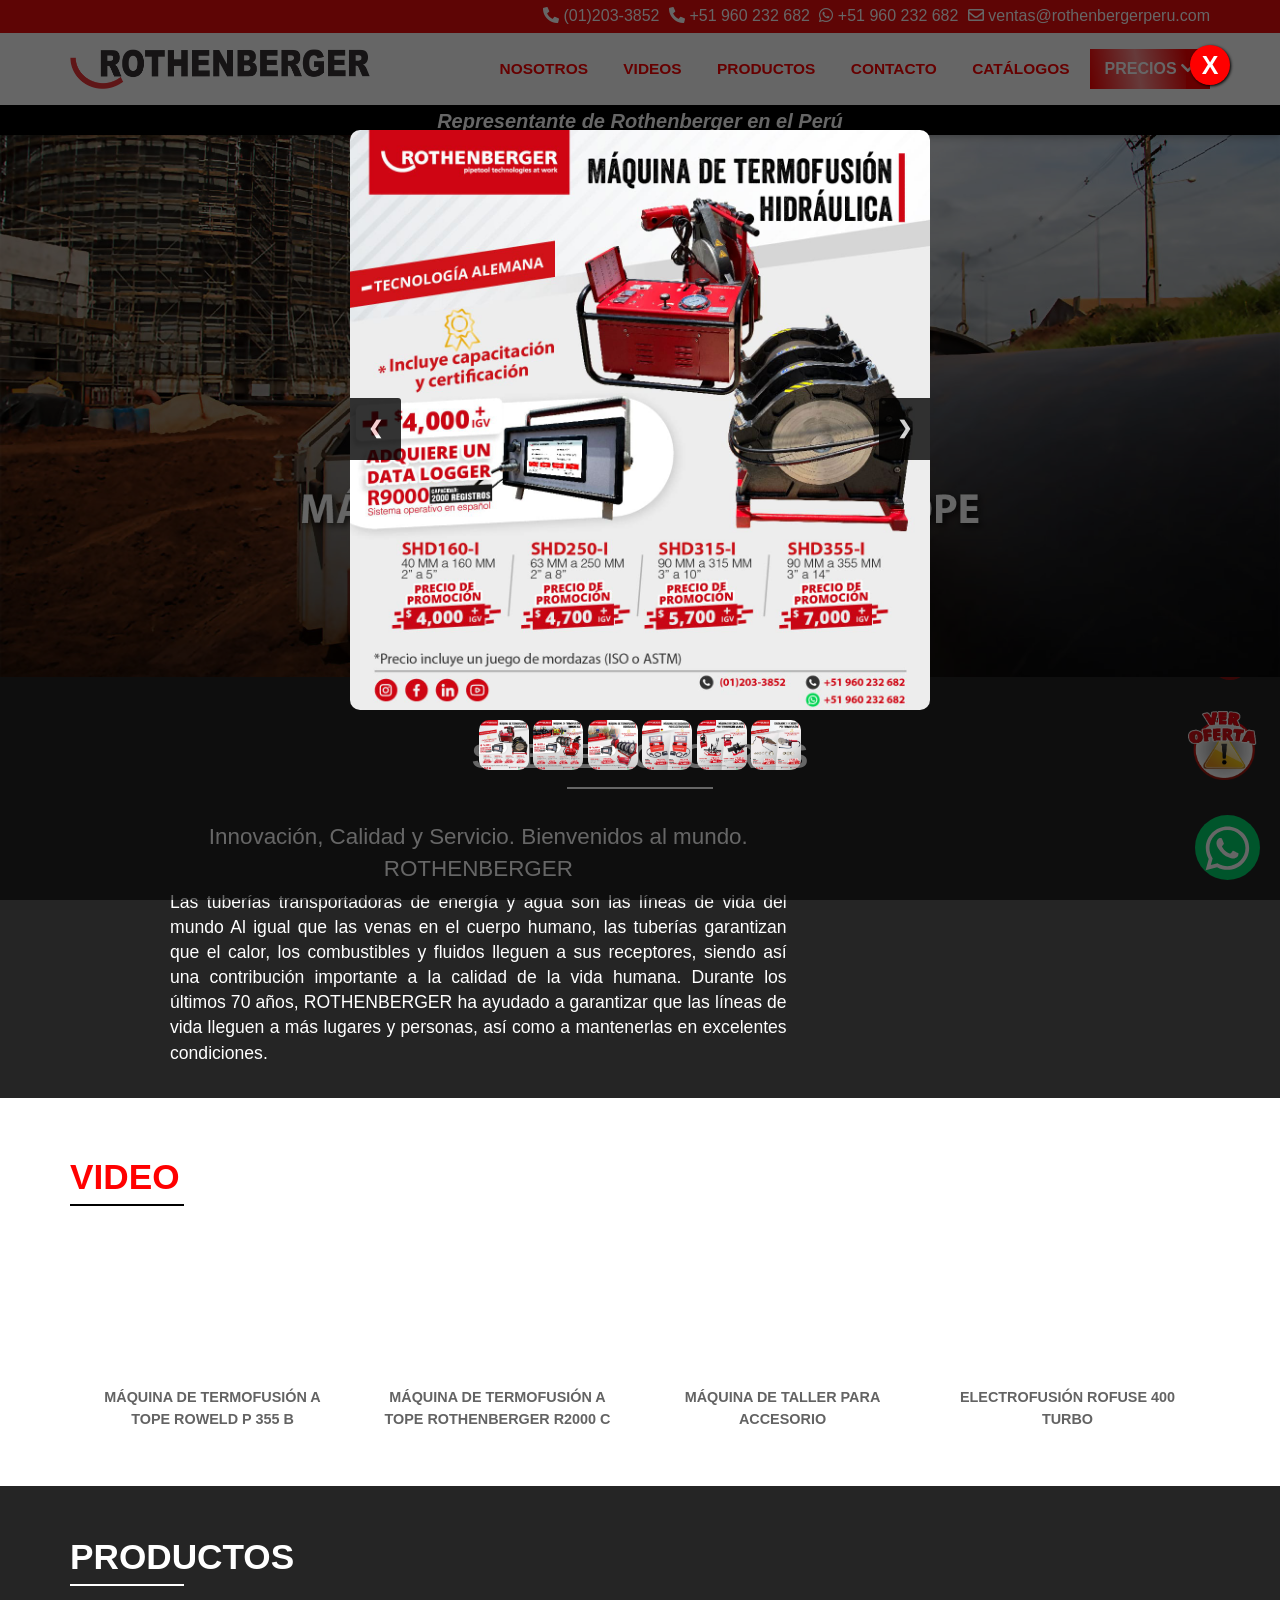
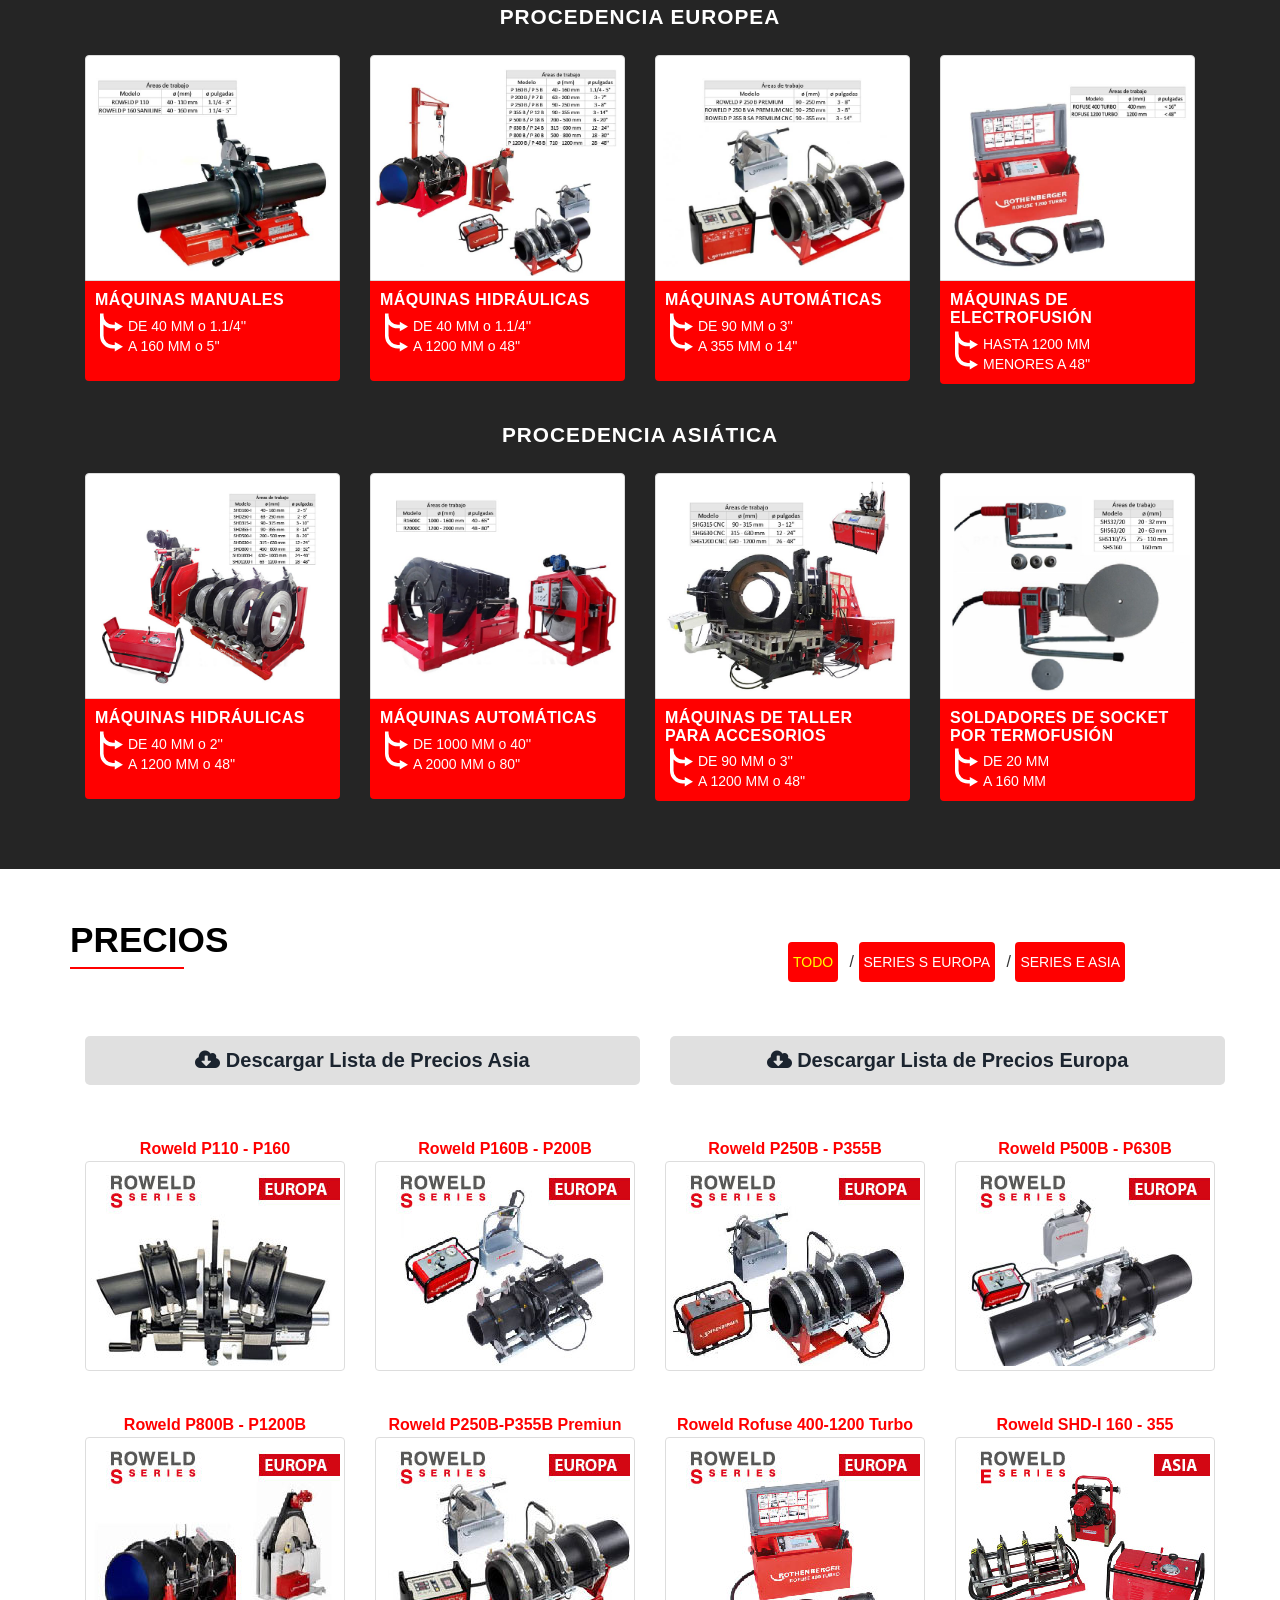
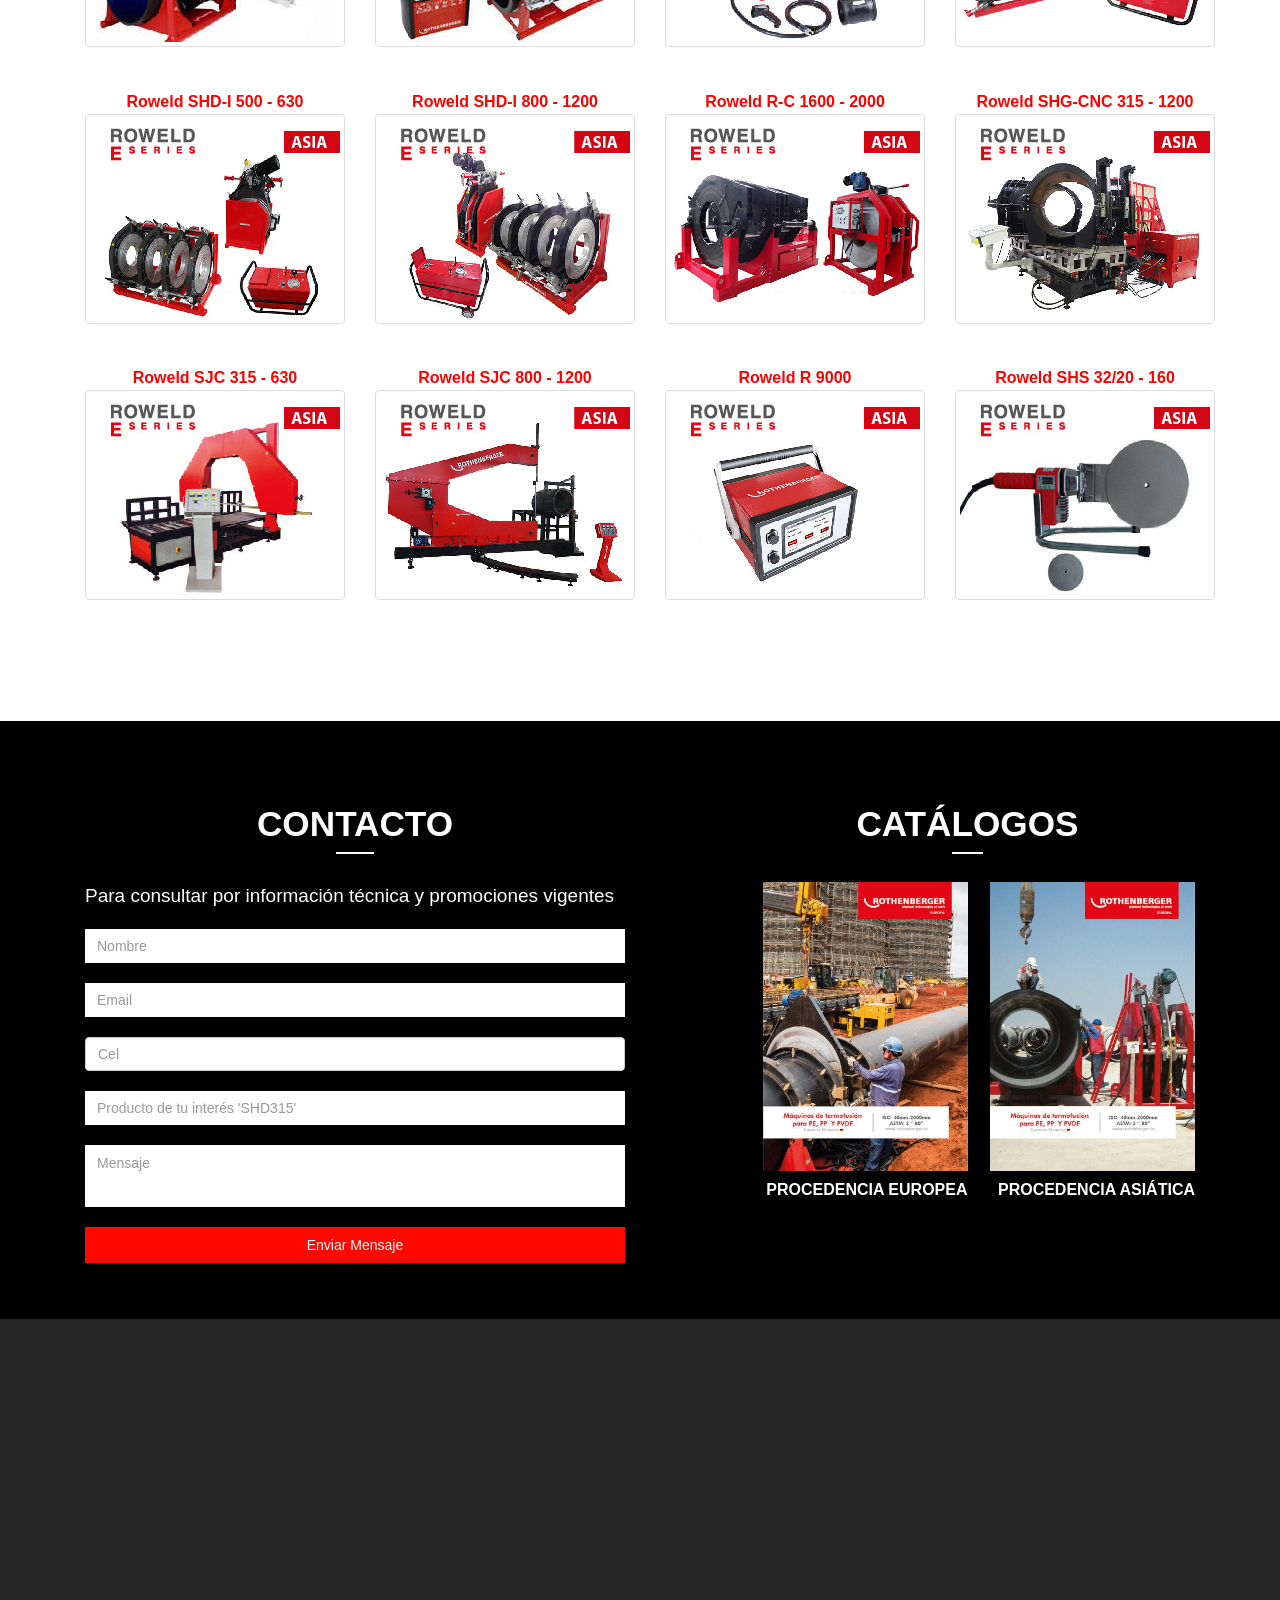
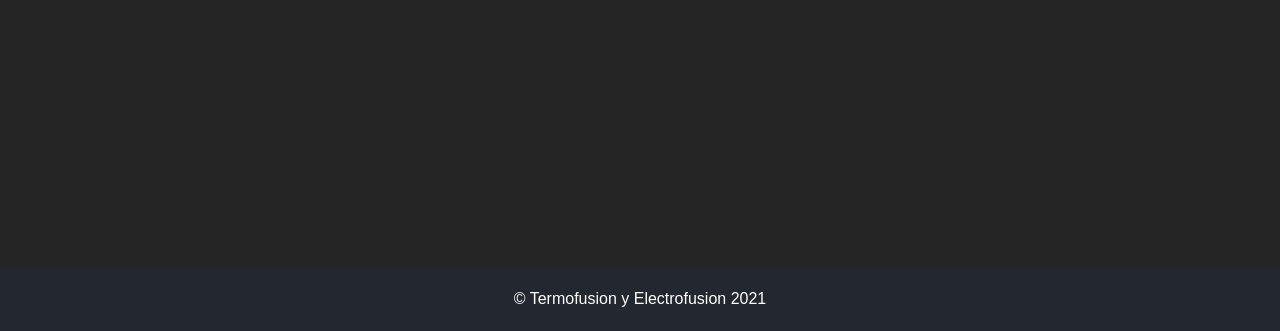
==== commit 0337d4f2: "se finish" ====
--- a/index.html
+++ b/index.html
@@ -188,7 +188,7 @@
 				I can write -->
 				<div class="sliderText">
 						<div class="slider-text1">Representante de Rothenberger en el Perú</div>
-						<div class="slider-text2"> Capacitación y Certificación por la compra de cualquier producto</div>
+						<div class="slider-text2">Capacitación y Certificación por la compra de cualquier producto</div>
 						<div class="slider-text3">Único distribuidor autorizado por la marca</div>
 				</div>
 			<!-- </div>  -->
--- a/css/slidingText.css
+++ b/css/slidingText.css
@@ -52,9 +52,12 @@
     justify-content: center;
   }
   .sliderText{
-    height: 25px;
+    height: 30px;
     /* padding-left:15px; */
     overflow: hidden;
+    font-size: 20px;
+    font-style: italic;
+    font-weight: bold;
   }
   .sliderText div {
     color:#fff;
@@ -68,12 +71,12 @@
     /* background: lightgreen; */
     animation: slide 5s linear infinite;
   }
-  .slider-text2 {
-    /* background: skyblue; */
+  /* .slider-text2 {
+    background: skyblue;
   }
   .slider-text3 {
-    /* background: lightcoral; */
-  }
+    background: lightcoral;
+  } */
   @keyframes slide {
     0% {margin-top:-300px;}
     5% {margin-top:-200px;}
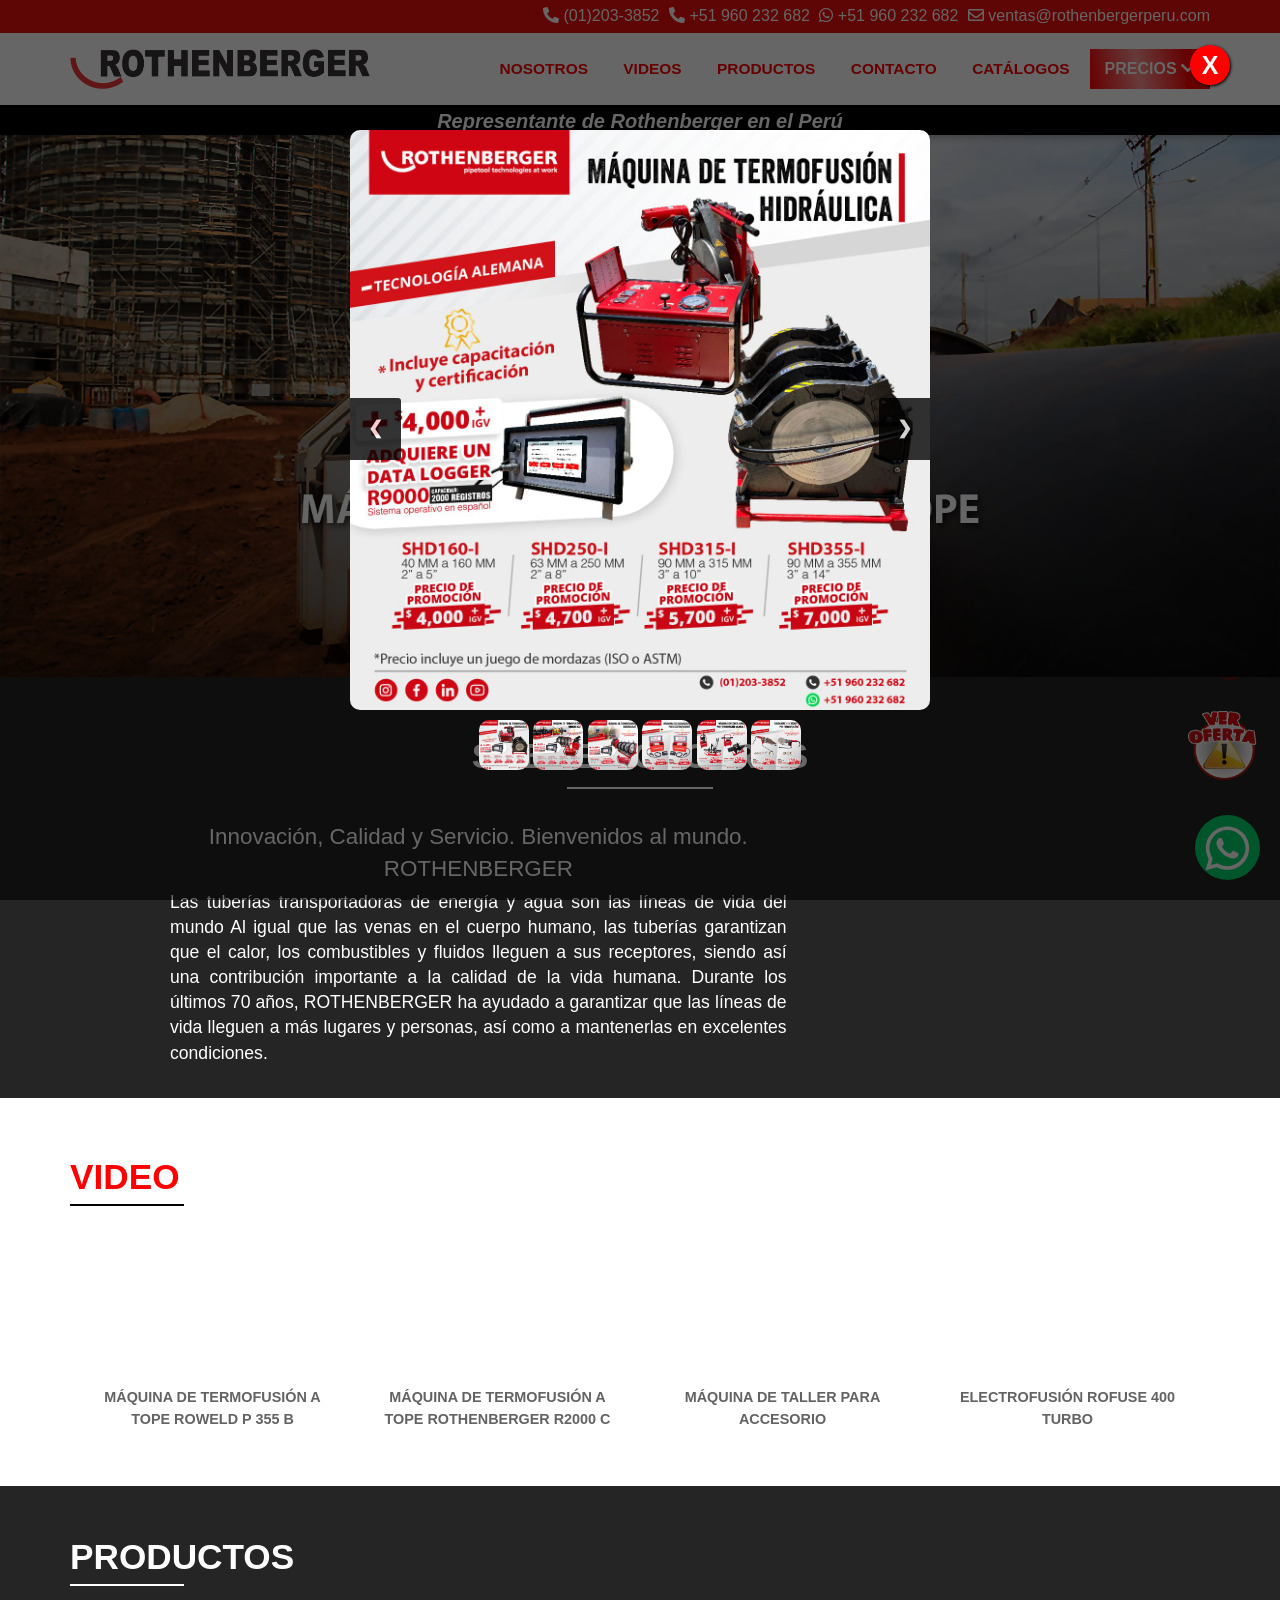
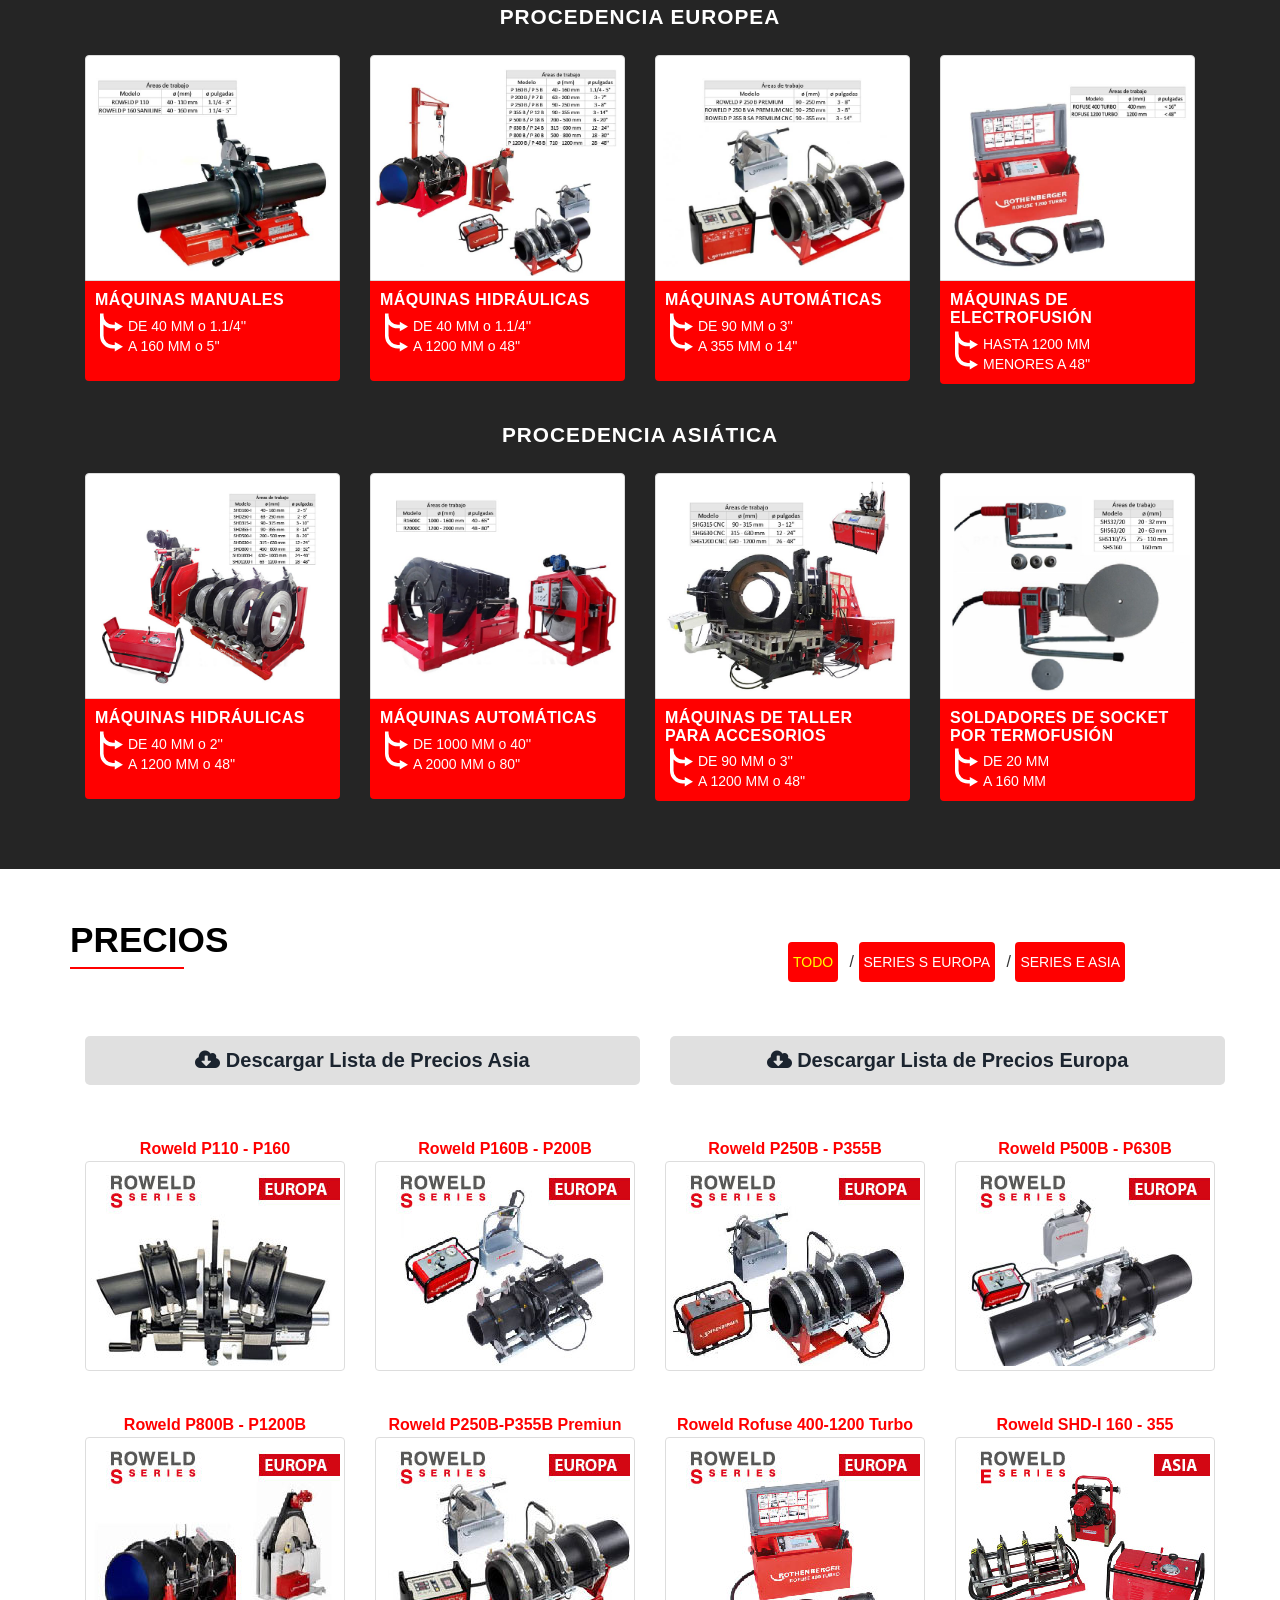
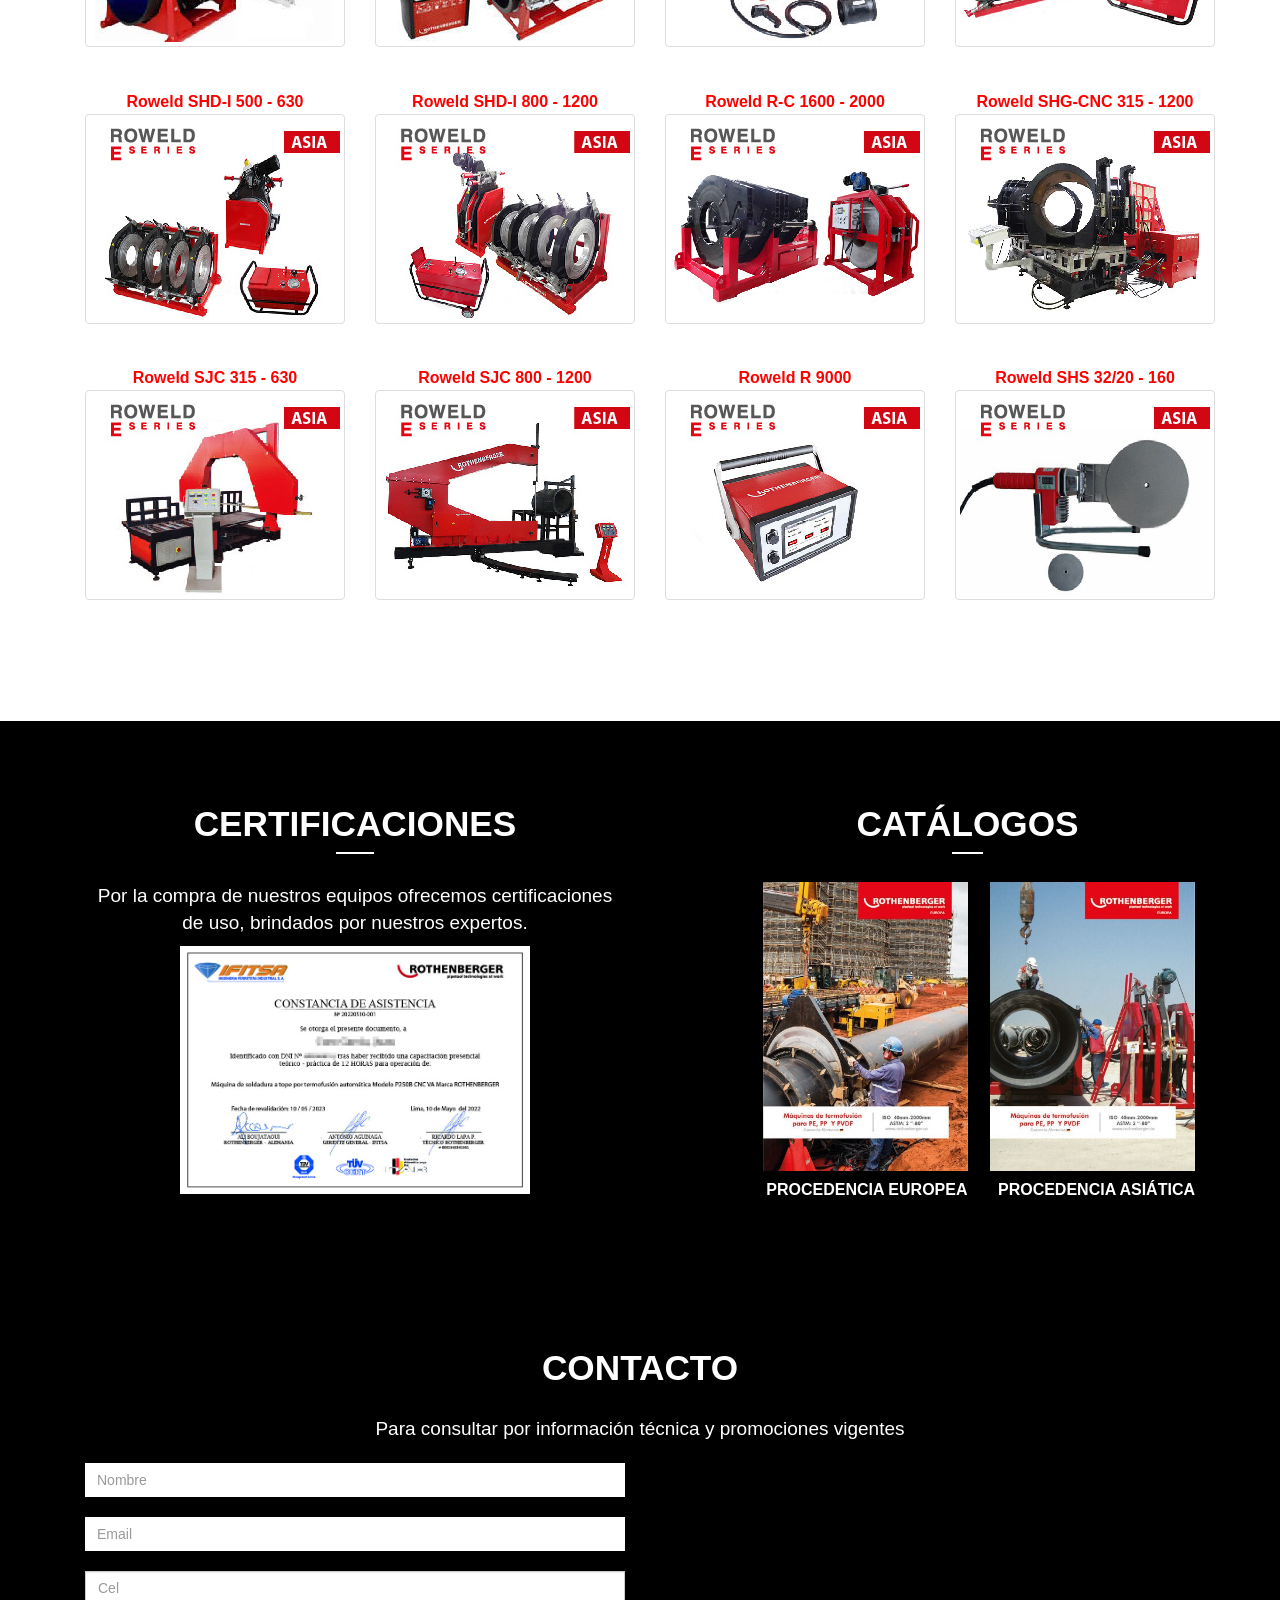
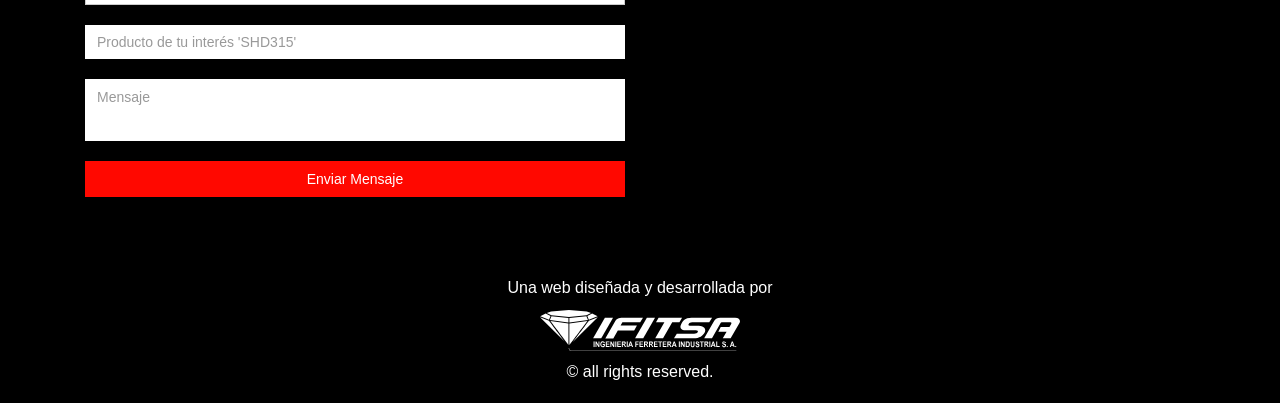
==== commit 4ec4a3b7: "finish de todo" ====
--- a/index.html
+++ b/index.html
@@ -188,21 +188,11 @@
 				I can write -->
 				<div class="sliderText">
 						<div class="slider-text1">Representante de Rothenberger en el Perú</div>
-						<div class="slider-text2">Capacitación y Certificación por la compra de cualquier producto</div>
+						<div class="slider-text2">Capacitación y Certificación incluida por la compra de cualquier producto</div>
 						<div class="slider-text3">Único distribuidor autorizado por la marca</div>
 				</div>
 			<!-- </div>  -->
 	</div>
-	<!-- <div class="content">
-		<div class="slider-wrapper">
-			I can write
-			<div class="slider">
-					<div class="slider-text1">HTML</div>
-					<div class="slider-text2">CSS</div>
-					<div class="slider-text3">PHP</div>
-			</div>
-		</div>       
-	</div> -->
 	</div>
 	<!----//End-header---->
 	<div class="space"></div>
@@ -952,29 +942,11 @@
 			<!-- <h3>Contacto<label> </label></h3> -->
 			<div class="contact-grids">
 				<div class="col-md-6 contact-grid-left">
-					<h3>Contacto<label> </label></h3>
-					<p style="color: #fff; font-size: 19px;">Para consultar por información técnica y promociones vigentes</p>
-					<div class="contact-form">
-						<form action="" id="main-contact-form" name="contact-form" method="POST">
-							<div class="form-group">
-								<input type="text" name="name" class="form-control" id="contact-name" placeholder="Nombre" required>
-							</div>
-							<div class="form-group">
-								<input type="email" name="email" class="form-control" id="contact-email" placeholder="Email" required>
-							</div>
-							<div class="form-group">
-								<input type="phone" name="fono" class="form-control" id="contact-fono" placeholder="Cel" required>
-							</div>
-							<div class="form-group">
-								<input type="text" name="subject" class="form-control" id="contact-subject"
-									placeholder="Producto de tu interés 'SHD315'" required>
-							</div>
-							<div class="form-group">
-								<textarea name="message" class="form-control" rows="2" id="contact-message" placeholder="Mensaje"
-									required></textarea>
-							</div>
-							<button type="submit" class="btn btn-danger">Enviar Mensaje</button>
-						</form>
+					<h3>Certificaciones<label> </label></h3>
+					<p style="color: #fff; font-size: 19px; text-align:center; margin-bottom: 10px;">Por la compra de nuestros equipos ofrecemos certificaciones de uso, brindados por nuestros expertos.</p>
+					<div class="section-certificado" style="margin: auto; width: 350px;">
+						<a href="https://drive.google.com/file/d/1JoODtDyTk06RO3_Oq_zqaM-ae0cRYheG/view?usp=sharing"><img width="350px" style="margin: auto;" src="./images/certificado rothen.jpg" alt="">
+						</a>
 					</div>
 				</div>
 				<div class="col-md-6 contact-grid-right s-catalogo">
@@ -1000,16 +972,60 @@
 			</div>
 		</div>
 	</div>
+	<!----start-contact---->
+	<div id="contact" class="contact">
+		<div class="container">
+			<div class="contact-grids">
+				<h3>Contacto</h3>
+				<p style="color: #fff; text-align: center; font-size: 19px;">Para consultar por información técnica y promociones vigentes</p>
+				<div class="col-md-6 contact-grid-left">				
+					<div class="contact-form">
+						<form action="" id="main-contact-form" name="contact-form" method="POST">
+							<div class="form-group">
+								<input type="text" name="name" class="form-control" id="contact-name" placeholder="Nombre" required>
+							</div>
+							<div class="form-group">
+								<input type="email" name="email" class="form-control" id="contact-email" placeholder="Email" required>
+							</div>
+							<div class="form-group">
+								<input type="phone" name="fono" class="form-control" id="contact-fono" placeholder="Cel" required>
+							</div>
+							<div class="form-group">
+								<input type="text" name="subject" class="form-control" id="contact-subject"
+									placeholder="Producto de tu interés 'SHD315'" required>
+							</div>
+							<div class="form-group">
+								<textarea name="message" class="form-control" rows="2" id="contact-message" placeholder="Mensaje"
+									required></textarea>
+							</div>
+							<button type="submit" class="btn btn-danger">Enviar Mensaje</button>
+						</form>
+					</div>
+				</div>
+
+				<div class="col-md-6 contact-grid-right">
+					<iframe
+			src="https://www.google.com/maps/embed?pb=!1m14!1m8!1m3!1d15602.930577026105!2d-76.9768376!3d-12.1304364!3m2!1i1024!2i768!4f13.1!3m3!1m2!1s0x0%3A0xd2334b20e5f8c5a0!2sIFITSA!5e0!3m2!1ses!2spe!4v1614288566165!5m2!1ses!2spe"
+			width="100%" height="500" style="border:0;" allowfullscreen="" loading="lazy"></iframe>
+					<div class="clearfix"> </div>
+				</div>
+
+				<div class="clearfix"> </div>
+			</div>
+		</div>
+	</div>
 	<!----//End-contact---->
-	<div class="maps">
+	<!-- <div class="maps">
 		<iframe
 			src="https://www.google.com/maps/embed?pb=!1m14!1m8!1m3!1d15602.930577026105!2d-76.9768376!3d-12.1304364!3m2!1i1024!2i768!4f13.1!3m3!1m2!1s0x0%3A0xd2334b20e5f8c5a0!2sIFITSA!5e0!3m2!1ses!2spe!4v1614288566165!5m2!1ses!2spe"
 			width="100%" height="450" style="border:0;" allowfullscreen="" loading="lazy"></iframe>
-	</div>
+	</div> -->
 	<!----start-copy-right--->
 	<div class="copy-right">
 		<div class="container">
-			<p>&copy; Termofusion y Electrofusion 2021</p>
+			<p style="padding-bottom: 10px;">Una web diseñada y desarrollada por</p>
+			<a style="color: rgb(255, 255, 255); font-weight: bold;" href="http://www.ifitsaperu.com/"><img width="200px" style="padding-bottom: 10px;" src="./images/ifitsa.svg"></a>
+			<p>&copy; all rights reserved.</p>
 			<script type="text/javascript">
 				$(document).ready(function () {
 					/*
--- a/css/rothenberguercss.css
+++ b/css/rothenberguercss.css
@@ -167,9 +167,6 @@
   display: block;
 }
 nav {
-  /*background:#ccc;*/
-  /*box-sizing: border-box;
-padding:0 0.5%;*/
   position: relative;
   display: flex;
   justify-content: space-between;
@@ -177,23 +174,15 @@
 }
 nav ul {
   box-sizing: border-box;
-  /*padding: 0;
-	float: right;*/
   margin: 1em 0;
-  /* padding-left: 55%; */
 }
 nav li {
-  /* background:red; */
-  /* border-radius:0.5em; */
   display: inline;
-  /* float: left; */
-  /* margin-left:0.2%; */
   position: relative;
 }
 nav a {
   color: #fff;
   display: inline-block;
-  /*width: 100px;*/
   text-align: center;
   text-decoration: none;
   line-height: 40px;
@@ -214,7 +203,6 @@
   text-decoration: none;
   color: rgb(43, 43, 43);
 }
-/*Styles for screen 600px and lower*/
 @media screen and (max-width: 768px) {
   .space {
     height: 83px;
@@ -242,8 +230,6 @@
   }
   nav a {
     text-align: left;
-    /* width: 100%; */
-    /* text-indent: 25px; */
   }
 }
 
@@ -1627,7 +1613,7 @@
 }
 .contact-grid-right iframe {
   width: 100%;
-  height: 160px;
+  height: 330px;
   border: none;
   /* border-radius: 0.25em;
 	-webkit-border-radius: 0.5em;
@@ -1684,7 +1670,7 @@
 /*-----start-copy-right----*/
 .copy-right {
   text-align: center;
-  background: #232730;
+  background: #000000;
   padding: 1.2em 0;
   /* border-top:1px solid #05A2C1; */
 }
--- a/css/slidingText.css
+++ b/css/slidingText.css
@@ -1,88 +1,50 @@
-/* @import url("https://fonts.googleapis.com/css?family=Roboto:300,900");
-
-.sliding-text-container {
-  width: 100%;
+.slider-wrapper {
+  font-size: 20px;
+  color: #aaa;
+  font-weight: bold;
   text-transform: uppercase;
-  position: relative;
-  font-family: "Roboto", sans-serif;
+  display: flex;
+  align-items: center;
+  justify-content: center;
+}
+.sliderText {
+  height: 30px;
+  overflow: hidden;
+  font-size: 20px;
+  font-style: italic;
+  font-weight: bold;
+}
+.sliderText div {
+  color: #fff;
+  height: 50px;
+  margin-bottom: 50px;
+  padding: 2px 15px;
   text-align: center;
-  white-space: nowrap;
-  overflow: hidden;
-  text-overflow: clip;
+  box-sizing: border-box;
 }
-
-.big-text {
-  display: inline-block;
-  font-size: 15px;
-  color: #000000;
-  z-index: 0;
-  animation: marquee 15s linear infinite;
+.slider-text1 {
+  animation: slide 10s linear infinite;
 }
-
-@keyframes marquee {
+@keyframes slide {
   0% {
-    transform: translateX(230%);
+    margin-top: -300px;
+  }
+  5% {
+    margin-top: -200px;
+  }
+  33% {
+    margin-top: -200px;
+  }
+  38% {
+    margin-top: -100px;
+  }
+  66% {
+    margin-top: -100px;
+  }
+  71% {
+    margin-top: 0px;
   }
   100% {
-    transform: translateX(-180%);
+    margin-top: 0px;
   }
-} */
-
-/* --------------------- */
-/* html,body {
-    margin: 0;
-    width: 100%;
-    height: 100%;
-    font-family: "Franklin Gothic Medium", "Arial Narrow", Arial, sans-serif;
-  } */
-  /* .content {
-    width: 100vw;
-    height: 100vh;
-    display: flex;
-    align-items: center;
-    justify-content: center;
-  } */
-  .slider-wrapper {
-    font-size: 20px;
-    color:#aaa;
-    font-weight: bold;
-    text-transform: uppercase;
-    display: flex;
-    align-items: center;
-    justify-content: center;
-  }
-  .sliderText{
-    height: 30px;
-    /* padding-left:15px; */
-    overflow: hidden;
-    font-size: 20px;
-    font-style: italic;
-    font-weight: bold;
-  }
-  .sliderText div {
-    color:#fff;
-    height: 50px;
-    margin-bottom: 50px;
-    padding: 2px 15px;
-    text-align: center;
-    box-sizing: border-box;
-  }
-  .slider-text1 {
-    /* background: lightgreen; */
-    animation: slide 5s linear infinite;
-  }
-  /* .slider-text2 {
-    background: skyblue;
-  }
-  .slider-text3 {
-    background: lightcoral;
-  } */
-  @keyframes slide {
-    0% {margin-top:-300px;}
-    5% {margin-top:-200px;}
-    33% {margin-top:-200px;}
-    38% {margin-top:-100px;}
-    66% {margin-top:-100px;}
-    71% {margin-top:0px;}
-    100% {margin-top:0px;}
-  }+}
